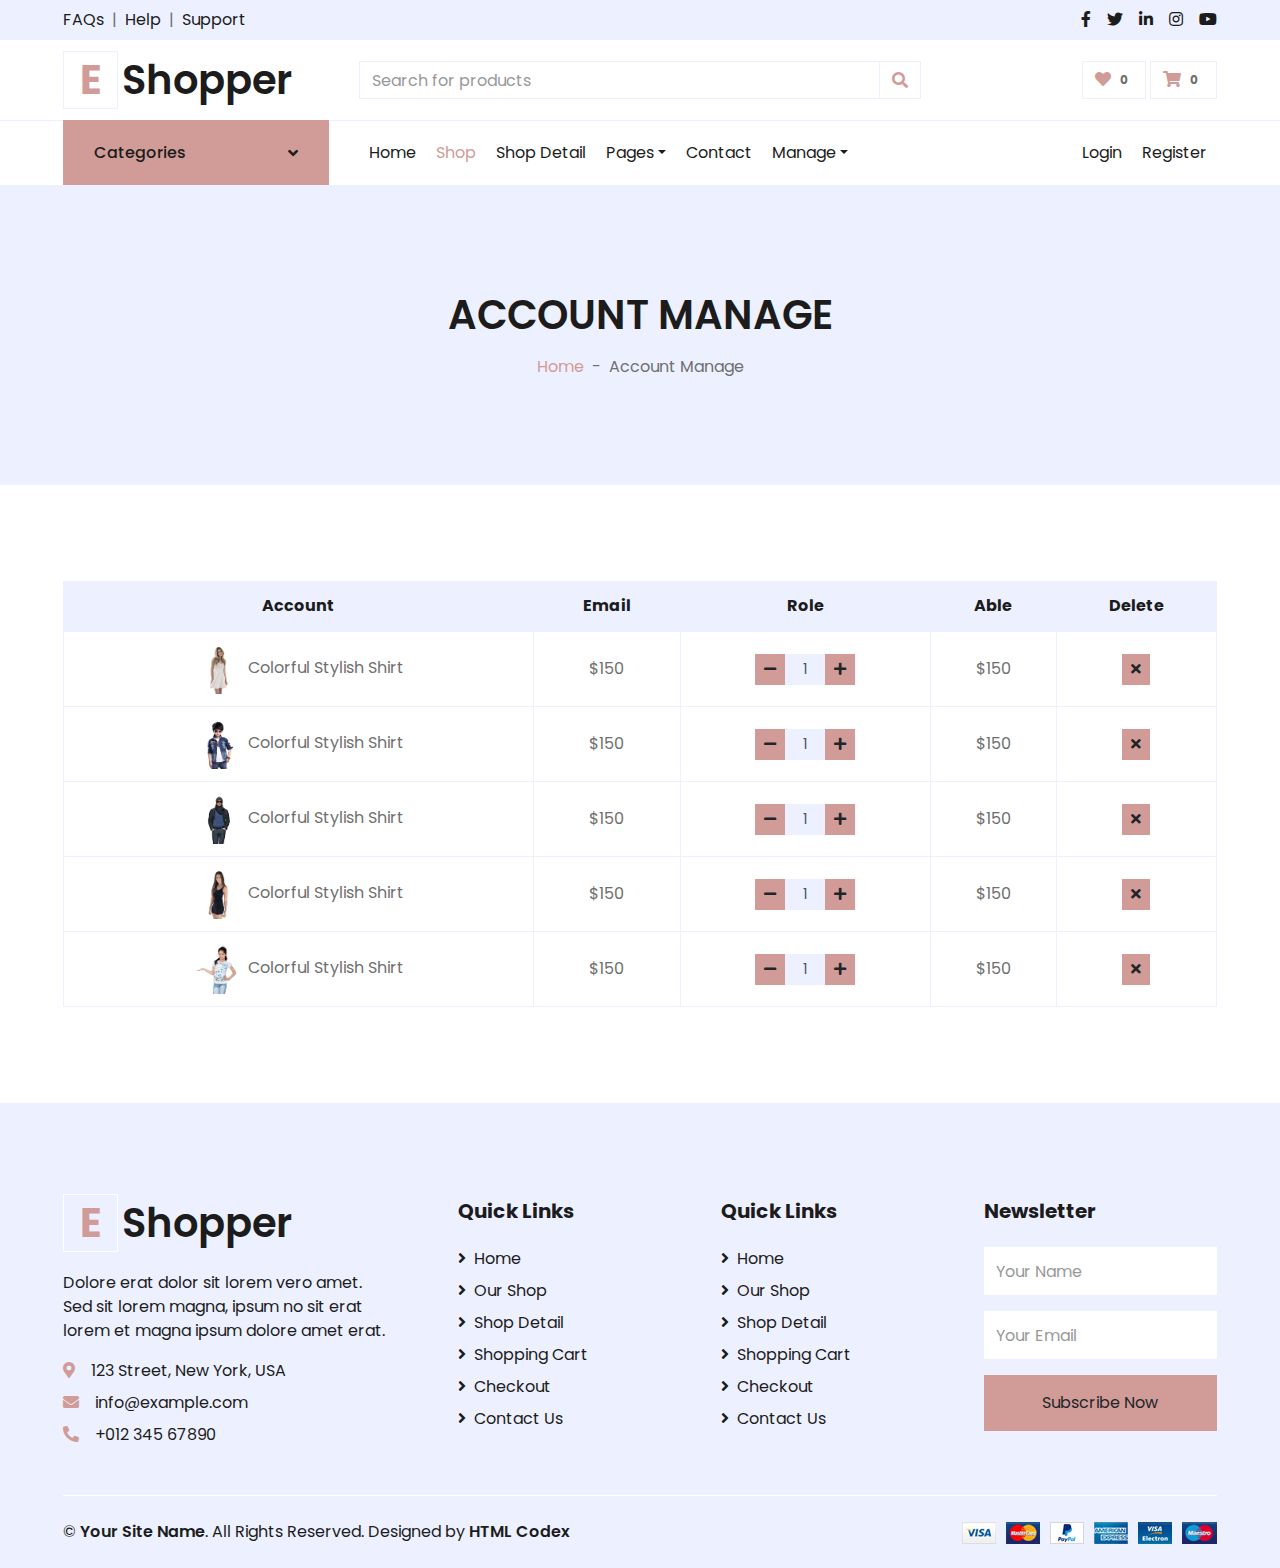
==== fe_case_md4/account.html @ 3957f3da "findAll, findOne account" ====
<!DOCTYPE html>
<html lang="en">

<head>
  <meta charset="utf-8">
  <title>EShopper - Bootstrap Shop Template</title>
  <meta content="width=device-width, initial-scale=1.0" name="viewport">
  <meta content="Free HTML Templates" name="keywords">
  <meta content="Free HTML Templates" name="description">

  <!-- Favicon -->
  <link href="img/favicon.ico" rel="icon">

  <!-- Google Web Fonts -->
  <link rel="preconnect" href="https://fonts.gstatic.com">
  <link href="https://fonts.googleapis.com/css2?family=Poppins:wght@100;200;300;400;500;600;700;800;900&display=swap" rel="stylesheet">

  <!-- Font Awesome -->
  <link href="https://cdnjs.cloudflare.com/ajax/libs/font-awesome/5.10.0/css/all.min.css" rel="stylesheet">

  <!-- Libraries Stylesheet -->
  <link href="lib/owlcarousel/assets/owl.carousel.min.css" rel="stylesheet">

  <!-- Customized Bootstrap Stylesheet -->
  <link href="css/style.css" rel="stylesheet">
</head>

<body>
<!-- Topbar Start -->
<div class="container-fluid">
  <div class="row bg-secondary py-2 px-xl-5">
    <div class="col-lg-6 d-none d-lg-block">
      <div class="d-inline-flex align-items-center">
        <a class="text-dark" href="">FAQs</a>
        <span class="text-muted px-2">|</span>
        <a class="text-dark" href="">Help</a>
        <span class="text-muted px-2">|</span>
        <a class="text-dark" href="">Support</a>
      </div>
    </div>
    <div class="col-lg-6 text-center text-lg-right">
      <div class="d-inline-flex align-items-center">
        <a class="text-dark px-2" href="">
          <i class="fab fa-facebook-f"></i>
        </a>
        <a class="text-dark px-2" href="">
          <i class="fab fa-twitter"></i>
        </a>
        <a class="text-dark px-2" href="">
          <i class="fab fa-linkedin-in"></i>
        </a>
        <a class="text-dark px-2" href="">
          <i class="fab fa-instagram"></i>
        </a>
        <a class="text-dark pl-2" href="">
          <i class="fab fa-youtube"></i>
        </a>
      </div>
    </div>
  </div>
  <div class="row align-items-center py-3 px-xl-5">
    <div class="col-lg-3 d-none d-lg-block">
      <a href="" class="text-decoration-none">
        <h1 class="m-0 display-5 font-weight-semi-bold"><span class="text-primary font-weight-bold border px-3 mr-1">E</span>Shopper</h1>
      </a>
    </div>
    <div class="col-lg-6 col-6 text-left">
      <form action="">
        <div class="input-group">
          <input type="text" class="form-control" placeholder="Search for products">
          <div class="input-group-append">
                            <span class="input-group-text bg-transparent text-primary">
                                <i class="fa fa-search"></i>
                            </span>
          </div>
        </div>
      </form>
    </div>
    <div class="col-lg-3 col-6 text-right">
      <a href="" class="btn border">
        <i class="fas fa-heart text-primary"></i>
        <span class="badge">0</span>
      </a>
      <a href="" class="btn border">
        <i class="fas fa-shopping-cart text-primary"></i>
        <span class="badge">0</span>
      </a>
    </div>
  </div>
</div>
<!-- Topbar End -->


<!-- Navbar Start -->
<div class="container-fluid">
  <div class="row border-top px-xl-5">
    <div class="col-lg-3 d-none d-lg-block">
      <a class="btn shadow-none d-flex align-items-center justify-content-between bg-primary text-white w-100" data-toggle="collapse" href="#navbar-vertical" style="height: 65px; margin-top: -1px; padding: 0 30px;">
        <h6 class="m-0">Categories</h6>
        <i class="fa fa-angle-down text-dark"></i>
      </a>
      <nav class="collapse position-absolute navbar navbar-vertical navbar-light align-items-start p-0 border border-top-0 border-bottom-0 bg-light" id="navbar-vertical" style="width: calc(100% - 30px); z-index: 1;">
        <div class="navbar-nav w-100 overflow-hidden" style="height: 410px">
          <div class="nav-item dropdown">
            <a href="#" class="nav-link" data-toggle="dropdown">Dresses <i class="fa fa-angle-down float-right mt-1"></i></a>
            <div class="dropdown-menu position-absolute bg-secondary border-0 rounded-0 w-100 m-0">
              <a href="" class="dropdown-item">Men's Dresses</a>
              <a href="" class="dropdown-item">Women's Dresses</a>
              <a href="" class="dropdown-item">Baby's Dresses</a>
            </div>
          </div>
          <a href="" class="nav-item nav-link">Shirts</a>
          <a href="" class="nav-item nav-link">Jeans</a>
          <a href="" class="nav-item nav-link">Swimwear</a>
          <a href="" class="nav-item nav-link">Sleepwear</a>
          <a href="" class="nav-item nav-link">Sportswear</a>
          <a href="" class="nav-item nav-link">Jumpsuits</a>
          <a href="" class="nav-item nav-link">Blazers</a>
          <a href="" class="nav-item nav-link">Jackets</a>
          <a href="" class="nav-item nav-link">Shoes</a>
        </div>
      </nav>
    </div>
    <div class="col-lg-9">
      <nav class="navbar navbar-expand-lg bg-light navbar-light py-3 py-lg-0 px-0">
        <a href="" class="text-decoration-none d-block d-lg-none">
          <h1 class="m-0 display-5 font-weight-semi-bold"><span class="text-primary font-weight-bold border px-3 mr-1">E</span>Shopper</h1>
        </a>
        <button type="button" class="navbar-toggler" data-toggle="collapse" data-target="#navbarCollapse">
          <span class="navbar-toggler-icon"></span>
        </button>
        <div class="collapse navbar-collapse justify-content-between" id="navbarCollapse">
          <div class="navbar-nav mr-auto py-0">
            <a href="index.html" class="nav-item nav-link">Home</a>
            <a href="shop.html" class="nav-item nav-link active">Shop</a>
            <a href="detail.html" class="nav-item nav-link">Shop Detail</a>
            <div class="nav-item dropdown">
              <a href="#" class="nav-link dropdown-toggle" data-toggle="dropdown">Pages</a>
              <div class="dropdown-menu rounded-0 m-0">
                <a href="cart.html" class="dropdown-item">Shopping Cart</a>
                <a href="checkout.html" class="dropdown-item">Checkout</a>
              </div>
            </div>
            <a href="contact.html" class="nav-item nav-link">Contact</a>
            <div class="nav-item dropdown">
              <a href="#" class="nav-link dropdown-toggle" data-toggle="dropdown">Manage</a>
              <div class="dropdown-menu rounded-0 m-0">
                <a href="account.html" class="dropdown-item">Account Manage</a>
                <a href="checkout.html" class="dropdown-item">Category Manage</a>
              </div>
            </div>
          </div>
          <div class="navbar-nav ml-auto py-0">
            <a href="" class="nav-item nav-link">Login</a>
            <a href="" class="nav-item nav-link">Register</a>
          </div>
        </div>
      </nav>
    </div>
  </div>
</div>
<!-- Navbar End -->


<!-- Page Header Start -->
<div class="container-fluid bg-secondary mb-5">
  <div class="d-flex flex-column align-items-center justify-content-center" style="min-height: 300px">
    <h1 class="font-weight-semi-bold text-uppercase mb-3">Account Manage</h1>
    <div class="d-inline-flex">
      <p class="m-0"><a href="">Home</a></p>
      <p class="m-0 px-2">-</p>
      <p class="m-0">Account Manage</p>
    </div>
  </div>
</div>
<!-- Page Header End -->


<!-- Cart Start -->
<div class="container-fluid pt-5">
  <div class="row px-xl-5">
    <div class="col-lg-12 table-responsive mb-5">
      <table class="table table-bordered text-center mb-0">
        <thead class="bg-secondary text-dark">
        <tr>
          <th>Account</th>
          <th>Email</th>
          <th>Role</th>
          <th>Able</th>
          <th>Delete</th>
        </tr>
        </thead>
        <tbody class="align-middle">
        <tr>
          <td class="align-middle"><img src="img/product-1.jpg" alt="" style="width: 50px;"> Colorful Stylish Shirt</td>
          <td class="align-middle">$150</td>
          <td class="align-middle">
            <div class="input-group quantity mx-auto" style="width: 100px;">
              <div class="input-group-btn">
                <button class="btn btn-sm btn-primary btn-minus" >
                  <i class="fa fa-minus"></i>
                </button>
              </div>
              <input type="text" class="form-control form-control-sm bg-secondary text-center" value="1">
              <div class="input-group-btn">
                <button class="btn btn-sm btn-primary btn-plus">
                  <i class="fa fa-plus"></i>
                </button>
              </div>
            </div>
          </td>
          <td class="align-middle">$150</td>
          <td class="align-middle"><button class="btn btn-sm btn-primary"><i class="fa fa-times"></i></button></td>
        </tr>
        <tr>
          <td class="align-middle"><img src="img/product-2.jpg" alt="" style="width: 50px;"> Colorful Stylish Shirt</td>
          <td class="align-middle">$150</td>
          <td class="align-middle">
            <div class="input-group quantity mx-auto" style="width: 100px;">
              <div class="input-group-btn">
                <button class="btn btn-sm btn-primary btn-minus" >
                  <i class="fa fa-minus"></i>
                </button>
              </div>
              <input type="text" class="form-control form-control-sm bg-secondary text-center" value="1">
              <div class="input-group-btn">
                <button class="btn btn-sm btn-primary btn-plus">
                  <i class="fa fa-plus"></i>
                </button>
              </div>
            </div>
          </td>
          <td class="align-middle">$150</td>
          <td class="align-middle"><button class="btn btn-sm btn-primary"><i class="fa fa-times"></i></button></td>
        </tr>
        <tr>
          <td class="align-middle"><img src="img/product-3.jpg" alt="" style="width: 50px;"> Colorful Stylish Shirt</td>
          <td class="align-middle">$150</td>
          <td class="align-middle">
            <div class="input-group quantity mx-auto" style="width: 100px;">
              <div class="input-group-btn">
                <button class="btn btn-sm btn-primary btn-minus" >
                  <i class="fa fa-minus"></i>
                </button>
              </div>
              <input type="text" class="form-control form-control-sm bg-secondary text-center" value="1">
              <div class="input-group-btn">
                <button class="btn btn-sm btn-primary btn-plus">
                  <i class="fa fa-plus"></i>
                </button>
              </div>
            </div>
          </td>
          <td class="align-middle">$150</td>
          <td class="align-middle"><button class="btn btn-sm btn-primary"><i class="fa fa-times"></i></button></td>
        </tr>
        <tr>
          <td class="align-middle"><img src="img/product-4.jpg" alt="" style="width: 50px;"> Colorful Stylish Shirt</td>
          <td class="align-middle">$150</td>
          <td class="align-middle">
            <div class="input-group quantity mx-auto" style="width: 100px;">
              <div class="input-group-btn">
                <button class="btn btn-sm btn-primary btn-minus" >
                  <i class="fa fa-minus"></i>
                </button>
              </div>
              <input type="text" class="form-control form-control-sm bg-secondary text-center" value="1">
              <div class="input-group-btn">
                <button class="btn btn-sm btn-primary btn-plus">
                  <i class="fa fa-plus"></i>
                </button>
              </div>
            </div>
          </td>
          <td class="align-middle">$150</td>
          <td class="align-middle"><button class="btn btn-sm btn-primary"><i class="fa fa-times"></i></button></td>
        </tr>
        <tr>
          <td class="align-middle"><img src="img/product-5.jpg" alt="" style="width: 50px;"> Colorful Stylish Shirt</td>
          <td class="align-middle">$150</td>
          <td class="align-middle">
            <div class="input-group quantity mx-auto" style="width: 100px;">
              <div class="input-group-btn">
                <button class="btn btn-sm btn-primary btn-minus" >
                  <i class="fa fa-minus"></i>
                </button>
              </div>
              <input type="text" class="form-control form-control-sm bg-secondary text-center" value="1">
              <div class="input-group-btn">
                <button class="btn btn-sm btn-primary btn-plus">
                  <i class="fa fa-plus"></i>
                </button>
              </div>
            </div>
          </td>
          <td class="align-middle">$150</td>
          <td class="align-middle"><button class="btn btn-sm btn-primary"><i class="fa fa-times"></i></button></td>
        </tr>
        </tbody>
      </table>
    </div>
  </div>
</div>
<!-- Cart End -->


<!-- Footer Start -->
<div class="container-fluid bg-secondary text-dark mt-5 pt-5">
  <div class="row px-xl-5 pt-5">
    <div class="col-lg-4 col-md-12 mb-5 pr-3 pr-xl-5">
      <a href="" class="text-decoration-none">
        <h1 class="mb-4 display-5 font-weight-semi-bold"><span class="text-primary font-weight-bold border border-white px-3 mr-1">E</span>Shopper</h1>
      </a>
      <p>Dolore erat dolor sit lorem vero amet. Sed sit lorem magna, ipsum no sit erat lorem et magna ipsum dolore amet erat.</p>
      <p class="mb-2"><i class="fa fa-map-marker-alt text-primary mr-3"></i>123 Street, New York, USA</p>
      <p class="mb-2"><i class="fa fa-envelope text-primary mr-3"></i>info@example.com</p>
      <p class="mb-0"><i class="fa fa-phone-alt text-primary mr-3"></i>+012 345 67890</p>
    </div>
    <div class="col-lg-8 col-md-12">
      <div class="row">
        <div class="col-md-4 mb-5">
          <h5 class="font-weight-bold text-dark mb-4">Quick Links</h5>
          <div class="d-flex flex-column justify-content-start">
            <a class="text-dark mb-2" href="index.html"><i class="fa fa-angle-right mr-2"></i>Home</a>
            <a class="text-dark mb-2" href="shop.html"><i class="fa fa-angle-right mr-2"></i>Our Shop</a>
            <a class="text-dark mb-2" href="detail.html"><i class="fa fa-angle-right mr-2"></i>Shop Detail</a>
            <a class="text-dark mb-2" href="cart.html"><i class="fa fa-angle-right mr-2"></i>Shopping Cart</a>
            <a class="text-dark mb-2" href="checkout.html"><i class="fa fa-angle-right mr-2"></i>Checkout</a>
            <a class="text-dark" href="contact.html"><i class="fa fa-angle-right mr-2"></i>Contact Us</a>
          </div>
        </div>
        <div class="col-md-4 mb-5">
          <h5 class="font-weight-bold text-dark mb-4">Quick Links</h5>
          <div class="d-flex flex-column justify-content-start">
            <a class="text-dark mb-2" href="index.html"><i class="fa fa-angle-right mr-2"></i>Home</a>
            <a class="text-dark mb-2" href="shop.html"><i class="fa fa-angle-right mr-2"></i>Our Shop</a>
            <a class="text-dark mb-2" href="detail.html"><i class="fa fa-angle-right mr-2"></i>Shop Detail</a>
            <a class="text-dark mb-2" href="cart.html"><i class="fa fa-angle-right mr-2"></i>Shopping Cart</a>
            <a class="text-dark mb-2" href="checkout.html"><i class="fa fa-angle-right mr-2"></i>Checkout</a>
            <a class="text-dark" href="contact.html"><i class="fa fa-angle-right mr-2"></i>Contact Us</a>
          </div>
        </div>
        <div class="col-md-4 mb-5">
          <h5 class="font-weight-bold text-dark mb-4">Newsletter</h5>
          <form action="">
            <div class="form-group">
              <input type="text" class="form-control border-0 py-4" placeholder="Your Name" required="required" />
            </div>
            <div class="form-group">
              <input type="email" class="form-control border-0 py-4" placeholder="Your Email"
                     required="required" />
            </div>
            <div>
              <button class="btn btn-primary btn-block border-0 py-3" type="submit">Subscribe Now</button>
            </div>
          </form>
        </div>
      </div>
    </div>
  </div>
  <div class="row border-top border-light mx-xl-5 py-4">
    <div class="col-md-6 px-xl-0">
      <p class="mb-md-0 text-center text-md-left text-dark">
        &copy; <a class="text-dark font-weight-semi-bold" href="#">Your Site Name</a>. All Rights Reserved. Designed
        by
        <a class="text-dark font-weight-semi-bold" href="https://htmlcodex.com">HTML Codex</a>
      </p>
    </div>
    <div class="col-md-6 px-xl-0 text-center text-md-right">
      <img class="img-fluid" src="img/payments.png" alt="">
    </div>
  </div>
</div>
<!-- Footer End -->


<!-- Back to Top -->
<a href="#" class="btn btn-primary back-to-top"><i class="fa fa-angle-double-up"></i></a>


<!-- JavaScript Libraries -->
<script src="https://code.jquery.com/jquery-3.4.1.min.js"></script>
<script src="https://stackpath.bootstrapcdn.com/bootstrap/4.4.1/js/bootstrap.bundle.min.js"></script>
<script src="lib/easing/easing.min.js"></script>
<script src="lib/owlcarousel/owl.carousel.min.js"></script>

<!-- Contact Javascript File -->
<script src="mail/jqBootstrapValidation.min.js"></script>
<script src="mail/contact.js"></script>

<!-- Template Javascript -->
<script src="js/main.js"></script>
</body>

</html>
---- fe_case_md4/css/style.css ----
/******* Bootstrap Theming ********/
/*!
 * Bootstrap v4.5.3 (https://getbootstrap.com/)
 * Copyright 2011-2020 The Bootstrap Authors
 * Copyright 2011-2020 Twitter, Inc.
 * Licensed under MIT (https://github.com/twbs/bootstrap/blob/main/LICENSE)
 */
:root {
  --blue: #007bff;
  --indigo: #6610f2;
  --purple: #6f42c1;
  --pink: #e83e8c;
  --red: #dc3545;
  --orange: #fd7e14;
  --yellow: #ffc107;
  --green: #28a745;
  --teal: #20c997;
  --cyan: #17a2b8;
  --white: #fff;
  --gray: #6c757d;
  --gray-dark: #343a40;
  --primary: #D19C97;
  --secondary: #EDF1FF;
  --success: #28a745;
  --info: #17a2b8;
  --warning: #ffc107;
  --danger: #dc3545;
  --light: #FFFFFF;
  --dark: #1C1C1C;
  --breakpoint-xs: 0;
  --breakpoint-sm: 576px;
  --breakpoint-md: 768px;
  --breakpoint-lg: 992px;
  --breakpoint-xl: 1200px;
  --font-family-sans-serif: "Poppins", sans-serif;
  --font-family-monospace: SFMono-Regular, Menlo, Monaco, Consolas, "Liberation Mono", "Courier New", monospace;
}

*,
*::before,
*::after {
  box-sizing: border-box;
}

html {
  font-family: sans-serif;
  line-height: 1.15;
  -webkit-text-size-adjust: 100%;
  -webkit-tap-highlight-color: rgba(0, 0, 0, 0);
}

article, aside, figcaption, figure, footer, header, hgroup, main, nav, section {
  display: block;
}

body {
  margin: 0;
  font-family: "Poppins", sans-serif;
  font-size: 1rem;
  font-weight: 400;
  line-height: 1.5;
  color: #6F6F6F;
  text-align: left;
  background-color: #fff;
}

[tabindex="-1"]:focus:not(:focus-visible) {
  outline: 0 !important;
}

hr {
  box-sizing: content-box;
  height: 0;
  overflow: visible;
}

h1, h2, h3, h4, h5, h6 {
  margin-top: 0;
  margin-bottom: 0.5rem;
}

p {
  margin-top: 0;
  margin-bottom: 1rem;
}

abbr[title],
abbr[data-original-title] {
  text-decoration: underline;
  text-decoration: underline dotted;
  cursor: help;
  border-bottom: 0;
  text-decoration-skip-ink: none;
}

address {
  margin-bottom: 1rem;
  font-style: normal;
  line-height: inherit;
}

ol,
ul,
dl {
  margin-top: 0;
  margin-bottom: 1rem;
}

ol ol,
ul ul,
ol ul,
ul ol {
  margin-bottom: 0;
}

dt {
  font-weight: 700;
}

dd {
  margin-bottom: .5rem;
  margin-left: 0;
}

blockquote {
  margin: 0 0 1rem;
}

b,
strong {
  font-weight: bolder;
}

small {
  font-size: 80%;
}

sub,
sup {
  position: relative;
  font-size: 75%;
  line-height: 0;
  vertical-align: baseline;
}

sub {
  bottom: -.25em;
}

sup {
  top: -.5em;
}

a {
  color: #D19C97;
  text-decoration: none;
  background-color: transparent;
}

a:hover {
  color: #ba6a62;
  text-decoration: underline;
}

a:not([href]):not([class]) {
  color: inherit;
  text-decoration: none;
}

a:not([href]):not([class]):hover {
  color: inherit;
  text-decoration: none;
}

pre,
code,
kbd,
samp {
  font-family: SFMono-Regular, Menlo, Monaco, Consolas, "Liberation Mono", "Courier New", monospace;
  font-size: 1em;
}

pre {
  margin-top: 0;
  margin-bottom: 1rem;
  overflow: auto;
  -ms-overflow-style: scrollbar;
}

figure {
  margin: 0 0 1rem;
}

img {
  vertical-align: middle;
  border-style: none;
}

svg {
  overflow: hidden;
  vertical-align: middle;
}

table {
  border-collapse: collapse;
}

caption {
  padding-top: 0.75rem;
  padding-bottom: 0.75rem;
  color: #6c757d;
  text-align: left;
  caption-side: bottom;
}

th {
  text-align: inherit;
  text-align: -webkit-match-parent;
}

label {
  display: inline-block;
  margin-bottom: 0.5rem;
}

button {
  border-radius: 0;
}

button:focus {
  outline: 1px dotted;
  outline: 5px auto -webkit-focus-ring-color;
}

input,
button,
select,
optgroup,
textarea {
  margin: 0;
  font-family: inherit;
  font-size: inherit;
  line-height: inherit;
}

button,
input {
  overflow: visible;
}

button,
select {
  text-transform: none;
}

[role="button"] {
  cursor: pointer;
}

select {
  word-wrap: normal;
}

button,
[type="button"],
[type="reset"],
[type="submit"] {
  -webkit-appearance: button;
}

button:not(:disabled),
[type="button"]:not(:disabled),
[type="reset"]:not(:disabled),
[type="submit"]:not(:disabled) {
  cursor: pointer;
}

button::-moz-focus-inner,
[type="button"]::-moz-focus-inner,
[type="reset"]::-moz-focus-inner,
[type="submit"]::-moz-focus-inner {
  padding: 0;
  border-style: none;
}

input[type="radio"],
input[type="checkbox"] {
  box-sizing: border-box;
  padding: 0;
}

textarea {
  overflow: auto;
  resize: vertical;
}

fieldset {
  min-width: 0;
  padding: 0;
  margin: 0;
  border: 0;
}

legend {
  display: block;
  width: 100%;
  max-width: 100%;
  padding: 0;
  margin-bottom: .5rem;
  font-size: 1.5rem;
  line-height: inherit;
  color: inherit;
  white-space: normal;
}

@media (max-width: 1200px) {
  legend {
    font-size: calc(1.275rem + 0.3vw) ;
  }
}

progress {
  vertical-align: baseline;
}

[type="number"]::-webkit-inner-spin-button,
[type="number"]::-webkit-outer-spin-button {
  height: auto;
}

[type="search"] {
  outline-offset: -2px;
  -webkit-appearance: none;
}

[type="search"]::-webkit-search-decoration {
  -webkit-appearance: none;
}

::-webkit-file-upload-button {
  font: inherit;
  -webkit-appearance: button;
}

output {
  display: inline-block;
}

summary {
  display: list-item;
  cursor: pointer;
}

template {
  display: none;
}

[hidden] {
  display: none !important;
}

h1, h2, h3, h4, h5, h6,
.h1, .h2, .h3, .h4, .h5, .h6 {
  margin-bottom: 0.5rem;
  font-weight: 500;
  line-height: 1.2;
  color: #1C1C1C;
}

h1, .h1 {
  font-size: 2.5rem;
}

@media (max-width: 1200px) {
  h1, .h1 {
    font-size: calc(1.375rem + 1.5vw) ;
  }
}

h2, .h2 {
  font-size: 2rem;
}

@media (max-width: 1200px) {
  h2, .h2 {
    font-size: calc(1.325rem + 0.9vw) ;
  }
}

h3, .h3 {
  font-size: 1.75rem;
}

@media (max-width: 1200px) {
  h3, .h3 {
    font-size: calc(1.3rem + 0.6vw) ;
  }
}

h4, .h4 {
  font-size: 1.5rem;
}

@media (max-width: 1200px) {
  h4, .h4 {
    font-size: calc(1.275rem + 0.3vw) ;
  }
}

h5, .h5 {
  font-size: 1.25rem;
}

h6, .h6 {
  font-size: 1rem;
}

.lead {
  font-size: 1.25rem;
  font-weight: 300;
}

.display-1 {
  font-size: 6rem;
  font-weight: 300;
  line-height: 1.2;
}

@media (max-width: 1200px) {
  .display-1 {
    font-size: calc(1.725rem + 5.7vw) ;
  }
}

.display-2 {
  font-size: 5.5rem;
  font-weight: 300;
  line-height: 1.2;
}

@media (max-width: 1200px) {
  .display-2 {
    font-size: calc(1.675rem + 5.1vw) ;
  }
}

.display-3 {
  font-size: 4.5rem;
  font-weight: 300;
  line-height: 1.2;
}

@media (max-width: 1200px) {
  .display-3 {
    font-size: calc(1.575rem + 3.9vw) ;
  }
}

.display-4 {
  font-size: 3.5rem;
  font-weight: 300;
  line-height: 1.2;
}

@media (max-width: 1200px) {
  .display-4 {
    font-size: calc(1.475rem + 2.7vw) ;
  }
}

hr {
  margin-top: 1rem;
  margin-bottom: 1rem;
  border: 0;
  border-top: 1px solid rgba(0, 0, 0, 0.1);
}

small,
.small {
  font-size: 80%;
  font-weight: 400;
}

mark,
.mark {
  padding: 0.2em;
  background-color: #fcf8e3;
}

.list-unstyled {
  padding-left: 0;
  list-style: none;
}

.list-inline {
  padding-left: 0;
  list-style: none;
}

.list-inline-item {
  display: inline-block;
}

.list-inline-item:not(:last-child) {
  margin-right: 0.5rem;
}

.initialism {
  font-size: 90%;
  text-transform: uppercase;
}

.blockquote {
  margin-bottom: 1rem;
  font-size: 1.25rem;
}

.blockquote-footer {
  display: block;
  font-size: 80%;
  color: #6c757d;
}

.blockquote-footer::before {
  content: "\2014\00A0";
}

.img-fluid {
  max-width: 100%;
  height: auto;
}

.img-thumbnail {
  padding: 0.25rem;
  background-color: #fff;
  border: 1px solid #dee2e6;
  max-width: 100%;
  height: auto;
}

.figure {
  display: inline-block;
}

.figure-img {
  margin-bottom: 0.5rem;
  line-height: 1;
}

.figure-caption {
  font-size: 90%;
  color: #6c757d;
}

code {
  font-size: 87.5%;
  color: #e83e8c;
  word-wrap: break-word;
}

a > code {
  color: inherit;
}

kbd {
  padding: 0.2rem 0.4rem;
  font-size: 87.5%;
  color: #fff;
  background-color: #212529;
}

kbd kbd {
  padding: 0;
  font-size: 100%;
  font-weight: 700;
}

pre {
  display: block;
  font-size: 87.5%;
  color: #212529;
}

pre code {
  font-size: inherit;
  color: inherit;
  word-break: normal;
}

.pre-scrollable {
  max-height: 340px;
  overflow-y: scroll;
}

.container,
.container-fluid,
.container-sm,
.container-md,
.container-lg,
.container-xl {
  width: 100%;
  padding-right: 15px;
  padding-left: 15px;
  margin-right: auto;
  margin-left: auto;
}

@media (min-width: 576px) {
  .container, .container-sm {
    max-width: 540px;
  }
}

@media (min-width: 768px) {
  .container, .container-sm, .container-md {
    max-width: 720px;
  }
}

@media (min-width: 992px) {
  .container, .container-sm, .container-md, .container-lg {
    max-width: 960px;
  }
}

@media (min-width: 1200px) {
  .container, .container-sm, .container-md, .container-lg, .container-xl {
    max-width: 1140px;
  }
}

.row {
  display: flex;
  flex-wrap: wrap;
  margin-right: -15px;
  margin-left: -15px;
}

.no-gutters {
  margin-right: 0;
  margin-left: 0;
}

.no-gutters > .col,
.no-gutters > [class*="col-"] {
  padding-right: 0;
  padding-left: 0;
}

.col-1, .col-2, .col-3, .col-4, .col-5, .col-6, .col-7, .col-8, .col-9, .col-10, .col-11, .col-12, .col,
.col-auto, .col-sm-1, .col-sm-2, .col-sm-3, .col-sm-4, .col-sm-5, .col-sm-6, .col-sm-7, .col-sm-8, .col-sm-9, .col-sm-10, .col-sm-11, .col-sm-12, .col-sm,
.col-sm-auto, .col-md-1, .col-md-2, .col-md-3, .col-md-4, .col-md-5, .col-md-6, .col-md-7, .col-md-8, .col-md-9, .col-md-10, .col-md-11, .col-md-12, .col-md,
.col-md-auto, .col-lg-1, .col-lg-2, .col-lg-3, .col-lg-4, .col-lg-5, .col-lg-6, .col-lg-7, .col-lg-8, .col-lg-9, .col-lg-10, .col-lg-11, .col-lg-12, .col-lg,
.col-lg-auto, .col-xl-1, .col-xl-2, .col-xl-3, .col-xl-4, .col-xl-5, .col-xl-6, .col-xl-7, .col-xl-8, .col-xl-9, .col-xl-10, .col-xl-11, .col-xl-12, .col-xl,
.col-xl-auto {
  position: relative;
  width: 100%;
  padding-right: 15px;
  padding-left: 15px;
}

.col {
  flex-basis: 0;
  flex-grow: 1;
  max-width: 100%;
}

.row-cols-1 > * {
  flex: 0 0 100%;
  max-width: 100%;
}

.row-cols-2 > * {
  flex: 0 0 50%;
  max-width: 50%;
}

.row-cols-3 > * {
  flex: 0 0 33.33333%;
  max-width: 33.33333%;
}

.row-cols-4 > * {
  flex: 0 0 25%;
  max-width: 25%;
}

.row-cols-5 > * {
  flex: 0 0 20%;
  max-width: 20%;
}

.row-cols-6 > * {
  flex: 0 0 16.66667%;
  max-width: 16.66667%;
}

.col-auto {
  flex: 0 0 auto;
  width: auto;
  max-width: 100%;
}

.col-1 {
  flex: 0 0 8.33333%;
  max-width: 8.33333%;
}

.col-2 {
  flex: 0 0 16.66667%;
  max-width: 16.66667%;
}

.col-3 {
  flex: 0 0 25%;
  max-width: 25%;
}

.col-4 {
  flex: 0 0 33.33333%;
  max-width: 33.33333%;
}

.col-5 {
  flex: 0 0 41.66667%;
  max-width: 41.66667%;
}

.col-6 {
  flex: 0 0 50%;
  max-width: 50%;
}

.col-7 {
  flex: 0 0 58.33333%;
  max-width: 58.33333%;
}

.col-8 {
  flex: 0 0 66.66667%;
  max-width: 66.66667%;
}

.col-9 {
  flex: 0 0 75%;
  max-width: 75%;
}

.col-10 {
  flex: 0 0 83.33333%;
  max-width: 83.33333%;
}

.col-11 {
  flex: 0 0 91.66667%;
  max-width: 91.66667%;
}

.col-12 {
  flex: 0 0 100%;
  max-width: 100%;
}

.order-first {
  order: -1;
}

.order-last {
  order: 13;
}

.order-0 {
  order: 0;
}

.order-1 {
  order: 1;
}

.order-2 {
  order: 2;
}

.order-3 {
  order: 3;
}

.order-4 {
  order: 4;
}

.order-5 {
  order: 5;
}

.order-6 {
  order: 6;
}

.order-7 {
  order: 7;
}

.order-8 {
  order: 8;
}

.order-9 {
  order: 9;
}

.order-10 {
  order: 10;
}

.order-11 {
  order: 11;
}

.order-12 {
  order: 12;
}

.offset-1 {
  margin-left: 8.33333%;
}

.offset-2 {
  margin-left: 16.66667%;
}

.offset-3 {
  margin-left: 25%;
}

.offset-4 {
  margin-left: 33.33333%;
}

.offset-5 {
  margin-left: 41.66667%;
}

.offset-6 {
  margin-left: 50%;
}

.offset-7 {
  margin-left: 58.33333%;
}

.offset-8 {
  margin-left: 66.66667%;
}

.offset-9 {
  margin-left: 75%;
}

.offset-10 {
  margin-left: 83.33333%;
}

.offset-11 {
  margin-left: 91.66667%;
}

@media (min-width: 576px) {
  .col-sm {
    flex-basis: 0;
    flex-grow: 1;
    max-width: 100%;
  }
  .row-cols-sm-1 > * {
    flex: 0 0 100%;
    max-width: 100%;
  }
  .row-cols-sm-2 > * {
    flex: 0 0 50%;
    max-width: 50%;
  }
  .row-cols-sm-3 > * {
    flex: 0 0 33.33333%;
    max-width: 33.33333%;
  }
  .row-cols-sm-4 > * {
    flex: 0 0 25%;
    max-width: 25%;
  }
  .row-cols-sm-5 > * {
    flex: 0 0 20%;
    max-width: 20%;
  }
  .row-cols-sm-6 > * {
    flex: 0 0 16.66667%;
    max-width: 16.66667%;
  }
  .col-sm-auto {
    flex: 0 0 auto;
    width: auto;
    max-width: 100%;
  }
  .col-sm-1 {
    flex: 0 0 8.33333%;
    max-width: 8.33333%;
  }
  .col-sm-2 {
    flex: 0 0 16.66667%;
    max-width: 16.66667%;
  }
  .col-sm-3 {
    flex: 0 0 25%;
    max-width: 25%;
  }
  .col-sm-4 {
    flex: 0 0 33.33333%;
    max-width: 33.33333%;
  }
  .col-sm-5 {
    flex: 0 0 41.66667%;
    max-width: 41.66667%;
  }
  .col-sm-6 {
    flex: 0 0 50%;
    max-width: 50%;
  }
  .col-sm-7 {
    flex: 0 0 58.33333%;
    max-width: 58.33333%;
  }
  .col-sm-8 {
    flex: 0 0 66.66667%;
    max-width: 66.66667%;
  }
  .col-sm-9 {
    flex: 0 0 75%;
    max-width: 75%;
  }
  .col-sm-10 {
    flex: 0 0 83.33333%;
    max-width: 83.33333%;
  }
  .col-sm-11 {
    flex: 0 0 91.66667%;
    max-width: 91.66667%;
  }
  .col-sm-12 {
    flex: 0 0 100%;
    max-width: 100%;
  }
  .order-sm-first {
    order: -1;
  }
  .order-sm-last {
    order: 13;
  }
  .order-sm-0 {
    order: 0;
  }
  .order-sm-1 {
    order: 1;
  }
  .order-sm-2 {
    order: 2;
  }
  .order-sm-3 {
    order: 3;
  }
  .order-sm-4 {
    order: 4;
  }
  .order-sm-5 {
    order: 5;
  }
  .order-sm-6 {
    order: 6;
  }
  .order-sm-7 {
    order: 7;
  }
  .order-sm-8 {
    order: 8;
  }
  .order-sm-9 {
    order: 9;
  }
  .order-sm-10 {
    order: 10;
  }
  .order-sm-11 {
    order: 11;
  }
  .order-sm-12 {
    order: 12;
  }
  .offset-sm-0 {
    margin-left: 0;
  }
  .offset-sm-1 {
    margin-left: 8.33333%;
  }
  .offset-sm-2 {
    margin-left: 16.66667%;
  }
  .offset-sm-3 {
    margin-left: 25%;
  }
  .offset-sm-4 {
    margin-left: 33.33333%;
  }
  .offset-sm-5 {
    margin-left: 41.66667%;
  }
  .offset-sm-6 {
    margin-left: 50%;
  }
  .offset-sm-7 {
    margin-left: 58.33333%;
  }
  .offset-sm-8 {
    margin-left: 66.66667%;
  }
  .offset-sm-9 {
    margin-left: 75%;
  }
  .offset-sm-10 {
    margin-left: 83.33333%;
  }
  .offset-sm-11 {
    margin-left: 91.66667%;
  }
}

@media (min-width: 768px) {
  .col-md {
    flex-basis: 0;
    flex-grow: 1;
    max-width: 100%;
  }
  .row-cols-md-1 > * {
    flex: 0 0 100%;
    max-width: 100%;
  }
  .row-cols-md-2 > * {
    flex: 0 0 50%;
    max-width: 50%;
  }
  .row-cols-md-3 > * {
    flex: 0 0 33.33333%;
    max-width: 33.33333%;
  }
  .row-cols-md-4 > * {
    flex: 0 0 25%;
    max-width: 25%;
  }
  .row-cols-md-5 > * {
    flex: 0 0 20%;
    max-width: 20%;
  }
  .row-cols-md-6 > * {
    flex: 0 0 16.66667%;
    max-width: 16.66667%;
  }
  .col-md-auto {
    flex: 0 0 auto;
    width: auto;
    max-width: 100%;
  }
  .col-md-1 {
    flex: 0 0 8.33333%;
    max-width: 8.33333%;
  }
  .col-md-2 {
    flex: 0 0 16.66667%;
    max-width: 16.66667%;
  }
  .col-md-3 {
    flex: 0 0 25%;
    max-width: 25%;
  }
  .col-md-4 {
    flex: 0 0 33.33333%;
    max-width: 33.33333%;
  }
  .col-md-5 {
    flex: 0 0 41.66667%;
    max-width: 41.66667%;
  }
  .col-md-6 {
    flex: 0 0 50%;
    max-width: 50%;
  }
  .col-md-7 {
    flex: 0 0 58.33333%;
    max-width: 58.33333%;
  }
  .col-md-8 {
    flex: 0 0 66.66667%;
    max-width: 66.66667%;
  }
  .col-md-9 {
    flex: 0 0 75%;
    max-width: 75%;
  }
  .col-md-10 {
    flex: 0 0 83.33333%;
    max-width: 83.33333%;
  }
  .col-md-11 {
    flex: 0 0 91.66667%;
    max-width: 91.66667%;
  }
  .col-md-12 {
    flex: 0 0 100%;
    max-width: 100%;
  }
  .order-md-first {
    order: -1;
  }
  .order-md-last {
    order: 13;
  }
  .order-md-0 {
    order: 0;
  }
  .order-md-1 {
    order: 1;
  }
  .order-md-2 {
    order: 2;
  }
  .order-md-3 {
    order: 3;
  }
  .order-md-4 {
    order: 4;
  }
  .order-md-5 {
    order: 5;
  }
  .order-md-6 {
    order: 6;
  }
  .order-md-7 {
    order: 7;
  }
  .order-md-8 {
    order: 8;
  }
  .order-md-9 {
    order: 9;
  }
  .order-md-10 {
    order: 10;
  }
  .order-md-11 {
    order: 11;
  }
  .order-md-12 {
    order: 12;
  }
  .offset-md-0 {
    margin-left: 0;
  }
  .offset-md-1 {
    margin-left: 8.33333%;
  }
  .offset-md-2 {
    margin-left: 16.66667%;
  }
  .offset-md-3 {
    margin-left: 25%;
  }
  .offset-md-4 {
    margin-left: 33.33333%;
  }
  .offset-md-5 {
    margin-left: 41.66667%;
  }
  .offset-md-6 {
    margin-left: 50%;
  }
  .offset-md-7 {
    margin-left: 58.33333%;
  }
  .offset-md-8 {
    margin-left: 66.66667%;
  }
  .offset-md-9 {
    margin-left: 75%;
  }
  .offset-md-10 {
    margin-left: 83.33333%;
  }
  .offset-md-11 {
    margin-left: 91.66667%;
  }
}

@media (min-width: 992px) {
  .col-lg {
    flex-basis: 0;
    flex-grow: 1;
    max-width: 100%;
  }
  .row-cols-lg-1 > * {
    flex: 0 0 100%;
    max-width: 100%;
  }
  .row-cols-lg-2 > * {
    flex: 0 0 50%;
    max-width: 50%;
  }
  .row-cols-lg-3 > * {
    flex: 0 0 33.33333%;
    max-width: 33.33333%;
  }
  .row-cols-lg-4 > * {
    flex: 0 0 25%;
    max-width: 25%;
  }
  .row-cols-lg-5 > * {
    flex: 0 0 20%;
    max-width: 20%;
  }
  .row-cols-lg-6 > * {
    flex: 0 0 16.66667%;
    max-width: 16.66667%;
  }
  .col-lg-auto {
    flex: 0 0 auto;
    width: auto;
    max-width: 100%;
  }
  .col-lg-1 {
    flex: 0 0 8.33333%;
    max-width: 8.33333%;
  }
  .col-lg-2 {
    flex: 0 0 16.66667%;
    max-width: 16.66667%;
  }
  .col-lg-3 {
    flex: 0 0 25%;
    max-width: 25%;
  }
  .col-lg-4 {
    flex: 0 0 33.33333%;
    max-width: 33.33333%;
  }
  .col-lg-5 {
    flex: 0 0 41.66667%;
    max-width: 41.66667%;
  }
  .col-lg-6 {
    flex: 0 0 50%;
    max-width: 50%;
  }
  .col-lg-7 {
    flex: 0 0 58.33333%;
    max-width: 58.33333%;
  }
  .col-lg-8 {
    flex: 0 0 66.66667%;
    max-width: 66.66667%;
  }
  .col-lg-9 {
    flex: 0 0 75%;
    max-width: 75%;
  }
  .col-lg-10 {
    flex: 0 0 83.33333%;
    max-width: 83.33333%;
  }
  .col-lg-11 {
    flex: 0 0 91.66667%;
    max-width: 91.66667%;
  }
  .col-lg-12 {
    flex: 0 0 100%;
    max-width: 100%;
  }
  .order-lg-first {
    order: -1;
  }
  .order-lg-last {
    order: 13;
  }
  .order-lg-0 {
    order: 0;
  }
  .order-lg-1 {
    order: 1;
  }
  .order-lg-2 {
    order: 2;
  }
  .order-lg-3 {
    order: 3;
  }
  .order-lg-4 {
    order: 4;
  }
  .order-lg-5 {
    order: 5;
  }
  .order-lg-6 {
    order: 6;
  }
  .order-lg-7 {
    order: 7;
  }
  .order-lg-8 {
    order: 8;
  }
  .order-lg-9 {
    order: 9;
  }
  .order-lg-10 {
    order: 10;
  }
  .order-lg-11 {
    order: 11;
  }
  .order-lg-12 {
    order: 12;
  }
  .offset-lg-0 {
    margin-left: 0;
  }
  .offset-lg-1 {
    margin-left: 8.33333%;
  }
  .offset-lg-2 {
    margin-left: 16.66667%;
  }
  .offset-lg-3 {
    margin-left: 25%;
  }
  .offset-lg-4 {
    margin-left: 33.33333%;
  }
  .offset-lg-5 {
    margin-left: 41.66667%;
  }
  .offset-lg-6 {
    margin-left: 50%;
  }
  .offset-lg-7 {
    margin-left: 58.33333%;
  }
  .offset-lg-8 {
    margin-left: 66.66667%;
  }
  .offset-lg-9 {
    margin-left: 75%;
  }
  .offset-lg-10 {
    margin-left: 83.33333%;
  }
  .offset-lg-11 {
    margin-left: 91.66667%;
  }
}

@media (min-width: 1200px) {
  .col-xl {
    flex-basis: 0;
    flex-grow: 1;
    max-width: 100%;
  }
  .row-cols-xl-1 > * {
    flex: 0 0 100%;
    max-width: 100%;
  }
  .row-cols-xl-2 > * {
    flex: 0 0 50%;
    max-width: 50%;
  }
  .row-cols-xl-3 > * {
    flex: 0 0 33.33333%;
    max-width: 33.33333%;
  }
  .row-cols-xl-4 > * {
    flex: 0 0 25%;
    max-width: 25%;
  }
  .row-cols-xl-5 > * {
    flex: 0 0 20%;
    max-width: 20%;
  }
  .row-cols-xl-6 > * {
    flex: 0 0 16.66667%;
    max-width: 16.66667%;
  }
  .col-xl-auto {
    flex: 0 0 auto;
    width: auto;
    max-width: 100%;
  }
  .col-xl-1 {
    flex: 0 0 8.33333%;
    max-width: 8.33333%;
  }
  .col-xl-2 {
    flex: 0 0 16.66667%;
    max-width: 16.66667%;
  }
  .col-xl-3 {
    flex: 0 0 25%;
    max-width: 25%;
  }
  .col-xl-4 {
    flex: 0 0 33.33333%;
    max-width: 33.33333%;
  }
  .col-xl-5 {
    flex: 0 0 41.66667%;
    max-width: 41.66667%;
  }
  .col-xl-6 {
    flex: 0 0 50%;
    max-width: 50%;
  }
  .col-xl-7 {
    flex: 0 0 58.33333%;
    max-width: 58.33333%;
  }
  .col-xl-8 {
    flex: 0 0 66.66667%;
    max-width: 66.66667%;
  }
  .col-xl-9 {
    flex: 0 0 75%;
    max-width: 75%;
  }
  .col-xl-10 {
    flex: 0 0 83.33333%;
    max-width: 83.33333%;
  }
  .col-xl-11 {
    flex: 0 0 91.66667%;
    max-width: 91.66667%;
  }
  .col-xl-12 {
    flex: 0 0 100%;
    max-width: 100%;
  }
  .order-xl-first {
    order: -1;
  }
  .order-xl-last {
    order: 13;
  }
  .order-xl-0 {
    order: 0;
  }
  .order-xl-1 {
    order: 1;
  }
  .order-xl-2 {
    order: 2;
  }
  .order-xl-3 {
    order: 3;
  }
  .order-xl-4 {
    order: 4;
  }
  .order-xl-5 {
    order: 5;
  }
  .order-xl-6 {
    order: 6;
  }
  .order-xl-7 {
    order: 7;
  }
  .order-xl-8 {
    order: 8;
  }
  .order-xl-9 {
    order: 9;
  }
  .order-xl-10 {
    order: 10;
  }
  .order-xl-11 {
    order: 11;
  }
  .order-xl-12 {
    order: 12;
  }
  .offset-xl-0 {
    margin-left: 0;
  }
  .offset-xl-1 {
    margin-left: 8.33333%;
  }
  .offset-xl-2 {
    margin-left: 16.66667%;
  }
  .offset-xl-3 {
    margin-left: 25%;
  }
  .offset-xl-4 {
    margin-left: 33.33333%;
  }
  .offset-xl-5 {
    margin-left: 41.66667%;
  }
  .offset-xl-6 {
    margin-left: 50%;
  }
  .offset-xl-7 {
    margin-left: 58.33333%;
  }
  .offset-xl-8 {
    margin-left: 66.66667%;
  }
  .offset-xl-9 {
    margin-left: 75%;
  }
  .offset-xl-10 {
    margin-left: 83.33333%;
  }
  .offset-xl-11 {
    margin-left: 91.66667%;
  }
}

.table {
  width: 100%;
  margin-bottom: 1rem;
  color: #6F6F6F;
}

.table th,
.table td {
  padding: 0.75rem;
  vertical-align: top;
  border-top: 1px solid #EDF1FF;
}

.table thead th {
  vertical-align: bottom;
  border-bottom: 2px solid #EDF1FF;
}

.table tbody + tbody {
  border-top: 2px solid #EDF1FF;
}

.table-sm th,
.table-sm td {
  padding: 0.3rem;
}

.table-bordered {
  border: 1px solid #EDF1FF;
}

.table-bordered th,
.table-bordered td {
  border: 1px solid #EDF1FF;
}

.table-bordered thead th,
.table-bordered thead td {
  border-bottom-width: 2px;
}

.table-borderless th,
.table-borderless td,
.table-borderless thead th,
.table-borderless tbody + tbody {
  border: 0;
}

.table-striped tbody tr:nth-of-type(odd) {
  background-color: rgba(0, 0, 0, 0.05);
}

.table-hover tbody tr:hover {
  color: #6F6F6F;
  background-color: rgba(0, 0, 0, 0.075);
}

.table-primary,
.table-primary > th,
.table-primary > td {
  background-color: #f2e3e2;
}

.table-primary th,
.table-primary td,
.table-primary thead th,
.table-primary tbody + tbody {
  border-color: #e7ccc9;
}

.table-hover .table-primary:hover {
  background-color: #ead2d0;
}

.table-hover .table-primary:hover > td,
.table-hover .table-primary:hover > th {
  background-color: #ead2d0;
}

.table-secondary,
.table-secondary > th,
.table-secondary > td {
  background-color: #fafbff;
}

.table-secondary th,
.table-secondary td,
.table-secondary thead th,
.table-secondary tbody + tbody {
  border-color: #f6f8ff;
}

.table-hover .table-secondary:hover {
  background-color: #e1e7ff;
}

.table-hover .table-secondary:hover > td,
.table-hover .table-secondary:hover > th {
  background-color: #e1e7ff;
}

.table-success,
.table-success > th,
.table-success > td {
  background-color: #c3e6cb;
}

.table-success th,
.table-success td,
.table-success thead th,
.table-success tbody + tbody {
  border-color: #8fd19e;
}

.table-hover .table-success:hover {
  background-color: #b1dfbb;
}

.table-hover .table-success:hover > td,
.table-hover .table-success:hover > th {
  background-color: #b1dfbb;
}

.table-info,
.table-info > th,
.table-info > td {
  background-color: #bee5eb;
}

.table-info th,
.table-info td,
.table-info thead th,
.table-info tbody + tbody {
  border-color: #86cfda;
}

.table-hover .table-info:hover {
  background-color: #abdde5;
}

.table-hover .table-info:hover > td,
.table-hover .table-info:hover > th {
  background-color: #abdde5;
}

.table-warning,
.table-warning > th,
.table-warning > td {
  background-color: #ffeeba;
}

.table-warning th,
.table-warning td,
.table-warning thead th,
.table-warning tbody + tbody {
  border-color: #ffdf7e;
}

.table-hover .table-warning:hover {
  background-color: #ffe8a1;
}

.table-hover .table-warning:hover > td,
.table-hover .table-warning:hover > th {
  background-color: #ffe8a1;
}

.table-danger,
.table-danger > th,
.table-danger > td {
  background-color: #f5c6cb;
}

.table-danger th,
.table-danger td,
.table-danger thead th,
.table-danger tbody + tbody {
  border-color: #ed969e;
}

.table-hover .table-danger:hover {
  background-color: #f1b0b7;
}

.table-hover .table-danger:hover > td,
.table-hover .table-danger:hover > th {
  background-color: #f1b0b7;
}

.table-light,
.table-light > th,
.table-light > td {
  background-color: white;
}

.table-light th,
.table-light td,
.table-light thead th,
.table-light tbody + tbody {
  border-color: white;
}

.table-hover .table-light:hover {
  background-color: #f2f2f2;
}

.table-hover .table-light:hover > td,
.table-hover .table-light:hover > th {
  background-color: #f2f2f2;
}

.table-dark,
.table-dark > th,
.table-dark > td {
  background-color: #bfbfbf;
}

.table-dark th,
.table-dark td,
.table-dark thead th,
.table-dark tbody + tbody {
  border-color: #898989;
}

.table-hover .table-dark:hover {
  background-color: #b2b2b2;
}

.table-hover .table-dark:hover > td,
.table-hover .table-dark:hover > th {
  background-color: #b2b2b2;
}

.table-active,
.table-active > th,
.table-active > td {
  background-color: rgba(0, 0, 0, 0.075);
}

.table-hover .table-active:hover {
  background-color: rgba(0, 0, 0, 0.075);
}

.table-hover .table-active:hover > td,
.table-hover .table-active:hover > th {
  background-color: rgba(0, 0, 0, 0.075);
}

.table .thead-dark th {
  color: #fff;
  background-color: #343a40;
  border-color: #454d55;
}

.table .thead-light th {
  color: #495057;
  background-color: #e9ecef;
  border-color: #EDF1FF;
}

.table-dark {
  color: #fff;
  background-color: #343a40;
}

.table-dark th,
.table-dark td,
.table-dark thead th {
  border-color: #454d55;
}

.table-dark.table-bordered {
  border: 0;
}

.table-dark.table-striped tbody tr:nth-of-type(odd) {
  background-color: rgba(255, 255, 255, 0.05);
}

.table-dark.table-hover tbody tr:hover {
  color: #fff;
  background-color: rgba(255, 255, 255, 0.075);
}

@media (max-width: 575.98px) {
  .table-responsive-sm {
    display: block;
    width: 100%;
    overflow-x: auto;
    -webkit-overflow-scrolling: touch;
  }
  .table-responsive-sm > .table-bordered {
    border: 0;
  }
}

@media (max-width: 767.98px) {
  .table-responsive-md {
    display: block;
    width: 100%;
    overflow-x: auto;
    -webkit-overflow-scrolling: touch;
  }
  .table-responsive-md > .table-bordered {
    border: 0;
  }
}

@media (max-width: 991.98px) {
  .table-responsive-lg {
    display: block;
    width: 100%;
    overflow-x: auto;
    -webkit-overflow-scrolling: touch;
  }
  .table-responsive-lg > .table-bordered {
    border: 0;
  }
}

@media (max-width: 1199.98px) {
  .table-responsive-xl {
    display: block;
    width: 100%;
    overflow-x: auto;
    -webkit-overflow-scrolling: touch;
  }
  .table-responsive-xl > .table-bordered {
    border: 0;
  }
}

.table-responsive {
  display: block;
  width: 100%;
  overflow-x: auto;
  -webkit-overflow-scrolling: touch;
}

.table-responsive > .table-bordered {
  border: 0;
}

.form-control {
  display: block;
  width: 100%;
  height: calc(1.5em + 0.75rem + 2px);
  padding: 0.375rem 0.75rem;
  font-size: 1rem;
  font-weight: 400;
  line-height: 1.5;
  color: #495057;
  background-color: #fff;
  background-clip: padding-box;
  border: 1px solid #EDF1FF;
  border-radius: 0;
  transition: border-color 0.15s ease-in-out, box-shadow 0.15s ease-in-out;
}

@media (prefers-reduced-motion: reduce) {
  .form-control {
    transition: none;
  }
}

.form-control::-ms-expand {
  background-color: transparent;
  border: 0;
}

.form-control:-moz-focusring {
  color: transparent;
  text-shadow: 0 0 0 #495057;
}

.form-control:focus {
  color: #495057;
  background-color: #fff;
  border-color: #f8f0ef;
  outline: 0;
  box-shadow: none;
}

.form-control::placeholder {
  color: #999999;
  opacity: 1;
}

.form-control:disabled, .form-control[readonly] {
  background-color: #e9ecef;
  opacity: 1;
}

input[type="date"].form-control,
input[type="time"].form-control,
input[type="datetime-local"].form-control,
input[type="month"].form-control {
  appearance: none;
}

select.form-control:focus::-ms-value {
  color: #495057;
  background-color: #fff;
}

.form-control-file,
.form-control-range {
  display: block;
  width: 100%;
}

.col-form-label {
  padding-top: calc(0.375rem + 1px);
  padding-bottom: calc(0.375rem + 1px);
  margin-bottom: 0;
  font-size: inherit;
  line-height: 1.5;
}

.col-form-label-lg {
  padding-top: calc(0.5rem + 1px);
  padding-bottom: calc(0.5rem + 1px);
  font-size: 1.25rem;
  line-height: 1.5;
}

.col-form-label-sm {
  padding-top: calc(0.25rem + 1px);
  padding-bottom: calc(0.25rem + 1px);
  font-size: 0.875rem;
  line-height: 1.5;
}

.form-control-plaintext {
  display: block;
  width: 100%;
  padding: 0.375rem 0;
  margin-bottom: 0;
  font-size: 1rem;
  line-height: 1.5;
  color: #6F6F6F;
  background-color: transparent;
  border: solid transparent;
  border-width: 1px 0;
}

.form-control-plaintext.form-control-sm, .form-control-plaintext.form-control-lg {
  padding-right: 0;
  padding-left: 0;
}

.form-control-sm {
  height: calc(1.5em + 0.5rem + 2px);
  padding: 0.25rem 0.5rem;
  font-size: 0.875rem;
  line-height: 1.5;
}

.form-control-lg {
  height: calc(1.5em + 1rem + 2px);
  padding: 0.5rem 1rem;
  font-size: 1.25rem;
  line-height: 1.5;
}

select.form-control[size], select.form-control[multiple] {
  height: auto;
}

textarea.form-control {
  height: auto;
}

.form-group {
  margin-bottom: 1rem;
}

.form-text {
  display: block;
  margin-top: 0.25rem;
}

.form-row {
  display: flex;
  flex-wrap: wrap;
  margin-right: -5px;
  margin-left: -5px;
}

.form-row > .col,
.form-row > [class*="col-"] {
  padding-right: 5px;
  padding-left: 5px;
}

.form-check {
  position: relative;
  display: block;
  padding-left: 1.25rem;
}

.form-check-input {
  position: absolute;
  margin-top: 0.3rem;
  margin-left: -1.25rem;
}

.form-check-input[disabled] ~ .form-check-label,
.form-check-input:disabled ~ .form-check-label {
  color: #6c757d;
}

.form-check-label {
  margin-bottom: 0;
}

.form-check-inline {
  display: inline-flex;
  align-items: center;
  padding-left: 0;
  margin-right: 0.75rem;
}

.form-check-inline .form-check-input {
  position: static;
  margin-top: 0;
  margin-right: 0.3125rem;
  margin-left: 0;
}

.valid-feedback {
  display: none;
  width: 100%;
  margin-top: 0.25rem;
  font-size: 80%;
  color: #28a745;
}

.valid-tooltip {
  position: absolute;
  top: 100%;
  left: 0;
  z-index: 5;
  display: none;
  max-width: 100%;
  padding: 0.25rem 0.5rem;
  margin-top: .1rem;
  font-size: 0.875rem;
  line-height: 1.5;
  color: #fff;
  background-color: rgba(40, 167, 69, 0.9);
}

.was-validated :valid ~ .valid-feedback,
.was-validated :valid ~ .valid-tooltip,
.is-valid ~ .valid-feedback,
.is-valid ~ .valid-tooltip {
  display: block;
}

.was-validated .form-control:valid, .form-control.is-valid {
  border-color: #28a745;
  padding-right: calc(1.5em + 0.75rem);
  background-image: url("data:image/svg+xml,%3csvg xmlns='http://www.w3.org/2000/svg' width='8' height='8' viewBox='0 0 8 8'%3e%3cpath fill='%2328a745' d='M2.3 6.73L.6 4.53c-.4-1.04.46-1.4 1.1-.8l1.1 1.4 3.4-3.8c.6-.63 1.6-.27 1.2.7l-4 4.6c-.43.5-.8.4-1.1.1z'/%3e%3c/svg%3e");
  background-repeat: no-repeat;
  background-position: right calc(0.375em + 0.1875rem) center;
  background-size: calc(0.75em + 0.375rem) calc(0.75em + 0.375rem);
}

.was-validated .form-control:valid:focus, .form-control.is-valid:focus {
  border-color: #28a745;
  box-shadow: 0 0 0 0.2rem rgba(40, 167, 69, 0.25);
}

.was-validated textarea.form-control:valid, textarea.form-control.is-valid {
  padding-right: calc(1.5em + 0.75rem);
  background-position: top calc(0.375em + 0.1875rem) right calc(0.375em + 0.1875rem);
}

.was-validated .custom-select:valid, .custom-select.is-valid {
  border-color: #28a745;
  padding-right: calc(0.75em + 2.3125rem);
  background: url("data:image/svg+xml,%3csvg xmlns='http://www.w3.org/2000/svg' width='4' height='5' viewBox='0 0 4 5'%3e%3cpath fill='%23343a40' d='M2 0L0 2h4zm0 5L0 3h4z'/%3e%3c/svg%3e") no-repeat right 0.75rem center/8px 10px, url("data:image/svg+xml,%3csvg xmlns='http://www.w3.org/2000/svg' width='8' height='8' viewBox='0 0 8 8'%3e%3cpath fill='%2328a745' d='M2.3 6.73L.6 4.53c-.4-1.04.46-1.4 1.1-.8l1.1 1.4 3.4-3.8c.6-.63 1.6-.27 1.2.7l-4 4.6c-.43.5-.8.4-1.1.1z'/%3e%3c/svg%3e") #fff no-repeat center right 1.75rem/calc(0.75em + 0.375rem) calc(0.75em + 0.375rem);
}

.was-validated .custom-select:valid:focus, .custom-select.is-valid:focus {
  border-color: #28a745;
  box-shadow: 0 0 0 0.2rem rgba(40, 167, 69, 0.25);
}

.was-validated .form-check-input:valid ~ .form-check-label, .form-check-input.is-valid ~ .form-check-label {
  color: #28a745;
}

.was-validated .form-check-input:valid ~ .valid-feedback,
.was-validated .form-check-input:valid ~ .valid-tooltip, .form-check-input.is-valid ~ .valid-feedback,
.form-check-input.is-valid ~ .valid-tooltip {
  display: block;
}

.was-validated .custom-control-input:valid ~ .custom-control-label, .custom-control-input.is-valid ~ .custom-control-label {
  color: #28a745;
}

.was-validated .custom-control-input:valid ~ .custom-control-label::before, .custom-control-input.is-valid ~ .custom-control-label::before {
  border-color: #28a745;
}

.was-validated .custom-control-input:valid:checked ~ .custom-control-label::before, .custom-control-input.is-valid:checked ~ .custom-control-label::before {
  border-color: #34ce57;
  background-color: #34ce57;
}

.was-validated .custom-control-input:valid:focus ~ .custom-control-label::before, .custom-control-input.is-valid:focus ~ .custom-control-label::before {
  box-shadow: 0 0 0 0.2rem rgba(40, 167, 69, 0.25);
}

.was-validated .custom-control-input:valid:focus:not(:checked) ~ .custom-control-label::before, .custom-control-input.is-valid:focus:not(:checked) ~ .custom-control-label::before {
  border-color: #28a745;
}

.was-validated .custom-file-input:valid ~ .custom-file-label, .custom-file-input.is-valid ~ .custom-file-label {
  border-color: #28a745;
}

.was-validated .custom-file-input:valid:focus ~ .custom-file-label, .custom-file-input.is-valid:focus ~ .custom-file-label {
  border-color: #28a745;
  box-shadow: 0 0 0 0.2rem rgba(40, 167, 69, 0.25);
}

.invalid-feedback {
  display: none;
  width: 100%;
  margin-top: 0.25rem;
  font-size: 80%;
  color: #dc3545;
}

.invalid-tooltip {
  position: absolute;
  top: 100%;
  left: 0;
  z-index: 5;
  display: none;
  max-width: 100%;
  padding: 0.25rem 0.5rem;
  margin-top: .1rem;
  font-size: 0.875rem;
  line-height: 1.5;
  color: #fff;
  background-color: rgba(220, 53, 69, 0.9);
}

.was-validated :invalid ~ .invalid-feedback,
.was-validated :invalid ~ .invalid-tooltip,
.is-invalid ~ .invalid-feedback,
.is-invalid ~ .invalid-tooltip {
  display: block;
}

.was-validated .form-control:invalid, .form-control.is-invalid {
  border-color: #dc3545;
  padding-right: calc(1.5em + 0.75rem);
  background-image: url("data:image/svg+xml,%3csvg xmlns='http://www.w3.org/2000/svg' width='12' height='12' fill='none' stroke='%23dc3545' viewBox='0 0 12 12'%3e%3ccircle cx='6' cy='6' r='4.5'/%3e%3cpath stroke-linejoin='round' d='M5.8 3.6h.4L6 6.5z'/%3e%3ccircle cx='6' cy='8.2' r='.6' fill='%23dc3545' stroke='none'/%3e%3c/svg%3e");
  background-repeat: no-repeat;
  background-position: right calc(0.375em + 0.1875rem) center;
  background-size: calc(0.75em + 0.375rem) calc(0.75em + 0.375rem);
}

.was-validated .form-control:invalid:focus, .form-control.is-invalid:focus {
  border-color: #dc3545;
  box-shadow: 0 0 0 0.2rem rgba(220, 53, 69, 0.25);
}

.was-validated textarea.form-control:invalid, textarea.form-control.is-invalid {
  padding-right: calc(1.5em + 0.75rem);
  background-position: top calc(0.375em + 0.1875rem) right calc(0.375em + 0.1875rem);
}

.was-validated .custom-select:invalid, .custom-select.is-invalid {
  border-color: #dc3545;
  padding-right: calc(0.75em + 2.3125rem);
  background: url("data:image/svg+xml,%3csvg xmlns='http://www.w3.org/2000/svg' width='4' height='5' viewBox='0 0 4 5'%3e%3cpath fill='%23343a40' d='M2 0L0 2h4zm0 5L0 3h4z'/%3e%3c/svg%3e") no-repeat right 0.75rem center/8px 10px, url("data:image/svg+xml,%3csvg xmlns='http://www.w3.org/2000/svg' width='12' height='12' fill='none' stroke='%23dc3545' viewBox='0 0 12 12'%3e%3ccircle cx='6' cy='6' r='4.5'/%3e%3cpath stroke-linejoin='round' d='M5.8 3.6h.4L6 6.5z'/%3e%3ccircle cx='6' cy='8.2' r='.6' fill='%23dc3545' stroke='none'/%3e%3c/svg%3e") #fff no-repeat center right 1.75rem/calc(0.75em + 0.375rem) calc(0.75em + 0.375rem);
}

.was-validated .custom-select:invalid:focus, .custom-select.is-invalid:focus {
  border-color: #dc3545;
  box-shadow: 0 0 0 0.2rem rgba(220, 53, 69, 0.25);
}

.was-validated .form-check-input:invalid ~ .form-check-label, .form-check-input.is-invalid ~ .form-check-label {
  color: #dc3545;
}

.was-validated .form-check-input:invalid ~ .invalid-feedback,
.was-validated .form-check-input:invalid ~ .invalid-tooltip, .form-check-input.is-invalid ~ .invalid-feedback,
.form-check-input.is-invalid ~ .invalid-tooltip {
  display: block;
}

.was-validated .custom-control-input:invalid ~ .custom-control-label, .custom-control-input.is-invalid ~ .custom-control-label {
  color: #dc3545;
}

.was-validated .custom-control-input:invalid ~ .custom-control-label::before, .custom-control-input.is-invalid ~ .custom-control-label::before {
  border-color: #dc3545;
}

.was-validated .custom-control-input:invalid:checked ~ .custom-control-label::before, .custom-control-input.is-invalid:checked ~ .custom-control-label::before {
  border-color: #e4606d;
  background-color: #e4606d;
}

.was-validated .custom-control-input:invalid:focus ~ .custom-control-label::before, .custom-control-input.is-invalid:focus ~ .custom-control-label::before {
  box-shadow: 0 0 0 0.2rem rgba(220, 53, 69, 0.25);
}

.was-validated .custom-control-input:invalid:focus:not(:checked) ~ .custom-control-label::before, .custom-control-input.is-invalid:focus:not(:checked) ~ .custom-control-label::before {
  border-color: #dc3545;
}

.was-validated .custom-file-input:invalid ~ .custom-file-label, .custom-file-input.is-invalid ~ .custom-file-label {
  border-color: #dc3545;
}

.was-validated .custom-file-input:invalid:focus ~ .custom-file-label, .custom-file-input.is-invalid:focus ~ .custom-file-label {
  border-color: #dc3545;
  box-shadow: 0 0 0 0.2rem rgba(220, 53, 69, 0.25);
}

.form-inline {
  display: flex;
  flex-flow: row wrap;
  align-items: center;
}

.form-inline .form-check {
  width: 100%;
}

@media (min-width: 576px) {
  .form-inline label {
    display: flex;
    align-items: center;
    justify-content: center;
    margin-bottom: 0;
  }
  .form-inline .form-group {
    display: flex;
    flex: 0 0 auto;
    flex-flow: row wrap;
    align-items: center;
    margin-bottom: 0;
  }
  .form-inline .form-control {
    display: inline-block;
    width: auto;
    vertical-align: middle;
  }
  .form-inline .form-control-plaintext {
    display: inline-block;
  }
  .form-inline .input-group,
  .form-inline .custom-select {
    width: auto;
  }
  .form-inline .form-check {
    display: flex;
    align-items: center;
    justify-content: center;
    width: auto;
    padding-left: 0;
  }
  .form-inline .form-check-input {
    position: relative;
    flex-shrink: 0;
    margin-top: 0;
    margin-right: 0.25rem;
    margin-left: 0;
  }
  .form-inline .custom-control {
    align-items: center;
    justify-content: center;
  }
  .form-inline .custom-control-label {
    margin-bottom: 0;
  }
}

.btn {
  display: inline-block;
  font-weight: 400;
  color: #6F6F6F;
  text-align: center;
  vertical-align: middle;
  user-select: none;
  background-color: transparent;
  border: 1px solid transparent;
  padding: 0.375rem 0.75rem;
  font-size: 1rem;
  line-height: 1.5;
  border-radius: 0;
  transition: color 0.15s ease-in-out, background-color 0.15s ease-in-out, border-color 0.15s ease-in-out, box-shadow 0.15s ease-in-out;
}

@media (prefers-reduced-motion: reduce) {
  .btn {
    transition: none;
  }
}

.btn:hover {
  color: #6F6F6F;
  text-decoration: none;
}

.btn:focus, .btn.focus {
  outline: 0;
  box-shadow: none;
}

.btn.disabled, .btn:disabled {
  opacity: 0.65;
}

.btn:not(:disabled):not(.disabled) {
  cursor: pointer;
}

a.btn.disabled,
fieldset:disabled a.btn {
  pointer-events: none;
}

.btn-primary {
  color: #212529;
  background-color: #D19C97;
  border-color: #D19C97;
}

.btn-primary:hover {
  color: #fff;
  background-color: #c5837c;
  border-color: #c17a74;
}

.btn-primary:focus, .btn-primary.focus {
  color: #fff;
  background-color: #c5837c;
  border-color: #c17a74;
  box-shadow: 0 0 0 0.2rem rgba(183, 138, 135, 0.5);
}

.btn-primary.disabled, .btn-primary:disabled {
  color: #212529;
  background-color: #D19C97;
  border-color: #D19C97;
}

.btn-primary:not(:disabled):not(.disabled):active, .btn-primary:not(:disabled):not(.disabled).active,
.show > .btn-primary.dropdown-toggle {
  color: #fff;
  background-color: #c17a74;
  border-color: #bd726b;
}

.btn-primary:not(:disabled):not(.disabled):active:focus, .btn-primary:not(:disabled):not(.disabled).active:focus,
.show > .btn-primary.dropdown-toggle:focus {
  box-shadow: 0 0 0 0.2rem rgba(183, 138, 135, 0.5);
}

.btn-secondary {
  color: #212529;
  background-color: #EDF1FF;
  border-color: #EDF1FF;
}

.btn-secondary:hover {
  color: #212529;
  background-color: #c7d3ff;
  border-color: #bac9ff;
}

.btn-secondary:focus, .btn-secondary.focus {
  color: #212529;
  background-color: #c7d3ff;
  border-color: #bac9ff;
  box-shadow: 0 0 0 0.2rem rgba(206, 210, 223, 0.5);
}

.btn-secondary.disabled, .btn-secondary:disabled {
  color: #212529;
  background-color: #EDF1FF;
  border-color: #EDF1FF;
}

.btn-secondary:not(:disabled):not(.disabled):active, .btn-secondary:not(:disabled):not(.disabled).active,
.show > .btn-secondary.dropdown-toggle {
  color: #212529;
  background-color: #bac9ff;
  border-color: #adbfff;
}

.btn-secondary:not(:disabled):not(.disabled):active:focus, .btn-secondary:not(:disabled):not(.disabled).active:focus,
.show > .btn-secondary.dropdown-toggle:focus {
  box-shadow: 0 0 0 0.2rem rgba(206, 210, 223, 0.5);
}

.btn-success {
  color: #fff;
  background-color: #28a745;
  border-color: #28a745;
}

.btn-success:hover {
  color: #fff;
  background-color: #218838;
  border-color: #1e7e34;
}

.btn-success:focus, .btn-success.focus {
  color: #fff;
  background-color: #218838;
  border-color: #1e7e34;
  box-shadow: 0 0 0 0.2rem rgba(72, 180, 97, 0.5);
}

.btn-success.disabled, .btn-success:disabled {
  color: #fff;
  background-color: #28a745;
  border-color: #28a745;
}

.btn-success:not(:disabled):not(.disabled):active, .btn-success:not(:disabled):not(.disabled).active,
.show > .btn-success.dropdown-toggle {
  color: #fff;
  background-color: #1e7e34;
  border-color: #1c7430;
}

.btn-success:not(:disabled):not(.disabled):active:focus, .btn-success:not(:disabled):not(.disabled).active:focus,
.show > .btn-success.dropdown-toggle:focus {
  box-shadow: 0 0 0 0.2rem rgba(72, 180, 97, 0.5);
}

.btn-info {
  color: #fff;
  background-color: #17a2b8;
  border-color: #17a2b8;
}

.btn-info:hover {
  color: #fff;
  background-color: #138496;
  border-color: #117a8b;
}

.btn-info:focus, .btn-info.focus {
  color: #fff;
  background-color: #138496;
  border-color: #117a8b;
  box-shadow: 0 0 0 0.2rem rgba(58, 176, 195, 0.5);
}

.btn-info.disabled, .btn-info:disabled {
  color: #fff;
  background-color: #17a2b8;
  border-color: #17a2b8;
}

.btn-info:not(:disabled):not(.disabled):active, .btn-info:not(:disabled):not(.disabled).active,
.show > .btn-info.dropdown-toggle {
  color: #fff;
  background-color: #117a8b;
  border-color: #10707f;
}

.btn-info:not(:disabled):not(.disabled):active:focus, .btn-info:not(:disabled):not(.disabled).active:focus,
.show > .btn-info.dropdown-toggle:focus {
  box-shadow: 0 0 0 0.2rem rgba(58, 176, 195, 0.5);
}

.btn-warning {
  color: #212529;
  background-color: #ffc107;
  border-color: #ffc107;
}

.btn-warning:hover {
  color: #212529;
  background-color: #e0a800;
  border-color: #d39e00;
}

.btn-warning:focus, .btn-warning.focus {
  color: #212529;
  background-color: #e0a800;
  border-color: #d39e00;
  box-shadow: 0 0 0 0.2rem rgba(222, 170, 12, 0.5);
}

.btn-warning.disabled, .btn-warning:disabled {
  color: #212529;
  background-color: #ffc107;
  border-color: #ffc107;
}

.btn-warning:not(:disabled):not(.disabled):active, .btn-warning:not(:disabled):not(.disabled).active,
.show > .btn-warning.dropdown-toggle {
  color: #212529;
  background-color: #d39e00;
  border-color: #c69500;
}

.btn-warning:not(:disabled):not(.disabled):active:focus, .btn-warning:not(:disabled):not(.disabled).active:focus,
.show > .btn-warning.dropdown-toggle:focus {
  box-shadow: 0 0 0 0.2rem rgba(222, 170, 12, 0.5);
}

.btn-danger {
  color: #fff;
  background-color: #dc3545;
  border-color: #dc3545;
}

.btn-danger:hover {
  color: #fff;
  background-color: #c82333;
  border-color: #bd2130;
}

.btn-danger:focus, .btn-danger.focus {
  color: #fff;
  background-color: #c82333;
  border-color: #bd2130;
  box-shadow: 0 0 0 0.2rem rgba(225, 83, 97, 0.5);
}

.btn-danger.disabled, .btn-danger:disabled {
  color: #fff;
  background-color: #dc3545;
  border-color: #dc3545;
}

.btn-danger:not(:disabled):not(.disabled):active, .btn-danger:not(:disabled):not(.disabled).active,
.show > .btn-danger.dropdown-toggle {
  color: #fff;
  background-color: #bd2130;
  border-color: #b21f2d;
}

.btn-danger:not(:disabled):not(.disabled):active:focus, .btn-danger:not(:disabled):not(.disabled).active:focus,
.show > .btn-danger.dropdown-toggle:focus {
  box-shadow: 0 0 0 0.2rem rgba(225, 83, 97, 0.5);
}

.btn-light {
  color: #212529;
  background-color: #FFFFFF;
  border-color: #FFFFFF;
}

.btn-light:hover {
  color: #212529;
  background-color: #ececec;
  border-color: #e6e6e6;
}

.btn-light:focus, .btn-light.focus {
  color: #212529;
  background-color: #ececec;
  border-color: #e6e6e6;
  box-shadow: 0 0 0 0.2rem rgba(222, 222, 223, 0.5);
}

.btn-light.disabled, .btn-light:disabled {
  color: #212529;
  background-color: #FFFFFF;
  border-color: #FFFFFF;
}

.btn-light:not(:disabled):not(.disabled):active, .btn-light:not(:disabled):not(.disabled).active,
.show > .btn-light.dropdown-toggle {
  color: #212529;
  background-color: #e6e6e6;
  border-color: #dfdfdf;
}

.btn-light:not(:disabled):not(.disabled):active:focus, .btn-light:not(:disabled):not(.disabled).active:focus,
.show > .btn-light.dropdown-toggle:focus {
  box-shadow: 0 0 0 0.2rem rgba(222, 222, 223, 0.5);
}

.btn-dark {
  color: #fff;
  background-color: #1C1C1C;
  border-color: #1C1C1C;
}

.btn-dark:hover {
  color: #fff;
  background-color: #090909;
  border-color: #030303;
}

.btn-dark:focus, .btn-dark.focus {
  color: #fff;
  background-color: #090909;
  border-color: #030303;
  box-shadow: 0 0 0 0.2rem rgba(62, 62, 62, 0.5);
}

.btn-dark.disabled, .btn-dark:disabled {
  color: #fff;
  background-color: #1C1C1C;
  border-color: #1C1C1C;
}

.btn-dark:not(:disabled):not(.disabled):active, .btn-dark:not(:disabled):not(.disabled).active,
.show > .btn-dark.dropdown-toggle {
  color: #fff;
  background-color: #030303;
  border-color: black;
}

.btn-dark:not(:disabled):not(.disabled):active:focus, .btn-dark:not(:disabled):not(.disabled).active:focus,
.show > .btn-dark.dropdown-toggle:focus {
  box-shadow: 0 0 0 0.2rem rgba(62, 62, 62, 0.5);
}

.btn-outline-primary {
  color: #D19C97;
  border-color: #D19C97;
}

.btn-outline-primary:hover {
  color: #212529;
  background-color: #D19C97;
  border-color: #D19C97;
}

.btn-outline-primary:focus, .btn-outline-primary.focus {
  box-shadow: 0 0 0 0.2rem rgba(209, 156, 151, 0.5);
}

.btn-outline-primary.disabled, .btn-outline-primary:disabled {
  color: #D19C97;
  background-color: transparent;
}

.btn-outline-primary:not(:disabled):not(.disabled):active, .btn-outline-primary:not(:disabled):not(.disabled).active,
.show > .btn-outline-primary.dropdown-toggle {
  color: #212529;
  background-color: #D19C97;
  border-color: #D19C97;
}

.btn-outline-primary:not(:disabled):not(.disabled):active:focus, .btn-outline-primary:not(:disabled):not(.disabled).active:focus,
.show > .btn-outline-primary.dropdown-toggle:focus {
  box-shadow: 0 0 0 0.2rem rgba(209, 156, 151, 0.5);
}

.btn-outline-secondary {
  color: #EDF1FF;
  border-color: #EDF1FF;
}

.btn-outline-secondary:hover {
  color: #212529;
  background-color: #EDF1FF;
  border-color: #EDF1FF;
}

.btn-outline-secondary:focus, .btn-outline-secondary.focus {
  box-shadow: 0 0 0 0.2rem rgba(237, 241, 255, 0.5);
}

.btn-outline-secondary.disabled, .btn-outline-secondary:disabled {
  color: #EDF1FF;
  background-color: transparent;
}

.btn-outline-secondary:not(:disabled):not(.disabled):active, .btn-outline-secondary:not(:disabled):not(.disabled).active,
.show > .btn-outline-secondary.dropdown-toggle {
  color: #212529;
  background-color: #EDF1FF;
  border-color: #EDF1FF;
}

.btn-outline-secondary:not(:disabled):not(.disabled):active:focus, .btn-outline-secondary:not(:disabled):not(.disabled).active:focus,
.show > .btn-outline-secondary.dropdown-toggle:focus {
  box-shadow: 0 0 0 0.2rem rgba(237, 241, 255, 0.5);
}

.btn-outline-success {
  color: #28a745;
  border-color: #28a745;
}

.btn-outline-success:hover {
  color: #fff;
  background-color: #28a745;
  border-color: #28a745;
}

.btn-outline-success:focus, .btn-outline-success.focus {
  box-shadow: 0 0 0 0.2rem rgba(40, 167, 69, 0.5);
}

.btn-outline-success.disabled, .btn-outline-success:disabled {
  color: #28a745;
  background-color: transparent;
}

.btn-outline-success:not(:disabled):not(.disabled):active, .btn-outline-success:not(:disabled):not(.disabled).active,
.show > .btn-outline-success.dropdown-toggle {
  color: #fff;
  background-color: #28a745;
  border-color: #28a745;
}

.btn-outline-success:not(:disabled):not(.disabled):active:focus, .btn-outline-success:not(:disabled):not(.disabled).active:focus,
.show > .btn-outline-success.dropdown-toggle:focus {
  box-shadow: 0 0 0 0.2rem rgba(40, 167, 69, 0.5);
}

.btn-outline-info {
  color: #17a2b8;
  border-color: #17a2b8;
}

.btn-outline-info:hover {
  color: #fff;
  background-color: #17a2b8;
  border-color: #17a2b8;
}

.btn-outline-info:focus, .btn-outline-info.focus {
  box-shadow: 0 0 0 0.2rem rgba(23, 162, 184, 0.5);
}

.btn-outline-info.disabled, .btn-outline-info:disabled {
  color: #17a2b8;
  background-color: transparent;
}

.btn-outline-info:not(:disabled):not(.disabled):active, .btn-outline-info:not(:disabled):not(.disabled).active,
.show > .btn-outline-info.dropdown-toggle {
  color: #fff;
  background-color: #17a2b8;
  border-color: #17a2b8;
}

.btn-outline-info:not(:disabled):not(.disabled):active:focus, .btn-outline-info:not(:disabled):not(.disabled).active:focus,
.show > .btn-outline-info.dropdown-toggle:focus {
  box-shadow: 0 0 0 0.2rem rgba(23, 162, 184, 0.5);
}

.btn-outline-warning {
  color: #ffc107;
  border-color: #ffc107;
}

.btn-outline-warning:hover {
  color: #212529;
  background-color: #ffc107;
  border-color: #ffc107;
}

.btn-outline-warning:focus, .btn-outline-warning.focus {
  box-shadow: 0 0 0 0.2rem rgba(255, 193, 7, 0.5);
}

.btn-outline-warning.disabled, .btn-outline-warning:disabled {
  color: #ffc107;
  background-color: transparent;
}

.btn-outline-warning:not(:disabled):not(.disabled):active, .btn-outline-warning:not(:disabled):not(.disabled).active,
.show > .btn-outline-warning.dropdown-toggle {
  color: #212529;
  background-color: #ffc107;
  border-color: #ffc107;
}

.btn-outline-warning:not(:disabled):not(.disabled):active:focus, .btn-outline-warning:not(:disabled):not(.disabled).active:focus,
.show > .btn-outline-warning.dropdown-toggle:focus {
  box-shadow: 0 0 0 0.2rem rgba(255, 193, 7, 0.5);
}

.btn-outline-danger {
  color: #dc3545;
  border-color: #dc3545;
}

.btn-outline-danger:hover {
  color: #fff;
  background-color: #dc3545;
  border-color: #dc3545;
}

.btn-outline-danger:focus, .btn-outline-danger.focus {
  box-shadow: 0 0 0 0.2rem rgba(220, 53, 69, 0.5);
}

.btn-outline-danger.disabled, .btn-outline-danger:disabled {
  color: #dc3545;
  background-color: transparent;
}

.btn-outline-danger:not(:disabled):not(.disabled):active, .btn-outline-danger:not(:disabled):not(.disabled).active,
.show > .btn-outline-danger.dropdown-toggle {
  color: #fff;
  background-color: #dc3545;
  border-color: #dc3545;
}

.btn-outline-danger:not(:disabled):not(.disabled):active:focus, .btn-outline-danger:not(:disabled):not(.disabled).active:focus,
.show > .btn-outline-danger.dropdown-toggle:focus {
  box-shadow: 0 0 0 0.2rem rgba(220, 53, 69, 0.5);
}

.btn-outline-light {
  color: #FFFFFF;
  border-color: #FFFFFF;
}

.btn-outline-light:hover {
  color: #212529;
  background-color: #FFFFFF;
  border-color: #FFFFFF;
}

.btn-outline-light:focus, .btn-outline-light.focus {
  box-shadow: 0 0 0 0.2rem rgba(255, 255, 255, 0.5);
}

.btn-outline-light.disabled, .btn-outline-light:disabled {
  color: #FFFFFF;
  background-color: transparent;
}

.btn-outline-light:not(:disabled):not(.disabled):active, .btn-outline-light:not(:disabled):not(.disabled).active,
.show > .btn-outline-light.dropdown-toggle {
  color: #212529;
  background-color: #FFFFFF;
  border-color: #FFFFFF;
}

.btn-outline-light:not(:disabled):not(.disabled):active:focus, .btn-outline-light:not(:disabled):not(.disabled).active:focus,
.show > .btn-outline-light.dropdown-toggle:focus {
  box-shadow: 0 0 0 0.2rem rgba(255, 255, 255, 0.5);
}

.btn-outline-dark {
  color: #1C1C1C;
  border-color: #1C1C1C;
}

.btn-outline-dark:hover {
  color: #fff;
  background-color: #1C1C1C;
  border-color: #1C1C1C;
}

.btn-outline-dark:focus, .btn-outline-dark.focus {
  box-shadow: 0 0 0 0.2rem rgba(28, 28, 28, 0.5);
}

.btn-outline-dark.disabled, .btn-outline-dark:disabled {
  color: #1C1C1C;
  background-color: transparent;
}

.btn-outline-dark:not(:disabled):not(.disabled):active, .btn-outline-dark:not(:disabled):not(.disabled).active,
.show > .btn-outline-dark.dropdown-toggle {
  color: #fff;
  background-color: #1C1C1C;
  border-color: #1C1C1C;
}

.btn-outline-dark:not(:disabled):not(.disabled):active:focus, .btn-outline-dark:not(:disabled):not(.disabled).active:focus,
.show > .btn-outline-dark.dropdown-toggle:focus {
  box-shadow: 0 0 0 0.2rem rgba(28, 28, 28, 0.5);
}

.btn-link {
  font-weight: 400;
  color: #D19C97;
  text-decoration: none;
}

.btn-link:hover {
  color: #ba6a62;
  text-decoration: underline;
}

.btn-link:focus, .btn-link.focus {
  text-decoration: underline;
}

.btn-link:disabled, .btn-link.disabled {
  color: #6c757d;
  pointer-events: none;
}

.btn-lg, .btn-group-lg > .btn {
  padding: 0.5rem 1rem;
  font-size: 1.25rem;
  line-height: 1.5;
  border-radius: 0;
}

.btn-sm, .btn-group-sm > .btn {
  padding: 0.25rem 0.5rem;
  font-size: 0.875rem;
  line-height: 1.5;
  border-radius: 0;
}

.btn-block {
  display: block;
  width: 100%;
}

.btn-block + .btn-block {
  margin-top: 0.5rem;
}

input[type="submit"].btn-block,
input[type="reset"].btn-block,
input[type="button"].btn-block {
  width: 100%;
}

.fade {
  transition: opacity 0.15s linear;
}

@media (prefers-reduced-motion: reduce) {
  .fade {
    transition: none;
  }
}

.fade:not(.show) {
  opacity: 0;
}

.collapse:not(.show) {
  display: none;
}

.collapsing {
  position: relative;
  height: 0;
  overflow: hidden;
  transition: height 0.35s ease;
}

@media (prefers-reduced-motion: reduce) {
  .collapsing {
    transition: none;
  }
}

.dropup,
.dropright,
.dropdown,
.dropleft {
  position: relative;
}

.dropdown-toggle {
  white-space: nowrap;
}

.dropdown-toggle::after {
  display: inline-block;
  margin-left: 0.255em;
  vertical-align: 0.255em;
  content: "";
  border-top: 0.3em solid;
  border-right: 0.3em solid transparent;
  border-bottom: 0;
  border-left: 0.3em solid transparent;
}

.dropdown-toggle:empty::after {
  margin-left: 0;
}

.dropdown-menu {
  position: absolute;
  top: 100%;
  left: 0;
  z-index: 1000;
  display: none;
  float: left;
  min-width: 10rem;
  padding: 0.5rem 0;
  margin: 0.125rem 0 0;
  font-size: 1rem;
  color: #6F6F6F;
  text-align: left;
  list-style: none;
  background-color: #fff;
  background-clip: padding-box;
  border: 1px solid rgba(0, 0, 0, 0.15);
}

.dropdown-menu-left {
  right: auto;
  left: 0;
}

.dropdown-menu-right {
  right: 0;
  left: auto;
}

@media (min-width: 576px) {
  .dropdown-menu-sm-left {
    right: auto;
    left: 0;
  }
  .dropdown-menu-sm-right {
    right: 0;
    left: auto;
  }
}

@media (min-width: 768px) {
  .dropdown-menu-md-left {
    right: auto;
    left: 0;
  }
  .dropdown-menu-md-right {
    right: 0;
    left: auto;
  }
}

@media (min-width: 992px) {
  .dropdown-menu-lg-left {
    right: auto;
    left: 0;
  }
  .dropdown-menu-lg-right {
    right: 0;
    left: auto;
  }
}

@media (min-width: 1200px) {
  .dropdown-menu-xl-left {
    right: auto;
    left: 0;
  }
  .dropdown-menu-xl-right {
    right: 0;
    left: auto;
  }
}

.dropup .dropdown-menu {
  top: auto;
  bottom: 100%;
  margin-top: 0;
  margin-bottom: 0.125rem;
}

.dropup .dropdown-toggle::after {
  display: inline-block;
  margin-left: 0.255em;
  vertical-align: 0.255em;
  content: "";
  border-top: 0;
  border-right: 0.3em solid transparent;
  border-bottom: 0.3em solid;
  border-left: 0.3em solid transparent;
}

.dropup .dropdown-toggle:empty::after {
  margin-left: 0;
}

.dropright .dropdown-menu {
  top: 0;
  right: auto;
  left: 100%;
  margin-top: 0;
  margin-left: 0.125rem;
}

.dropright .dropdown-toggle::after {
  display: inline-block;
  margin-left: 0.255em;
  vertical-align: 0.255em;
  content: "";
  border-top: 0.3em solid transparent;
  border-right: 0;
  border-bottom: 0.3em solid transparent;
  border-left: 0.3em solid;
}

.dropright .dropdown-toggle:empty::after {
  margin-left: 0;
}

.dropright .dropdown-toggle::after {
  vertical-align: 0;
}

.dropleft .dropdown-menu {
  top: 0;
  right: 100%;
  left: auto;
  margin-top: 0;
  margin-right: 0.125rem;
}

.dropleft .dropdown-toggle::after {
  display: inline-block;
  margin-left: 0.255em;
  vertical-align: 0.255em;
  content: "";
}

.dropleft .dropdown-toggle::after {
  display: none;
}

.dropleft .dropdown-toggle::before {
  display: inline-block;
  margin-right: 0.255em;
  vertical-align: 0.255em;
  content: "";
  border-top: 0.3em solid transparent;
  border-right: 0.3em solid;
  border-bottom: 0.3em solid transparent;
}

.dropleft .dropdown-toggle:empty::after {
  margin-left: 0;
}

.dropleft .dropdown-toggle::before {
  vertical-align: 0;
}

.dropdown-menu[x-placement^="top"], .dropdown-menu[x-placement^="right"], .dropdown-menu[x-placement^="bottom"], .dropdown-menu[x-placement^="left"] {
  right: auto;
  bottom: auto;
}

.dropdown-divider {
  height: 0;
  margin: 0.5rem 0;
  overflow: hidden;
  border-top: 1px solid #e9ecef;
}

.dropdown-item {
  display: block;
  width: 100%;
  padding: 0.25rem 1.5rem;
  clear: both;
  font-weight: 400;
  color: #212529;
  text-align: inherit;
  white-space: nowrap;
  background-color: transparent;
  border: 0;
}

.dropdown-item:hover, .dropdown-item:focus {
  color: #16181b;
  text-decoration: none;
  background-color: #f8f9fa;
}

.dropdown-item.active, .dropdown-item:active {
  color: #fff;
  text-decoration: none;
  background-color: #D19C97;
}

.dropdown-item.disabled, .dropdown-item:disabled {
  color: #6c757d;
  pointer-events: none;
  background-color: transparent;
}

.dropdown-menu.show {
  display: block;
}

.dropdown-header {
  display: block;
  padding: 0.5rem 1.5rem;
  margin-bottom: 0;
  font-size: 0.875rem;
  color: #6c757d;
  white-space: nowrap;
}

.dropdown-item-text {
  display: block;
  padding: 0.25rem 1.5rem;
  color: #212529;
}

.btn-group,
.btn-group-vertical {
  position: relative;
  display: inline-flex;
  vertical-align: middle;
}

.btn-group > .btn,
.btn-group-vertical > .btn {
  position: relative;
  flex: 1 1 auto;
}

.btn-group > .btn:hover,
.btn-group-vertical > .btn:hover {
  z-index: 1;
}

.btn-group > .btn:focus, .btn-group > .btn:active, .btn-group > .btn.active,
.btn-group-vertical > .btn:focus,
.btn-group-vertical > .btn:active,
.btn-group-vertical > .btn.active {
  z-index: 1;
}

.btn-toolbar {
  display: flex;
  flex-wrap: wrap;
  justify-content: flex-start;
}

.btn-toolbar .input-group {
  width: auto;
}

.btn-group > .btn:not(:first-child),
.btn-group > .btn-group:not(:first-child) {
  margin-left: -1px;
}

.dropdown-toggle-split {
  padding-right: 0.5625rem;
  padding-left: 0.5625rem;
}

.dropdown-toggle-split::after,
.dropup .dropdown-toggle-split::after,
.dropright .dropdown-toggle-split::after {
  margin-left: 0;
}

.dropleft .dropdown-toggle-split::before {
  margin-right: 0;
}

.btn-sm + .dropdown-toggle-split, .btn-group-sm > .btn + .dropdown-toggle-split {
  padding-right: 0.375rem;
  padding-left: 0.375rem;
}

.btn-lg + .dropdown-toggle-split, .btn-group-lg > .btn + .dropdown-toggle-split {
  padding-right: 0.75rem;
  padding-left: 0.75rem;
}

.btn-group-vertical {
  flex-direction: column;
  align-items: flex-start;
  justify-content: center;
}

.btn-group-vertical > .btn,
.btn-group-vertical > .btn-group {
  width: 100%;
}

.btn-group-vertical > .btn:not(:first-child),
.btn-group-vertical > .btn-group:not(:first-child) {
  margin-top: -1px;
}

.btn-group-toggle > .btn,
.btn-group-toggle > .btn-group > .btn {
  margin-bottom: 0;
}

.btn-group-toggle > .btn input[type="radio"],
.btn-group-toggle > .btn input[type="checkbox"],
.btn-group-toggle > .btn-group > .btn input[type="radio"],
.btn-group-toggle > .btn-group > .btn input[type="checkbox"] {
  position: absolute;
  clip: rect(0, 0, 0, 0);
  pointer-events: none;
}

.input-group {
  position: relative;
  display: flex;
  flex-wrap: wrap;
  align-items: stretch;
  width: 100%;
}

.input-group > .form-control,
.input-group > .form-control-plaintext,
.input-group > .custom-select,
.input-group > .custom-file {
  position: relative;
  flex: 1 1 auto;
  width: 1%;
  min-width: 0;
  margin-bottom: 0;
}

.input-group > .form-control + .form-control,
.input-group > .form-control + .custom-select,
.input-group > .form-control + .custom-file,
.input-group > .form-control-plaintext + .form-control,
.input-group > .form-control-plaintext + .custom-select,
.input-group > .form-control-plaintext + .custom-file,
.input-group > .custom-select + .form-control,
.input-group > .custom-select + .custom-select,
.input-group > .custom-select + .custom-file,
.input-group > .custom-file + .form-control,
.input-group > .custom-file + .custom-select,
.input-group > .custom-file + .custom-file {
  margin-left: -1px;
}

.input-group > .form-control:focus,
.input-group > .custom-select:focus,
.input-group > .custom-file .custom-file-input:focus ~ .custom-file-label {
  z-index: 3;
}

.input-group > .custom-file .custom-file-input:focus {
  z-index: 4;
}

.input-group > .custom-file {
  display: flex;
  align-items: center;
}

.input-group-prepend,
.input-group-append {
  display: flex;
}

.input-group-prepend .btn,
.input-group-append .btn {
  position: relative;
  z-index: 2;
}

.input-group-prepend .btn:focus,
.input-group-append .btn:focus {
  z-index: 3;
}

.input-group-prepend .btn + .btn,
.input-group-prepend .btn + .input-group-text,
.input-group-prepend .input-group-text + .input-group-text,
.input-group-prepend .input-group-text + .btn,
.input-group-append .btn + .btn,
.input-group-append .btn + .input-group-text,
.input-group-append .input-group-text + .input-group-text,
.input-group-append .input-group-text + .btn {
  margin-left: -1px;
}

.input-group-prepend {
  margin-right: -1px;
}

.input-group-append {
  margin-left: -1px;
}

.input-group-text {
  display: flex;
  align-items: center;
  padding: 0.375rem 0.75rem;
  margin-bottom: 0;
  font-size: 1rem;
  font-weight: 400;
  line-height: 1.5;
  color: #495057;
  text-align: center;
  white-space: nowrap;
  background-color: #e9ecef;
  border: 1px solid #EDF1FF;
}

.input-group-text input[type="radio"],
.input-group-text input[type="checkbox"] {
  margin-top: 0;
}

.input-group-lg > .form-control:not(textarea),
.input-group-lg > .custom-select {
  height: calc(1.5em + 1rem + 2px);
}

.input-group-lg > .form-control,
.input-group-lg > .custom-select,
.input-group-lg > .input-group-prepend > .input-group-text,
.input-group-lg > .input-group-append > .input-group-text,
.input-group-lg > .input-group-prepend > .btn,
.input-group-lg > .input-group-append > .btn {
  padding: 0.5rem 1rem;
  font-size: 1.25rem;
  line-height: 1.5;
}

.input-group-sm > .form-control:not(textarea),
.input-group-sm > .custom-select {
  height: calc(1.5em + 0.5rem + 2px);
}

.input-group-sm > .form-control,
.input-group-sm > .custom-select,
.input-group-sm > .input-group-prepend > .input-group-text,
.input-group-sm > .input-group-append > .input-group-text,
.input-group-sm > .input-group-prepend > .btn,
.input-group-sm > .input-group-append > .btn {
  padding: 0.25rem 0.5rem;
  font-size: 0.875rem;
  line-height: 1.5;
}

.input-group-lg > .custom-select,
.input-group-sm > .custom-select {
  padding-right: 1.75rem;
}

.custom-control {
  position: relative;
  z-index: 1;
  display: block;
  min-height: 1.5rem;
  padding-left: 1.5rem;
  color-adjust: exact;
}

.custom-control-inline {
  display: inline-flex;
  margin-right: 1rem;
}

.custom-control-input {
  position: absolute;
  left: 0;
  z-index: -1;
  width: 1rem;
  height: 1.25rem;
  opacity: 0;
}

.custom-control-input:checked ~ .custom-control-label::before {
  color: #fff;
  border-color: #D19C97;
  background-color: #D19C97;
}

.custom-control-input:focus ~ .custom-control-label::before {
  box-shadow: none;
}

.custom-control-input:focus:not(:checked) ~ .custom-control-label::before {
  border-color: #f8f0ef;
}

.custom-control-input:not(:disabled):active ~ .custom-control-label::before {
  color: #fff;
  background-color: white;
  border-color: white;
}

.custom-control-input[disabled] ~ .custom-control-label, .custom-control-input:disabled ~ .custom-control-label {
  color: #6c757d;
}

.custom-control-input[disabled] ~ .custom-control-label::before, .custom-control-input:disabled ~ .custom-control-label::before {
  background-color: #e9ecef;
}

.custom-control-label {
  position: relative;
  margin-bottom: 0;
  vertical-align: top;
}

.custom-control-label::before {
  position: absolute;
  top: 0.25rem;
  left: -1.5rem;
  display: block;
  width: 1rem;
  height: 1rem;
  pointer-events: none;
  content: "";
  background-color: #fff;
  border: #adb5bd solid 1px;
}

.custom-control-label::after {
  position: absolute;
  top: 0.25rem;
  left: -1.5rem;
  display: block;
  width: 1rem;
  height: 1rem;
  content: "";
  background: no-repeat 50% / 50% 50%;
}

.custom-checkbox .custom-control-input:checked ~ .custom-control-label::after {
  background-image: url("data:image/svg+xml,%3csvg xmlns='http://www.w3.org/2000/svg' width='8' height='8' viewBox='0 0 8 8'%3e%3cpath fill='%23fff' d='M6.564.75l-3.59 3.612-1.538-1.55L0 4.26l2.974 2.99L8 2.193z'/%3e%3c/svg%3e");
}

.custom-checkbox .custom-control-input:indeterminate ~ .custom-control-label::before {
  border-color: #D19C97;
  background-color: #D19C97;
}

.custom-checkbox .custom-control-input:indeterminate ~ .custom-control-label::after {
  background-image: url("data:image/svg+xml,%3csvg xmlns='http://www.w3.org/2000/svg' width='4' height='4' viewBox='0 0 4 4'%3e%3cpath stroke='%23fff' d='M0 2h4'/%3e%3c/svg%3e");
}

.custom-checkbox .custom-control-input:disabled:checked ~ .custom-control-label::before {
  background-color: rgba(209, 156, 151, 0.5);
}

.custom-checkbox .custom-control-input:disabled:indeterminate ~ .custom-control-label::before {
  background-color: rgba(209, 156, 151, 0.5);
}

.custom-radio .custom-control-label::before {
  border-radius: 50%;
}

.custom-radio .custom-control-input:checked ~ .custom-control-label::after {
  background-image: url("data:image/svg+xml,%3csvg xmlns='http://www.w3.org/2000/svg' width='12' height='12' viewBox='-4 -4 8 8'%3e%3ccircle r='3' fill='%23fff'/%3e%3c/svg%3e");
}

.custom-radio .custom-control-input:disabled:checked ~ .custom-control-label::before {
  background-color: rgba(209, 156, 151, 0.5);
}

.custom-switch {
  padding-left: 2.25rem;
}

.custom-switch .custom-control-label::before {
  left: -2.25rem;
  width: 1.75rem;
  pointer-events: all;
  border-radius: 0.5rem;
}

.custom-switch .custom-control-label::after {
  top: calc(0.25rem + 2px);
  left: calc(-2.25rem + 2px);
  width: calc(1rem - 4px);
  height: calc(1rem - 4px);
  background-color: #adb5bd;
  border-radius: 0.5rem;
  transition: transform 0.15s ease-in-out, background-color 0.15s ease-in-out, border-color 0.15s ease-in-out, box-shadow 0.15s ease-in-out;
}

@media (prefers-reduced-motion: reduce) {
  .custom-switch .custom-control-label::after {
    transition: none;
  }
}

.custom-switch .custom-control-input:checked ~ .custom-control-label::after {
  background-color: #fff;
  transform: translateX(0.75rem);
}

.custom-switch .custom-control-input:disabled:checked ~ .custom-control-label::before {
  background-color: rgba(209, 156, 151, 0.5);
}

.custom-select {
  display: inline-block;
  width: 100%;
  height: calc(1.5em + 0.75rem + 2px);
  padding: 0.375rem 1.75rem 0.375rem 0.75rem;
  font-size: 1rem;
  font-weight: 400;
  line-height: 1.5;
  color: #495057;
  vertical-align: middle;
  background: #fff url("data:image/svg+xml,%3csvg xmlns='http://www.w3.org/2000/svg' width='4' height='5' viewBox='0 0 4 5'%3e%3cpath fill='%23343a40' d='M2 0L0 2h4zm0 5L0 3h4z'/%3e%3c/svg%3e") no-repeat right 0.75rem center/8px 10px;
  border: 1px solid #EDF1FF;
  border-radius: 0;
  appearance: none;
}

.custom-select:focus {
  border-color: #f8f0ef;
  outline: 0;
  box-shadow: 0 0 0 0.2rem rgba(209, 156, 151, 0.25);
}

.custom-select:focus::-ms-value {
  color: #495057;
  background-color: #fff;
}

.custom-select[multiple], .custom-select[size]:not([size="1"]) {
  height: auto;
  padding-right: 0.75rem;
  background-image: none;
}

.custom-select:disabled {
  color: #6c757d;
  background-color: #e9ecef;
}

.custom-select::-ms-expand {
  display: none;
}

.custom-select:-moz-focusring {
  color: transparent;
  text-shadow: 0 0 0 #495057;
}

.custom-select-sm {
  height: calc(1.5em + 0.5rem + 2px);
  padding-top: 0.25rem;
  padding-bottom: 0.25rem;
  padding-left: 0.5rem;
  font-size: 0.875rem;
}

.custom-select-lg {
  height: calc(1.5em + 1rem + 2px);
  padding-top: 0.5rem;
  padding-bottom: 0.5rem;
  padding-left: 1rem;
  font-size: 1.25rem;
}

.custom-file {
  position: relative;
  display: inline-block;
  width: 100%;
  height: calc(1.5em + 0.75rem + 2px);
  margin-bottom: 0;
}

.custom-file-input {
  position: relative;
  z-index: 2;
  width: 100%;
  height: calc(1.5em + 0.75rem + 2px);
  margin: 0;
  opacity: 0;
}

.custom-file-input:focus ~ .custom-file-label {
  border-color: #f8f0ef;
  box-shadow: none;
}

.custom-file-input[disabled] ~ .custom-file-label,
.custom-file-input:disabled ~ .custom-file-label {
  background-color: #e9ecef;
}

.custom-file-input:lang(en) ~ .custom-file-label::after {
  content: "Browse";
}

.custom-file-input ~ .custom-file-label[data-browse]::after {
  content: attr(data-browse);
}

.custom-file-label {
  position: absolute;
  top: 0;
  right: 0;
  left: 0;
  z-index: 1;
  height: calc(1.5em + 0.75rem + 2px);
  padding: 0.375rem 0.75rem;
  font-weight: 400;
  line-height: 1.5;
  color: #495057;
  background-color: #fff;
  border: 1px solid #EDF1FF;
}

.custom-file-label::after {
  position: absolute;
  top: 0;
  right: 0;
  bottom: 0;
  z-index: 3;
  display: block;
  height: calc(1.5em + 0.75rem);
  padding: 0.375rem 0.75rem;
  line-height: 1.5;
  color: #495057;
  content: "Browse";
  background-color: #e9ecef;
  border-left: inherit;
}

.custom-range {
  width: 100%;
  height: 1.4rem;
  padding: 0;
  background-color: transparent;
  appearance: none;
}

.custom-range:focus {
  outline: none;
}

.custom-range:focus::-webkit-slider-thumb {
  box-shadow: 0 0 0 1px #fff, none;
}

.custom-range:focus::-moz-range-thumb {
  box-shadow: 0 0 0 1px #fff, none;
}

.custom-range:focus::-ms-thumb {
  box-shadow: 0 0 0 1px #fff, none;
}

.custom-range::-moz-focus-outer {
  border: 0;
}

.custom-range::-webkit-slider-thumb {
  width: 1rem;
  height: 1rem;
  margin-top: -0.25rem;
  background-color: #D19C97;
  border: 0;
  transition: background-color 0.15s ease-in-out, border-color 0.15s ease-in-out, box-shadow 0.15s ease-in-out;
  appearance: none;
}

@media (prefers-reduced-motion: reduce) {
  .custom-range::-webkit-slider-thumb {
    transition: none;
  }
}

.custom-range::-webkit-slider-thumb:active {
  background-color: white;
}

.custom-range::-webkit-slider-runnable-track {
  width: 100%;
  height: 0.5rem;
  color: transparent;
  cursor: pointer;
  background-color: #dee2e6;
  border-color: transparent;
}

.custom-range::-moz-range-thumb {
  width: 1rem;
  height: 1rem;
  background-color: #D19C97;
  border: 0;
  transition: background-color 0.15s ease-in-out, border-color 0.15s ease-in-out, box-shadow 0.15s ease-in-out;
  appearance: none;
}

@media (prefers-reduced-motion: reduce) {
  .custom-range::-moz-range-thumb {
    transition: none;
  }
}

.custom-range::-moz-range-thumb:active {
  background-color: white;
}

.custom-range::-moz-range-track {
  width: 100%;
  height: 0.5rem;
  color: transparent;
  cursor: pointer;
  background-color: #dee2e6;
  border-color: transparent;
}

.custom-range::-ms-thumb {
  width: 1rem;
  height: 1rem;
  margin-top: 0;
  margin-right: 0.2rem;
  margin-left: 0.2rem;
  background-color: #D19C97;
  border: 0;
  transition: background-color 0.15s ease-in-out, border-color 0.15s ease-in-out, box-shadow 0.15s ease-in-out;
  appearance: none;
}

@media (prefers-reduced-motion: reduce) {
  .custom-range::-ms-thumb {
    transition: none;
  }
}

.custom-range::-ms-thumb:active {
  background-color: white;
}

.custom-range::-ms-track {
  width: 100%;
  height: 0.5rem;
  color: transparent;
  cursor: pointer;
  background-color: transparent;
  border-color: transparent;
  border-width: 0.5rem;
}

.custom-range::-ms-fill-lower {
  background-color: #dee2e6;
}

.custom-range::-ms-fill-upper {
  margin-right: 15px;
  background-color: #dee2e6;
}

.custom-range:disabled::-webkit-slider-thumb {
  background-color: #adb5bd;
}

.custom-range:disabled::-webkit-slider-runnable-track {
  cursor: default;
}

.custom-range:disabled::-moz-range-thumb {
  background-color: #adb5bd;
}

.custom-range:disabled::-moz-range-track {
  cursor: default;
}

.custom-range:disabled::-ms-thumb {
  background-color: #adb5bd;
}

.custom-control-label::before,
.custom-file-label,
.custom-select {
  transition: background-color 0.15s ease-in-out, border-color 0.15s ease-in-out, box-shadow 0.15s ease-in-out;
}

@media (prefers-reduced-motion: reduce) {
  .custom-control-label::before,
  .custom-file-label,
  .custom-select {
    transition: none;
  }
}

.nav {
  display: flex;
  flex-wrap: wrap;
  padding-left: 0;
  margin-bottom: 0;
  list-style: none;
}

.nav-link {
  display: block;
  padding: 0.5rem 1rem;
}

.nav-link:hover, .nav-link:focus {
  text-decoration: none;
}

.nav-link.disabled {
  color: #6c757d;
  pointer-events: none;
  cursor: default;
}

.nav-tabs {
  border-bottom: 1px solid #dee2e6;
}

.nav-tabs .nav-item {
  margin-bottom: -1px;
}

.nav-tabs .nav-link {
  border: 1px solid transparent;
}

.nav-tabs .nav-link:hover, .nav-tabs .nav-link:focus {
  border-color: #e9ecef #e9ecef #dee2e6;
}

.nav-tabs .nav-link.disabled {
  color: #6c757d;
  background-color: transparent;
  border-color: transparent;
}

.nav-tabs .nav-link.active,
.nav-tabs .nav-item.show .nav-link {
  color: #495057;
  background-color: #fff;
  border-color: #dee2e6 #dee2e6 #fff;
}

.nav-tabs .dropdown-menu {
  margin-top: -1px;
}

.nav-pills .nav-link.active,
.nav-pills .show > .nav-link {
  color: #fff;
  background-color: #D19C97;
}

.nav-fill > .nav-link,
.nav-fill .nav-item {
  flex: 1 1 auto;
  text-align: center;
}

.nav-justified > .nav-link,
.nav-justified .nav-item {
  flex-basis: 0;
  flex-grow: 1;
  text-align: center;
}

.tab-content > .tab-pane {
  display: none;
}

.tab-content > .active {
  display: block;
}

.navbar {
  position: relative;
  display: flex;
  flex-wrap: wrap;
  align-items: center;
  justify-content: space-between;
  padding: 0.5rem 1rem;
}

.navbar .container,
.navbar .container-fluid, .navbar .container-sm, .navbar .container-md, .navbar .container-lg, .navbar .container-xl {
  display: flex;
  flex-wrap: wrap;
  align-items: center;
  justify-content: space-between;
}

.navbar-brand {
  display: inline-block;
  padding-top: 0.3125rem;
  padding-bottom: 0.3125rem;
  margin-right: 1rem;
  font-size: 1.25rem;
  line-height: inherit;
  white-space: nowrap;
}

.navbar-brand:hover, .navbar-brand:focus {
  text-decoration: none;
}

.navbar-nav {
  display: flex;
  flex-direction: column;
  padding-left: 0;
  margin-bottom: 0;
  list-style: none;
}

.navbar-nav .nav-link {
  padding-right: 0;
  padding-left: 0;
}

.navbar-nav .dropdown-menu {
  position: static;
  float: none;
}

.navbar-text {
  display: inline-block;
  padding-top: 0.5rem;
  padding-bottom: 0.5rem;
}

.navbar-collapse {
  flex-basis: 100%;
  flex-grow: 1;
  align-items: center;
}

.navbar-toggler {
  padding: 0.25rem 0.75rem;
  font-size: 1.25rem;
  line-height: 1;
  background-color: transparent;
  border: 1px solid transparent;
}

.navbar-toggler:hover, .navbar-toggler:focus {
  text-decoration: none;
}

.navbar-toggler-icon {
  display: inline-block;
  width: 1.5em;
  height: 1.5em;
  vertical-align: middle;
  content: "";
  background: no-repeat center center;
  background-size: 100% 100%;
}

@media (max-width: 575.98px) {
  .navbar-expand-sm > .container,
  .navbar-expand-sm > .container-fluid, .navbar-expand-sm > .container-sm, .navbar-expand-sm > .container-md, .navbar-expand-sm > .container-lg, .navbar-expand-sm > .container-xl {
    padding-right: 0;
    padding-left: 0;
  }
}

@media (min-width: 576px) {
  .navbar-expand-sm {
    flex-flow: row nowrap;
    justify-content: flex-start;
  }
  .navbar-expand-sm .navbar-nav {
    flex-direction: row;
  }
  .navbar-expand-sm .navbar-nav .dropdown-menu {
    position: absolute;
  }
  .navbar-expand-sm .navbar-nav .nav-link {
    padding-right: 0.5rem;
    padding-left: 0.5rem;
  }
  .navbar-expand-sm > .container,
  .navbar-expand-sm > .container-fluid, .navbar-expand-sm > .container-sm, .navbar-expand-sm > .container-md, .navbar-expand-sm > .container-lg, .navbar-expand-sm > .container-xl {
    flex-wrap: nowrap;
  }
  .navbar-expand-sm .navbar-collapse {
    display: flex !important;
    flex-basis: auto;
  }
  .navbar-expand-sm .navbar-toggler {
    display: none;
  }
}

@media (max-width: 767.98px) {
  .navbar-expand-md > .container,
  .navbar-expand-md > .container-fluid, .navbar-expand-md > .container-sm, .navbar-expand-md > .container-md, .navbar-expand-md > .container-lg, .navbar-expand-md > .container-xl {
    padding-right: 0;
    padding-left: 0;
  }
}

@media (min-width: 768px) {
  .navbar-expand-md {
    flex-flow: row nowrap;
    justify-content: flex-start;
  }
  .navbar-expand-md .navbar-nav {
    flex-direction: row;
  }
  .navbar-expand-md .navbar-nav .dropdown-menu {
    position: absolute;
  }
  .navbar-expand-md .navbar-nav .nav-link {
    padding-right: 0.5rem;
    padding-left: 0.5rem;
  }
  .navbar-expand-md > .container,
  .navbar-expand-md > .container-fluid, .navbar-expand-md > .container-sm, .navbar-expand-md > .container-md, .navbar-expand-md > .container-lg, .navbar-expand-md > .container-xl {
    flex-wrap: nowrap;
  }
  .navbar-expand-md .navbar-collapse {
    display: flex !important;
    flex-basis: auto;
  }
  .navbar-expand-md .navbar-toggler {
    display: none;
  }
}

@media (max-width: 991.98px) {
  .navbar-expand-lg > .container,
  .navbar-expand-lg > .container-fluid, .navbar-expand-lg > .container-sm, .navbar-expand-lg > .container-md, .navbar-expand-lg > .container-lg, .navbar-expand-lg > .container-xl {
    padding-right: 0;
    padding-left: 0;
  }
}

@media (min-width: 992px) {
  .navbar-expand-lg {
    flex-flow: row nowrap;
    justify-content: flex-start;
  }
  .navbar-expand-lg .navbar-nav {
    flex-direction: row;
  }
  .navbar-expand-lg .navbar-nav .dropdown-menu {
    position: absolute;
  }
  .navbar-expand-lg .navbar-nav .nav-link {
    padding-right: 0.5rem;
    padding-left: 0.5rem;
  }
  .navbar-expand-lg > .container,
  .navbar-expand-lg > .container-fluid, .navbar-expand-lg > .container-sm, .navbar-expand-lg > .container-md, .navbar-expand-lg > .container-lg, .navbar-expand-lg > .container-xl {
    flex-wrap: nowrap;
  }
  .navbar-expand-lg .navbar-collapse {
    display: flex !important;
    flex-basis: auto;
  }
  .navbar-expand-lg .navbar-toggler {
    display: none;
  }
}

@media (max-width: 1199.98px) {
  .navbar-expand-xl > .container,
  .navbar-expand-xl > .container-fluid, .navbar-expand-xl > .container-sm, .navbar-expand-xl > .container-md, .navbar-expand-xl > .container-lg, .navbar-expand-xl > .container-xl {
    padding-right: 0;
    padding-left: 0;
  }
}

@media (min-width: 1200px) {
  .navbar-expand-xl {
    flex-flow: row nowrap;
    justify-content: flex-start;
  }
  .navbar-expand-xl .navbar-nav {
    flex-direction: row;
  }
  .navbar-expand-xl .navbar-nav .dropdown-menu {
    position: absolute;
  }
  .navbar-expand-xl .navbar-nav .nav-link {
    padding-right: 0.5rem;
    padding-left: 0.5rem;
  }
  .navbar-expand-xl > .container,
  .navbar-expand-xl > .container-fluid, .navbar-expand-xl > .container-sm, .navbar-expand-xl > .container-md, .navbar-expand-xl > .container-lg, .navbar-expand-xl > .container-xl {
    flex-wrap: nowrap;
  }
  .navbar-expand-xl .navbar-collapse {
    display: flex !important;
    flex-basis: auto;
  }
  .navbar-expand-xl .navbar-toggler {
    display: none;
  }
}

.navbar-expand {
  flex-flow: row nowrap;
  justify-content: flex-start;
}

.navbar-expand > .container,
.navbar-expand > .container-fluid, .navbar-expand > .container-sm, .navbar-expand > .container-md, .navbar-expand > .container-lg, .navbar-expand > .container-xl {
  padding-right: 0;
  padding-left: 0;
}

.navbar-expand .navbar-nav {
  flex-direction: row;
}

.navbar-expand .navbar-nav .dropdown-menu {
  position: absolute;
}

.navbar-expand .navbar-nav .nav-link {
  padding-right: 0.5rem;
  padding-left: 0.5rem;
}

.navbar-expand > .container,
.navbar-expand > .container-fluid, .navbar-expand > .container-sm, .navbar-expand > .container-md, .navbar-expand > .container-lg, .navbar-expand > .container-xl {
  flex-wrap: nowrap;
}

.navbar-expand .navbar-collapse {
  display: flex !important;
  flex-basis: auto;
}

.navbar-expand .navbar-toggler {
  display: none;
}

.navbar-light .navbar-brand {
  color: rgba(0, 0, 0, 0.9);
}

.navbar-light .navbar-brand:hover, .navbar-light .navbar-brand:focus {
  color: rgba(0, 0, 0, 0.9);
}

.navbar-light .navbar-nav .nav-link {
  color: rgba(0, 0, 0, 0.5);
}

.navbar-light .navbar-nav .nav-link:hover, .navbar-light .navbar-nav .nav-link:focus {
  color: rgba(0, 0, 0, 0.7);
}

.navbar-light .navbar-nav .nav-link.disabled {
  color: rgba(0, 0, 0, 0.3);
}

.navbar-light .navbar-nav .show > .nav-link,
.navbar-light .navbar-nav .active > .nav-link,
.navbar-light .navbar-nav .nav-link.show,
.navbar-light .navbar-nav .nav-link.active {
  color: rgba(0, 0, 0, 0.9);
}

.navbar-light .navbar-toggler {
  color: rgba(0, 0, 0, 0.5);
  border-color: rgba(0, 0, 0, 0.1);
}

.navbar-light .navbar-toggler-icon {
  background-image: url("data:image/svg+xml,%3csvg xmlns='http://www.w3.org/2000/svg' width='30' height='30' viewBox='0 0 30 30'%3e%3cpath stroke='rgba%280, 0, 0, 0.5%29' stroke-linecap='round' stroke-miterlimit='10' stroke-width='2' d='M4 7h22M4 15h22M4 23h22'/%3e%3c/svg%3e");
}

.navbar-light .navbar-text {
  color: rgba(0, 0, 0, 0.5);
}

.navbar-light .navbar-text a {
  color: rgba(0, 0, 0, 0.9);
}

.navbar-light .navbar-text a:hover, .navbar-light .navbar-text a:focus {
  color: rgba(0, 0, 0, 0.9);
}

.navbar-dark .navbar-brand {
  color: #fff;
}

.navbar-dark .navbar-brand:hover, .navbar-dark .navbar-brand:focus {
  color: #fff;
}

.navbar-dark .navbar-nav .nav-link {
  color: rgba(255, 255, 255, 0.5);
}

.navbar-dark .navbar-nav .nav-link:hover, .navbar-dark .navbar-nav .nav-link:focus {
  color: rgba(255, 255, 255, 0.75);
}

.navbar-dark .navbar-nav .nav-link.disabled {
  color: rgba(255, 255, 255, 0.25);
}

.navbar-dark .navbar-nav .show > .nav-link,
.navbar-dark .navbar-nav .active > .nav-link,
.navbar-dark .navbar-nav .nav-link.show,
.navbar-dark .navbar-nav .nav-link.active {
  color: #fff;
}

.navbar-dark .navbar-toggler {
  color: rgba(255, 255, 255, 0.5);
  border-color: rgba(255, 255, 255, 0.1);
}

.navbar-dark .navbar-toggler-icon {
  background-image: url("data:image/svg+xml,%3csvg xmlns='http://www.w3.org/2000/svg' width='30' height='30' viewBox='0 0 30 30'%3e%3cpath stroke='rgba%28255, 255, 255, 0.5%29' stroke-linecap='round' stroke-miterlimit='10' stroke-width='2' d='M4 7h22M4 15h22M4 23h22'/%3e%3c/svg%3e");
}

.navbar-dark .navbar-text {
  color: rgba(255, 255, 255, 0.5);
}

.navbar-dark .navbar-text a {
  color: #fff;
}

.navbar-dark .navbar-text a:hover, .navbar-dark .navbar-text a:focus {
  color: #fff;
}

.card {
  position: relative;
  display: flex;
  flex-direction: column;
  min-width: 0;
  word-wrap: break-word;
  background-color: #fff;
  background-clip: border-box;
  border: 1px solid rgba(0, 0, 0, 0.125);
}

.card > hr {
  margin-right: 0;
  margin-left: 0;
}

.card > .list-group {
  border-top: inherit;
  border-bottom: inherit;
}

.card > .list-group:first-child {
  border-top-width: 0;
}

.card > .list-group:last-child {
  border-bottom-width: 0;
}

.card > .card-header + .list-group,
.card > .list-group + .card-footer {
  border-top: 0;
}

.card-body {
  flex: 1 1 auto;
  min-height: 1px;
  padding: 1.25rem;
}

.card-title {
  margin-bottom: 0.75rem;
}

.card-subtitle {
  margin-top: -0.375rem;
  margin-bottom: 0;
}

.card-text:last-child {
  margin-bottom: 0;
}

.card-link:hover {
  text-decoration: none;
}

.card-link + .card-link {
  margin-left: 1.25rem;
}

.card-header {
  padding: 0.75rem 1.25rem;
  margin-bottom: 0;
  background-color: rgba(0, 0, 0, 0.03);
  border-bottom: 1px solid rgba(0, 0, 0, 0.125);
}

.card-footer {
  padding: 0.75rem 1.25rem;
  background-color: rgba(0, 0, 0, 0.03);
  border-top: 1px solid rgba(0, 0, 0, 0.125);
}

.card-header-tabs {
  margin-right: -0.625rem;
  margin-bottom: -0.75rem;
  margin-left: -0.625rem;
  border-bottom: 0;
}

.card-header-pills {
  margin-right: -0.625rem;
  margin-left: -0.625rem;
}

.card-img-overlay {
  position: absolute;
  top: 0;
  right: 0;
  bottom: 0;
  left: 0;
  padding: 1.25rem;
}

.card-img,
.card-img-top,
.card-img-bottom {
  flex-shrink: 0;
  width: 100%;
}

.card-deck .card {
  margin-bottom: 15px;
}

@media (min-width: 576px) {
  .card-deck {
    display: flex;
    flex-flow: row wrap;
    margin-right: -15px;
    margin-left: -15px;
  }
  .card-deck .card {
    flex: 1 0 0%;
    margin-right: 15px;
    margin-bottom: 0;
    margin-left: 15px;
  }
}

.card-group > .card {
  margin-bottom: 15px;
}

@media (min-width: 576px) {
  .card-group {
    display: flex;
    flex-flow: row wrap;
  }
  .card-group > .card {
    flex: 1 0 0%;
    margin-bottom: 0;
  }
  .card-group > .card + .card {
    margin-left: 0;
    border-left: 0;
  }
}

.card-columns .card {
  margin-bottom: 0.75rem;
}

@media (min-width: 576px) {
  .card-columns {
    column-count: 3;
    column-gap: 1.25rem;
    orphans: 1;
    widows: 1;
  }
  .card-columns .card {
    display: inline-block;
    width: 100%;
  }
}

.accordion {
  overflow-anchor: none;
}

.accordion > .card {
  overflow: hidden;
}

.accordion > .card:not(:last-of-type) {
  border-bottom: 0;
}

.accordion > .card > .card-header {
  margin-bottom: -1px;
}

.breadcrumb {
  display: flex;
  flex-wrap: wrap;
  padding: 0.75rem 1rem;
  margin-bottom: 1rem;
  list-style: none;
  background-color: #e9ecef;
}

.breadcrumb-item {
  display: flex;
}

.breadcrumb-item + .breadcrumb-item {
  padding-left: 0.5rem;
}

.breadcrumb-item + .breadcrumb-item::before {
  display: inline-block;
  padding-right: 0.5rem;
  color: #6c757d;
  content: "/";
}

.breadcrumb-item + .breadcrumb-item:hover::before {
  text-decoration: underline;
}

.breadcrumb-item + .breadcrumb-item:hover::before {
  text-decoration: none;
}

.breadcrumb-item.active {
  color: #6c757d;
}

.pagination {
  display: flex;
  padding-left: 0;
  list-style: none;
}

.page-link {
  position: relative;
  display: block;
  padding: 0.5rem 0.75rem;
  margin-left: -1px;
  line-height: 1.25;
  color: #D19C97;
  background-color: #fff;
  border: 1px solid #dee2e6;
}

.page-link:hover {
  z-index: 2;
  color: #ba6a62;
  text-decoration: none;
  background-color: #e9ecef;
  border-color: #dee2e6;
}

.page-link:focus {
  z-index: 3;
  outline: 0;
  box-shadow: none;
}

.page-item:first-child .page-link {
  margin-left: 0;
}

.page-item.active .page-link {
  z-index: 3;
  color: #fff;
  background-color: #D19C97;
  border-color: #D19C97;
}

.page-item.disabled .page-link {
  color: #6c757d;
  pointer-events: none;
  cursor: auto;
  background-color: #fff;
  border-color: #dee2e6;
}

.pagination-lg .page-link {
  padding: 0.75rem 1.5rem;
  font-size: 1.25rem;
  line-height: 1.5;
}

.pagination-sm .page-link {
  padding: 0.25rem 0.5rem;
  font-size: 0.875rem;
  line-height: 1.5;
}

.badge {
  display: inline-block;
  padding: 0.25em 0.4em;
  font-size: 75%;
  font-weight: 700;
  line-height: 1;
  text-align: center;
  white-space: nowrap;
  vertical-align: baseline;
  transition: color 0.15s ease-in-out, background-color 0.15s ease-in-out, border-color 0.15s ease-in-out, box-shadow 0.15s ease-in-out;
}

@media (prefers-reduced-motion: reduce) {
  .badge {
    transition: none;
  }
}

a.badge:hover, a.badge:focus {
  text-decoration: none;
}

.badge:empty {
  display: none;
}

.btn .badge {
  position: relative;
  top: -1px;
}

.badge-pill {
  padding-right: 0.6em;
  padding-left: 0.6em;
}

.badge-primary {
  color: #212529;
  background-color: #D19C97;
}

a.badge-primary:hover, a.badge-primary:focus {
  color: #212529;
  background-color: #c17a74;
}

a.badge-primary:focus, a.badge-primary.focus {
  outline: 0;
  box-shadow: 0 0 0 0.2rem rgba(209, 156, 151, 0.5);
}

.badge-secondary {
  color: #212529;
  background-color: #EDF1FF;
}

a.badge-secondary:hover, a.badge-secondary:focus {
  color: #212529;
  background-color: #bac9ff;
}

a.badge-secondary:focus, a.badge-secondary.focus {
  outline: 0;
  box-shadow: 0 0 0 0.2rem rgba(237, 241, 255, 0.5);
}

.badge-success {
  color: #fff;
  background-color: #28a745;
}

a.badge-success:hover, a.badge-success:focus {
  color: #fff;
  background-color: #1e7e34;
}

a.badge-success:focus, a.badge-success.focus {
  outline: 0;
  box-shadow: 0 0 0 0.2rem rgba(40, 167, 69, 0.5);
}

.badge-info {
  color: #fff;
  background-color: #17a2b8;
}

a.badge-info:hover, a.badge-info:focus {
  color: #fff;
  background-color: #117a8b;
}

a.badge-info:focus, a.badge-info.focus {
  outline: 0;
  box-shadow: 0 0 0 0.2rem rgba(23, 162, 184, 0.5);
}

.badge-warning {
  color: #212529;
  background-color: #ffc107;
}

a.badge-warning:hover, a.badge-warning:focus {
  color: #212529;
  background-color: #d39e00;
}

a.badge-warning:focus, a.badge-warning.focus {
  outline: 0;
  box-shadow: 0 0 0 0.2rem rgba(255, 193, 7, 0.5);
}

.badge-danger {
  color: #fff;
  background-color: #dc3545;
}

a.badge-danger:hover, a.badge-danger:focus {
  color: #fff;
  background-color: #bd2130;
}

a.badge-danger:focus, a.badge-danger.focus {
  outline: 0;
  box-shadow: 0 0 0 0.2rem rgba(220, 53, 69, 0.5);
}

.badge-light {
  color: #212529;
  background-color: #FFFFFF;
}

a.badge-light:hover, a.badge-light:focus {
  color: #212529;
  background-color: #e6e6e6;
}

a.badge-light:focus, a.badge-light.focus {
  outline: 0;
  box-shadow: 0 0 0 0.2rem rgba(255, 255, 255, 0.5);
}

.badge-dark {
  color: #fff;
  background-color: #1C1C1C;
}

a.badge-dark:hover, a.badge-dark:focus {
  color: #fff;
  background-color: #030303;
}

a.badge-dark:focus, a.badge-dark.focus {
  outline: 0;
  box-shadow: 0 0 0 0.2rem rgba(28, 28, 28, 0.5);
}

.jumbotron {
  padding: 2rem 1rem;
  margin-bottom: 2rem;
  background-color: #e9ecef;
}

@media (min-width: 576px) {
  .jumbotron {
    padding: 4rem 2rem;
  }
}

.jumbotron-fluid {
  padding-right: 0;
  padding-left: 0;
}

.alert {
  position: relative;
  padding: 0.75rem 1.25rem;
  margin-bottom: 1rem;
  border: 1px solid transparent;
}

.alert-heading {
  color: inherit;
}

.alert-link {
  font-weight: 700;
}

.alert-dismissible {
  padding-right: 4rem;
}

.alert-dismissible .close {
  position: absolute;
  top: 0;
  right: 0;
  z-index: 2;
  padding: 0.75rem 1.25rem;
  color: inherit;
}

.alert-primary {
  color: #6d514f;
  background-color: #f6ebea;
  border-color: #f2e3e2;
}

.alert-primary hr {
  border-top-color: #ead2d0;
}

.alert-primary .alert-link {
  color: #4f3b3a;
}

.alert-secondary {
  color: #7b7d85;
  background-color: #fbfcff;
  border-color: #fafbff;
}

.alert-secondary hr {
  border-top-color: #e1e7ff;
}

.alert-secondary .alert-link {
  color: #62646b;
}

.alert-success {
  color: #155724;
  background-color: #d4edda;
  border-color: #c3e6cb;
}

.alert-success hr {
  border-top-color: #b1dfbb;
}

.alert-success .alert-link {
  color: #0b2e13;
}

.alert-info {
  color: #0c5460;
  background-color: #d1ecf1;
  border-color: #bee5eb;
}

.alert-info hr {
  border-top-color: #abdde5;
}

.alert-info .alert-link {
  color: #062c33;
}

.alert-warning {
  color: #856404;
  background-color: #fff3cd;
  border-color: #ffeeba;
}

.alert-warning hr {
  border-top-color: #ffe8a1;
}

.alert-warning .alert-link {
  color: #533f03;
}

.alert-danger {
  color: #721c24;
  background-color: #f8d7da;
  border-color: #f5c6cb;
}

.alert-danger hr {
  border-top-color: #f1b0b7;
}

.alert-danger .alert-link {
  color: #491217;
}

.alert-light {
  color: #858585;
  background-color: white;
  border-color: white;
}

.alert-light hr {
  border-top-color: #f2f2f2;
}

.alert-light .alert-link {
  color: #6c6c6c;
}

.alert-dark {
  color: #0f0f0f;
  background-color: #d2d2d2;
  border-color: #bfbfbf;
}

.alert-dark hr {
  border-top-color: #b2b2b2;
}

.alert-dark .alert-link {
  color: black;
}

@keyframes progress-bar-stripes {
  from {
    background-position: 1rem 0;
  }
  to {
    background-position: 0 0;
  }
}

.progress {
  display: flex;
  height: 1rem;
  overflow: hidden;
  line-height: 0;
  font-size: 0.75rem;
  background-color: #e9ecef;
}

.progress-bar {
  display: flex;
  flex-direction: column;
  justify-content: center;
  overflow: hidden;
  color: #fff;
  text-align: center;
  white-space: nowrap;
  background-color: #D19C97;
  transition: width 0.6s ease;
}

@media (prefers-reduced-motion: reduce) {
  .progress-bar {
    transition: none;
  }
}

.progress-bar-striped {
  background-image: linear-gradient(45deg, rgba(255, 255, 255, 0.15) 25%, transparent 25%, transparent 50%, rgba(255, 255, 255, 0.15) 50%, rgba(255, 255, 255, 0.15) 75%, transparent 75%, transparent);
  background-size: 1rem 1rem;
}

.progress-bar-animated {
  animation: progress-bar-stripes 1s linear infinite;
}

@media (prefers-reduced-motion: reduce) {
  .progress-bar-animated {
    animation: none;
  }
}

.media {
  display: flex;
  align-items: flex-start;
}

.media-body {
  flex: 1;
}

.list-group {
  display: flex;
  flex-direction: column;
  padding-left: 0;
  margin-bottom: 0;
}

.list-group-item-action {
  width: 100%;
  color: #495057;
  text-align: inherit;
}

.list-group-item-action:hover, .list-group-item-action:focus {
  z-index: 1;
  color: #495057;
  text-decoration: none;
  background-color: #f8f9fa;
}

.list-group-item-action:active {
  color: #6F6F6F;
  background-color: #e9ecef;
}

.list-group-item {
  position: relative;
  display: block;
  padding: 0.75rem 1.25rem;
  background-color: #fff;
  border: 1px solid rgba(0, 0, 0, 0.125);
}

.list-group-item.disabled, .list-group-item:disabled {
  color: #6c757d;
  pointer-events: none;
  background-color: #fff;
}

.list-group-item.active {
  z-index: 2;
  color: #fff;
  background-color: #D19C97;
  border-color: #D19C97;
}

.list-group-item + .list-group-item {
  border-top-width: 0;
}

.list-group-item + .list-group-item.active {
  margin-top: -1px;
  border-top-width: 1px;
}

.list-group-horizontal {
  flex-direction: row;
}

.list-group-horizontal > .list-group-item.active {
  margin-top: 0;
}

.list-group-horizontal > .list-group-item + .list-group-item {
  border-top-width: 1px;
  border-left-width: 0;
}

.list-group-horizontal > .list-group-item + .list-group-item.active {
  margin-left: -1px;
  border-left-width: 1px;
}

@media (min-width: 576px) {
  .list-group-horizontal-sm {
    flex-direction: row;
  }
  .list-group-horizontal-sm > .list-group-item.active {
    margin-top: 0;
  }
  .list-group-horizontal-sm > .list-group-item + .list-group-item {
    border-top-width: 1px;
    border-left-width: 0;
  }
  .list-group-horizontal-sm > .list-group-item + .list-group-item.active {
    margin-left: -1px;
    border-left-width: 1px;
  }
}

@media (min-width: 768px) {
  .list-group-horizontal-md {
    flex-direction: row;
  }
  .list-group-horizontal-md > .list-group-item.active {
    margin-top: 0;
  }
  .list-group-horizontal-md > .list-group-item + .list-group-item {
    border-top-width: 1px;
    border-left-width: 0;
  }
  .list-group-horizontal-md > .list-group-item + .list-group-item.active {
    margin-left: -1px;
    border-left-width: 1px;
  }
}

@media (min-width: 992px) {
  .list-group-horizontal-lg {
    flex-direction: row;
  }
  .list-group-horizontal-lg > .list-group-item.active {
    margin-top: 0;
  }
  .list-group-horizontal-lg > .list-group-item + .list-group-item {
    border-top-width: 1px;
    border-left-width: 0;
  }
  .list-group-horizontal-lg > .list-group-item + .list-group-item.active {
    margin-left: -1px;
    border-left-width: 1px;
  }
}

@media (min-width: 1200px) {
  .list-group-horizontal-xl {
    flex-direction: row;
  }
  .list-group-horizontal-xl > .list-group-item.active {
    margin-top: 0;
  }
  .list-group-horizontal-xl > .list-group-item + .list-group-item {
    border-top-width: 1px;
    border-left-width: 0;
  }
  .list-group-horizontal-xl > .list-group-item + .list-group-item.active {
    margin-left: -1px;
    border-left-width: 1px;
  }
}

.list-group-flush > .list-group-item {
  border-width: 0 0 1px;
}

.list-group-flush > .list-group-item:last-child {
  border-bottom-width: 0;
}

.list-group-item-primary {
  color: #6d514f;
  background-color: #f2e3e2;
}

.list-group-item-primary.list-group-item-action:hover, .list-group-item-primary.list-group-item-action:focus {
  color: #6d514f;
  background-color: #ead2d0;
}

.list-group-item-primary.list-group-item-action.active {
  color: #fff;
  background-color: #6d514f;
  border-color: #6d514f;
}

.list-group-item-secondary {
  color: #7b7d85;
  background-color: #fafbff;
}

.list-group-item-secondary.list-group-item-action:hover, .list-group-item-secondary.list-group-item-action:focus {
  color: #7b7d85;
  background-color: #e1e7ff;
}

.list-group-item-secondary.list-group-item-action.active {
  color: #fff;
  background-color: #7b7d85;
  border-color: #7b7d85;
}

.list-group-item-success {
  color: #155724;
  background-color: #c3e6cb;
}

.list-group-item-success.list-group-item-action:hover, .list-group-item-success.list-group-item-action:focus {
  color: #155724;
  background-color: #b1dfbb;
}

.list-group-item-success.list-group-item-action.active {
  color: #fff;
  background-color: #155724;
  border-color: #155724;
}

.list-group-item-info {
  color: #0c5460;
  background-color: #bee5eb;
}

.list-group-item-info.list-group-item-action:hover, .list-group-item-info.list-group-item-action:focus {
  color: #0c5460;
  background-color: #abdde5;
}

.list-group-item-info.list-group-item-action.active {
  color: #fff;
  background-color: #0c5460;
  border-color: #0c5460;
}

.list-group-item-warning {
  color: #856404;
  background-color: #ffeeba;
}

.list-group-item-warning.list-group-item-action:hover, .list-group-item-warning.list-group-item-action:focus {
  color: #856404;
  background-color: #ffe8a1;
}

.list-group-item-warning.list-group-item-action.active {
  color: #fff;
  background-color: #856404;
  border-color: #856404;
}

.list-group-item-danger {
  color: #721c24;
  background-color: #f5c6cb;
}

.list-group-item-danger.list-group-item-action:hover, .list-group-item-danger.list-group-item-action:focus {
  color: #721c24;
  background-color: #f1b0b7;
}

.list-group-item-danger.list-group-item-action.active {
  color: #fff;
  background-color: #721c24;
  border-color: #721c24;
}

.list-group-item-light {
  color: #858585;
  background-color: white;
}

.list-group-item-light.list-group-item-action:hover, .list-group-item-light.list-group-item-action:focus {
  color: #858585;
  background-color: #f2f2f2;
}

.list-group-item-light.list-group-item-action.active {
  color: #fff;
  background-color: #858585;
  border-color: #858585;
}

.list-group-item-dark {
  color: #0f0f0f;
  background-color: #bfbfbf;
}

.list-group-item-dark.list-group-item-action:hover, .list-group-item-dark.list-group-item-action:focus {
  color: #0f0f0f;
  background-color: #b2b2b2;
}

.list-group-item-dark.list-group-item-action.active {
  color: #fff;
  background-color: #0f0f0f;
  border-color: #0f0f0f;
}

.close {
  float: right;
  font-size: 1.5rem;
  font-weight: 700;
  line-height: 1;
  color: #000;
  text-shadow: 0 1px 0 #fff;
  opacity: .5;
}

@media (max-width: 1200px) {
  .close {
    font-size: calc(1.275rem + 0.3vw) ;
  }
}

.close:hover {
  color: #000;
  text-decoration: none;
}

.close:not(:disabled):not(.disabled):hover, .close:not(:disabled):not(.disabled):focus {
  opacity: .75;
}

button.close {
  padding: 0;
  background-color: transparent;
  border: 0;
}

a.close.disabled {
  pointer-events: none;
}

.toast {
  flex-basis: 350px;
  max-width: 350px;
  font-size: 0.875rem;
  background-color: rgba(255, 255, 255, 0.85);
  background-clip: padding-box;
  border: 1px solid rgba(0, 0, 0, 0.1);
  box-shadow: 0 0.25rem 0.75rem rgba(0, 0, 0, 0.1);
  opacity: 0;
}

.toast:not(:last-child) {
  margin-bottom: 0.75rem;
}

.toast.showing {
  opacity: 1;
}

.toast.show {
  display: block;
  opacity: 1;
}

.toast.hide {
  display: none;
}

.toast-header {
  display: flex;
  align-items: center;
  padding: 0.25rem 0.75rem;
  color: #6c757d;
  background-color: rgba(255, 255, 255, 0.85);
  background-clip: padding-box;
  border-bottom: 1px solid rgba(0, 0, 0, 0.05);
}

.toast-body {
  padding: 0.75rem;
}

.modal-open {
  overflow: hidden;
}

.modal-open .modal {
  overflow-x: hidden;
  overflow-y: auto;
}

.modal {
  position: fixed;
  top: 0;
  left: 0;
  z-index: 1050;
  display: none;
  width: 100%;
  height: 100%;
  overflow: hidden;
  outline: 0;
}

.modal-dialog {
  position: relative;
  width: auto;
  margin: 0.5rem;
  pointer-events: none;
}

.modal.fade .modal-dialog {
  transition: transform 0.3s ease-out;
  transform: translate(0, -50px);
}

@media (prefers-reduced-motion: reduce) {
  .modal.fade .modal-dialog {
    transition: none;
  }
}

.modal.show .modal-dialog {
  transform: none;
}

.modal.modal-static .modal-dialog {
  transform: scale(1.02);
}

.modal-dialog-scrollable {
  display: flex;
  max-height: calc(100% - 1rem);
}

.modal-dialog-scrollable .modal-content {
  max-height: calc(100vh - 1rem);
  overflow: hidden;
}

.modal-dialog-scrollable .modal-header,
.modal-dialog-scrollable .modal-footer {
  flex-shrink: 0;
}

.modal-dialog-scrollable .modal-body {
  overflow-y: auto;
}

.modal-dialog-centered {
  display: flex;
  align-items: center;
  min-height: calc(100% - 1rem);
}

.modal-dialog-centered::before {
  display: block;
  height: calc(100vh - 1rem);
  height: min-content;
  content: "";
}

.modal-dialog-centered.modal-dialog-scrollable {
  flex-direction: column;
  justify-content: center;
  height: 100%;
}

.modal-dialog-centered.modal-dialog-scrollable .modal-content {
  max-height: none;
}

.modal-dialog-centered.modal-dialog-scrollable::before {
  content: none;
}

.modal-content {
  position: relative;
  display: flex;
  flex-direction: column;
  width: 100%;
  pointer-events: auto;
  background-color: #fff;
  background-clip: padding-box;
  border: 1px solid rgba(0, 0, 0, 0.2);
  outline: 0;
}

.modal-backdrop {
  position: fixed;
  top: 0;
  left: 0;
  z-index: 1040;
  width: 100vw;
  height: 100vh;
  background-color: #000;
}

.modal-backdrop.fade {
  opacity: 0;
}

.modal-backdrop.show {
  opacity: 0.5;
}

.modal-header {
  display: flex;
  align-items: flex-start;
  justify-content: space-between;
  padding: 1rem 1rem;
  border-bottom: 1px solid #EDF1FF;
}

.modal-header .close {
  padding: 1rem 1rem;
  margin: -1rem -1rem -1rem auto;
}

.modal-title {
  margin-bottom: 0;
  line-height: 1.5;
}

.modal-body {
  position: relative;
  flex: 1 1 auto;
  padding: 1rem;
}

.modal-footer {
  display: flex;
  flex-wrap: wrap;
  align-items: center;
  justify-content: flex-end;
  padding: 0.75rem;
  border-top: 1px solid #EDF1FF;
}

.modal-footer > * {
  margin: 0.25rem;
}

.modal-scrollbar-measure {
  position: absolute;
  top: -9999px;
  width: 50px;
  height: 50px;
  overflow: scroll;
}

@media (min-width: 576px) {
  .modal-dialog {
    max-width: 500px;
    margin: 1.75rem auto;
  }
  .modal-dialog-scrollable {
    max-height: calc(100% - 3.5rem);
  }
  .modal-dialog-scrollable .modal-content {
    max-height: calc(100vh - 3.5rem);
  }
  .modal-dialog-centered {
    min-height: calc(100% - 3.5rem);
  }
  .modal-dialog-centered::before {
    height: calc(100vh - 3.5rem);
    height: min-content;
  }
  .modal-sm {
    max-width: 300px;
  }
}

@media (min-width: 992px) {
  .modal-lg,
  .modal-xl {
    max-width: 800px;
  }
}

@media (min-width: 1200px) {
  .modal-xl {
    max-width: 1140px;
  }
}

.tooltip {
  position: absolute;
  z-index: 1070;
  display: block;
  margin: 0;
  font-family: "Poppins", sans-serif;
  font-style: normal;
  font-weight: 400;
  line-height: 1.5;
  text-align: left;
  text-align: start;
  text-decoration: none;
  text-shadow: none;
  text-transform: none;
  letter-spacing: normal;
  word-break: normal;
  word-spacing: normal;
  white-space: normal;
  line-break: auto;
  font-size: 0.875rem;
  word-wrap: break-word;
  opacity: 0;
}

.tooltip.show {
  opacity: 0.9;
}

.tooltip .arrow {
  position: absolute;
  display: block;
  width: 0.8rem;
  height: 0.4rem;
}

.tooltip .arrow::before {
  position: absolute;
  content: "";
  border-color: transparent;
  border-style: solid;
}

.bs-tooltip-top, .bs-tooltip-auto[x-placement^="top"] {
  padding: 0.4rem 0;
}

.bs-tooltip-top .arrow, .bs-tooltip-auto[x-placement^="top"] .arrow {
  bottom: 0;
}

.bs-tooltip-top .arrow::before, .bs-tooltip-auto[x-placement^="top"] .arrow::before {
  top: 0;
  border-width: 0.4rem 0.4rem 0;
  border-top-color: #000;
}

.bs-tooltip-right, .bs-tooltip-auto[x-placement^="right"] {
  padding: 0 0.4rem;
}

.bs-tooltip-right .arrow, .bs-tooltip-auto[x-placement^="right"] .arrow {
  left: 0;
  width: 0.4rem;
  height: 0.8rem;
}

.bs-tooltip-right .arrow::before, .bs-tooltip-auto[x-placement^="right"] .arrow::before {
  right: 0;
  border-width: 0.4rem 0.4rem 0.4rem 0;
  border-right-color: #000;
}

.bs-tooltip-bottom, .bs-tooltip-auto[x-placement^="bottom"] {
  padding: 0.4rem 0;
}

.bs-tooltip-bottom .arrow, .bs-tooltip-auto[x-placement^="bottom"] .arrow {
  top: 0;
}

.bs-tooltip-bottom .arrow::before, .bs-tooltip-auto[x-placement^="bottom"] .arrow::before {
  bottom: 0;
  border-width: 0 0.4rem 0.4rem;
  border-bottom-color: #000;
}

.bs-tooltip-left, .bs-tooltip-auto[x-placement^="left"] {
  padding: 0 0.4rem;
}

.bs-tooltip-left .arrow, .bs-tooltip-auto[x-placement^="left"] .arrow {
  right: 0;
  width: 0.4rem;
  height: 0.8rem;
}

.bs-tooltip-left .arrow::before, .bs-tooltip-auto[x-placement^="left"] .arrow::before {
  left: 0;
  border-width: 0.4rem 0 0.4rem 0.4rem;
  border-left-color: #000;
}

.tooltip-inner {
  max-width: 200px;
  padding: 0.25rem 0.5rem;
  color: #fff;
  text-align: center;
  background-color: #000;
}

.popover {
  position: absolute;
  top: 0;
  left: 0;
  z-index: 1060;
  display: block;
  max-width: 276px;
  font-family: "Poppins", sans-serif;
  font-style: normal;
  font-weight: 400;
  line-height: 1.5;
  text-align: left;
  text-align: start;
  text-decoration: none;
  text-shadow: none;
  text-transform: none;
  letter-spacing: normal;
  word-break: normal;
  word-spacing: normal;
  white-space: normal;
  line-break: auto;
  font-size: 0.875rem;
  word-wrap: break-word;
  background-color: #fff;
  background-clip: padding-box;
  border: 1px solid rgba(0, 0, 0, 0.2);
}

.popover .arrow {
  position: absolute;
  display: block;
  width: 1rem;
  height: 0.5rem;
  margin: 0 0.3rem;
}

.popover .arrow::before, .popover .arrow::after {
  position: absolute;
  display: block;
  content: "";
  border-color: transparent;
  border-style: solid;
}

.bs-popover-top, .bs-popover-auto[x-placement^="top"] {
  margin-bottom: 0.5rem;
}

.bs-popover-top > .arrow, .bs-popover-auto[x-placement^="top"] > .arrow {
  bottom: calc(-0.5rem - 1px);
}

.bs-popover-top > .arrow::before, .bs-popover-auto[x-placement^="top"] > .arrow::before {
  bottom: 0;
  border-width: 0.5rem 0.5rem 0;
  border-top-color: rgba(0, 0, 0, 0.25);
}

.bs-popover-top > .arrow::after, .bs-popover-auto[x-placement^="top"] > .arrow::after {
  bottom: 1px;
  border-width: 0.5rem 0.5rem 0;
  border-top-color: #fff;
}

.bs-popover-right, .bs-popover-auto[x-placement^="right"] {
  margin-left: 0.5rem;
}

.bs-popover-right > .arrow, .bs-popover-auto[x-placement^="right"] > .arrow {
  left: calc(-0.5rem - 1px);
  width: 0.5rem;
  height: 1rem;
  margin: 0.3rem 0;
}

.bs-popover-right > .arrow::before, .bs-popover-auto[x-placement^="right"] > .arrow::before {
  left: 0;
  border-width: 0.5rem 0.5rem 0.5rem 0;
  border-right-color: rgba(0, 0, 0, 0.25);
}

.bs-popover-right > .arrow::after, .bs-popover-auto[x-placement^="right"] > .arrow::after {
  left: 1px;
  border-width: 0.5rem 0.5rem 0.5rem 0;
  border-right-color: #fff;
}

.bs-popover-bottom, .bs-popover-auto[x-placement^="bottom"] {
  margin-top: 0.5rem;
}

.bs-popover-bottom > .arrow, .bs-popover-auto[x-placement^="bottom"] > .arrow {
  top: calc(-0.5rem - 1px);
}

.bs-popover-bottom > .arrow::before, .bs-popover-auto[x-placement^="bottom"] > .arrow::before {
  top: 0;
  border-width: 0 0.5rem 0.5rem 0.5rem;
  border-bottom-color: rgba(0, 0, 0, 0.25);
}

.bs-popover-bottom > .arrow::after, .bs-popover-auto[x-placement^="bottom"] > .arrow::after {
  top: 1px;
  border-width: 0 0.5rem 0.5rem 0.5rem;
  border-bottom-color: #fff;
}

.bs-popover-bottom .popover-header::before, .bs-popover-auto[x-placement^="bottom"] .popover-header::before {
  position: absolute;
  top: 0;
  left: 50%;
  display: block;
  width: 1rem;
  margin-left: -0.5rem;
  content: "";
  border-bottom: 1px solid #f7f7f7;
}

.bs-popover-left, .bs-popover-auto[x-placement^="left"] {
  margin-right: 0.5rem;
}

.bs-popover-left > .arrow, .bs-popover-auto[x-placement^="left"] > .arrow {
  right: calc(-0.5rem - 1px);
  width: 0.5rem;
  height: 1rem;
  margin: 0.3rem 0;
}

.bs-popover-left > .arrow::before, .bs-popover-auto[x-placement^="left"] > .arrow::before {
  right: 0;
  border-width: 0.5rem 0 0.5rem 0.5rem;
  border-left-color: rgba(0, 0, 0, 0.25);
}

.bs-popover-left > .arrow::after, .bs-popover-auto[x-placement^="left"] > .arrow::after {
  right: 1px;
  border-width: 0.5rem 0 0.5rem 0.5rem;
  border-left-color: #fff;
}

.popover-header {
  padding: 0.5rem 0.75rem;
  margin-bottom: 0;
  font-size: 1rem;
  color: #1C1C1C;
  background-color: #f7f7f7;
  border-bottom: 1px solid #ebebeb;
}

.popover-header:empty {
  display: none;
}

.popover-body {
  padding: 0.5rem 0.75rem;
  color: #6F6F6F;
}

.carousel {
  position: relative;
}

.carousel.pointer-event {
  touch-action: pan-y;
}

.carousel-inner {
  position: relative;
  width: 100%;
  overflow: hidden;
}

.carousel-inner::after {
  display: block;
  clear: both;
  content: "";
}

.carousel-item {
  position: relative;
  display: none;
  float: left;
  width: 100%;
  margin-right: -100%;
  backface-visibility: hidden;
  transition: transform 0.6s ease-in-out;
}

@media (prefers-reduced-motion: reduce) {
  .carousel-item {
    transition: none;
  }
}

.carousel-item.active,
.carousel-item-next,
.carousel-item-prev {
  display: block;
}

.carousel-item-next:not(.carousel-item-left),
.active.carousel-item-right {
  transform: translateX(100%);
}

.carousel-item-prev:not(.carousel-item-right),
.active.carousel-item-left {
  transform: translateX(-100%);
}

.carousel-fade .carousel-item {
  opacity: 0;
  transition-property: opacity;
  transform: none;
}

.carousel-fade .carousel-item.active,
.carousel-fade .carousel-item-next.carousel-item-left,
.carousel-fade .carousel-item-prev.carousel-item-right {
  z-index: 1;
  opacity: 1;
}

.carousel-fade .active.carousel-item-left,
.carousel-fade .active.carousel-item-right {
  z-index: 0;
  opacity: 0;
  transition: opacity 0s 0.6s;
}

@media (prefers-reduced-motion: reduce) {
  .carousel-fade .active.carousel-item-left,
  .carousel-fade .active.carousel-item-right {
    transition: none;
  }
}

.carousel-control-prev,
.carousel-control-next {
  position: absolute;
  top: 0;
  bottom: 0;
  z-index: 1;
  display: flex;
  align-items: center;
  justify-content: center;
  width: 15%;
  color: #fff;
  text-align: center;
  opacity: 0.5;
  transition: opacity 0.15s ease;
}

@media (prefers-reduced-motion: reduce) {
  .carousel-control-prev,
  .carousel-control-next {
    transition: none;
  }
}

.carousel-control-prev:hover, .carousel-control-prev:focus,
.carousel-control-next:hover,
.carousel-control-next:focus {
  color: #fff;
  text-decoration: none;
  outline: 0;
  opacity: 0.9;
}

.carousel-control-prev {
  left: 0;
}

.carousel-control-next {
  right: 0;
}

.carousel-control-prev-icon,
.carousel-control-next-icon {
  display: inline-block;
  width: 20px;
  height: 20px;
  background: no-repeat 50% / 100% 100%;
}

.carousel-control-prev-icon {
  background-image: url("data:image/svg+xml,%3csvg xmlns='http://www.w3.org/2000/svg' fill='%23fff' width='8' height='8' viewBox='0 0 8 8'%3e%3cpath d='M5.25 0l-4 4 4 4 1.5-1.5L4.25 4l2.5-2.5L5.25 0z'/%3e%3c/svg%3e");
}

.carousel-control-next-icon {
  background-image: url("data:image/svg+xml,%3csvg xmlns='http://www.w3.org/2000/svg' fill='%23fff' width='8' height='8' viewBox='0 0 8 8'%3e%3cpath d='M2.75 0l-1.5 1.5L3.75 4l-2.5 2.5L2.75 8l4-4-4-4z'/%3e%3c/svg%3e");
}

.carousel-indicators {
  position: absolute;
  right: 0;
  bottom: 0;
  left: 0;
  z-index: 15;
  display: flex;
  justify-content: center;
  padding-left: 0;
  margin-right: 15%;
  margin-left: 15%;
  list-style: none;
}

.carousel-indicators li {
  box-sizing: content-box;
  flex: 0 1 auto;
  width: 30px;
  height: 3px;
  margin-right: 3px;
  margin-left: 3px;
  text-indent: -999px;
  cursor: pointer;
  background-color: #fff;
  background-clip: padding-box;
  border-top: 10px solid transparent;
  border-bottom: 10px solid transparent;
  opacity: .5;
  transition: opacity 0.6s ease;
}

@media (prefers-reduced-motion: reduce) {
  .carousel-indicators li {
    transition: none;
  }
}

.carousel-indicators .active {
  opacity: 1;
}

.carousel-caption {
  position: absolute;
  right: 15%;
  bottom: 20px;
  left: 15%;
  z-index: 10;
  padding-top: 20px;
  padding-bottom: 20px;
  color: #fff;
  text-align: center;
}

@keyframes spinner-border {
  to {
    transform: rotate(360deg);
  }
}

.spinner-border {
  display: inline-block;
  width: 2rem;
  height: 2rem;
  vertical-align: text-bottom;
  border: 0.25em solid currentColor;
  border-right-color: transparent;
  border-radius: 50%;
  animation: spinner-border .75s linear infinite;
}

.spinner-border-sm {
  width: 1rem;
  height: 1rem;
  border-width: 0.2em;
}

@keyframes spinner-grow {
  0% {
    transform: scale(0);
  }
  50% {
    opacity: 1;
    transform: none;
  }
}

.spinner-grow {
  display: inline-block;
  width: 2rem;
  height: 2rem;
  vertical-align: text-bottom;
  background-color: currentColor;
  border-radius: 50%;
  opacity: 0;
  animation: spinner-grow .75s linear infinite;
}

.spinner-grow-sm {
  width: 1rem;
  height: 1rem;
}

.align-baseline {
  vertical-align: baseline !important;
}

.align-top {
  vertical-align: top !important;
}

.align-middle {
  vertical-align: middle !important;
}

.align-bottom {
  vertical-align: bottom !important;
}

.align-text-bottom {
  vertical-align: text-bottom !important;
}

.align-text-top {
  vertical-align: text-top !important;
}

.bg-primary {
  background-color: #D19C97 !important;
}

a.bg-primary:hover, a.bg-primary:focus,
button.bg-primary:hover,
button.bg-primary:focus {
  background-color: #c17a74 !important;
}

.bg-secondary {
  background-color: #EDF1FF !important;
}

a.bg-secondary:hover, a.bg-secondary:focus,
button.bg-secondary:hover,
button.bg-secondary:focus {
  background-color: #bac9ff !important;
}

.bg-success {
  background-color: #28a745 !important;
}

a.bg-success:hover, a.bg-success:focus,
button.bg-success:hover,
button.bg-success:focus {
  background-color: #1e7e34 !important;
}

.bg-info {
  background-color: #17a2b8 !important;
}

a.bg-info:hover, a.bg-info:focus,
button.bg-info:hover,
button.bg-info:focus {
  background-color: #117a8b !important;
}

.bg-warning {
  background-color: #ffc107 !important;
}

a.bg-warning:hover, a.bg-warning:focus,
button.bg-warning:hover,
button.bg-warning:focus {
  background-color: #d39e00 !important;
}

.bg-danger {
  background-color: #dc3545 !important;
}

a.bg-danger:hover, a.bg-danger:focus,
button.bg-danger:hover,
button.bg-danger:focus {
  background-color: #bd2130 !important;
}

.bg-light {
  background-color: #FFFFFF !important;
}

a.bg-light:hover, a.bg-light:focus,
button.bg-light:hover,
button.bg-light:focus {
  background-color: #e6e6e6 !important;
}

.bg-dark {
  background-color: #1C1C1C !important;
}

a.bg-dark:hover, a.bg-dark:focus,
button.bg-dark:hover,
button.bg-dark:focus {
  background-color: #030303 !important;
}

.bg-white {
  background-color: #fff !important;
}

.bg-transparent {
  background-color: transparent !important;
}

.border {
  border: 1px solid #EDF1FF !important;
}

.border-top {
  border-top: 1px solid #EDF1FF !important;
}

.border-right {
  border-right: 1px solid #EDF1FF !important;
}

.border-bottom {
  border-bottom: 1px solid #EDF1FF !important;
}

.border-left {
  border-left: 1px solid #EDF1FF !important;
}

.border-0 {
  border: 0 !important;
}

.border-top-0 {
  border-top: 0 !important;
}

.border-right-0 {
  border-right: 0 !important;
}

.border-bottom-0 {
  border-bottom: 0 !important;
}

.border-left-0 {
  border-left: 0 !important;
}

.border-primary {
  border-color: #D19C97 !important;
}

.border-secondary {
  border-color: #EDF1FF !important;
}

.border-success {
  border-color: #28a745 !important;
}

.border-info {
  border-color: #17a2b8 !important;
}

.border-warning {
  border-color: #ffc107 !important;
}

.border-danger {
  border-color: #dc3545 !important;
}

.border-light {
  border-color: #FFFFFF !important;
}

.border-dark {
  border-color: #1C1C1C !important;
}

.border-white {
  border-color: #fff !important;
}

.rounded-sm {
  border-radius: 0.2rem !important;
}

.rounded {
  border-radius: 0.25rem !important;
}

.rounded-top {
  border-top-left-radius: 0.25rem !important;
  border-top-right-radius: 0.25rem !important;
}

.rounded-right {
  border-top-right-radius: 0.25rem !important;
  border-bottom-right-radius: 0.25rem !important;
}

.rounded-bottom {
  border-bottom-right-radius: 0.25rem !important;
  border-bottom-left-radius: 0.25rem !important;
}

.rounded-left {
  border-top-left-radius: 0.25rem !important;
  border-bottom-left-radius: 0.25rem !important;
}

.rounded-lg {
  border-radius: 0.3rem !important;
}

.rounded-circle {
  border-radius: 50% !important;
}

.rounded-pill {
  border-radius: 50rem !important;
}

.rounded-0 {
  border-radius: 0 !important;
}

.clearfix::after {
  display: block;
  clear: both;
  content: "";
}

.d-none {
  display: none !important;
}

.d-inline {
  display: inline !important;
}

.d-inline-block {
  display: inline-block !important;
}

.d-block {
  display: block !important;
}

.d-table {
  display: table !important;
}

.d-table-row {
  display: table-row !important;
}

.d-table-cell {
  display: table-cell !important;
}

.d-flex {
  display: flex !important;
}

.d-inline-flex {
  display: inline-flex !important;
}

@media (min-width: 576px) {
  .d-sm-none {
    display: none !important;
  }
  .d-sm-inline {
    display: inline !important;
  }
  .d-sm-inline-block {
    display: inline-block !important;
  }
  .d-sm-block {
    display: block !important;
  }
  .d-sm-table {
    display: table !important;
  }
  .d-sm-table-row {
    display: table-row !important;
  }
  .d-sm-table-cell {
    display: table-cell !important;
  }
  .d-sm-flex {
    display: flex !important;
  }
  .d-sm-inline-flex {
    display: inline-flex !important;
  }
}

@media (min-width: 768px) {
  .d-md-none {
    display: none !important;
  }
  .d-md-inline {
    display: inline !important;
  }
  .d-md-inline-block {
    display: inline-block !important;
  }
  .d-md-block {
    display: block !important;
  }
  .d-md-table {
    display: table !important;
  }
  .d-md-table-row {
    display: table-row !important;
  }
  .d-md-table-cell {
    display: table-cell !important;
  }
  .d-md-flex {
    display: flex !important;
  }
  .d-md-inline-flex {
    display: inline-flex !important;
  }
}

@media (min-width: 992px) {
  .d-lg-none {
    display: none !important;
  }
  .d-lg-inline {
    display: inline !important;
  }
  .d-lg-inline-block {
    display: inline-block !important;
  }
  .d-lg-block {
    display: block !important;
  }
  .d-lg-table {
    display: table !important;
  }
  .d-lg-table-row {
    display: table-row !important;
  }
  .d-lg-table-cell {
    display: table-cell !important;
  }
  .d-lg-flex {
    display: flex !important;
  }
  .d-lg-inline-flex {
    display: inline-flex !important;
  }
}

@media (min-width: 1200px) {
  .d-xl-none {
    display: none !important;
  }
  .d-xl-inline {
    display: inline !important;
  }
  .d-xl-inline-block {
    display: inline-block !important;
  }
  .d-xl-block {
    display: block !important;
  }
  .d-xl-table {
    display: table !important;
  }
  .d-xl-table-row {
    display: table-row !important;
  }
  .d-xl-table-cell {
    display: table-cell !important;
  }
  .d-xl-flex {
    display: flex !important;
  }
  .d-xl-inline-flex {
    display: inline-flex !important;
  }
}

@media print {
  .d-print-none {
    display: none !important;
  }
  .d-print-inline {
    display: inline !important;
  }
  .d-print-inline-block {
    display: inline-block !important;
  }
  .d-print-block {
    display: block !important;
  }
  .d-print-table {
    display: table !important;
  }
  .d-print-table-row {
    display: table-row !important;
  }
  .d-print-table-cell {
    display: table-cell !important;
  }
  .d-print-flex {
    display: flex !important;
  }
  .d-print-inline-flex {
    display: inline-flex !important;
  }
}

.embed-responsive {
  position: relative;
  display: block;
  width: 100%;
  padding: 0;
  overflow: hidden;
}

.embed-responsive::before {
  display: block;
  content: "";
}

.embed-responsive .embed-responsive-item,
.embed-responsive iframe,
.embed-responsive embed,
.embed-responsive object,
.embed-responsive video {
  position: absolute;
  top: 0;
  bottom: 0;
  left: 0;
  width: 100%;
  height: 100%;
  border: 0;
}

.embed-responsive-21by9::before {
  padding-top: 42.85714%;
}

.embed-responsive-16by9::before {
  padding-top: 56.25%;
}

.embed-responsive-4by3::before {
  padding-top: 75%;
}

.embed-responsive-1by1::before {
  padding-top: 100%;
}

.flex-row {
  flex-direction: row !important;
}

.flex-column {
  flex-direction: column !important;
}

.flex-row-reverse {
  flex-direction: row-reverse !important;
}

.flex-column-reverse {
  flex-direction: column-reverse !important;
}

.flex-wrap {
  flex-wrap: wrap !important;
}

.flex-nowrap {
  flex-wrap: nowrap !important;
}

.flex-wrap-reverse {
  flex-wrap: wrap-reverse !important;
}

.flex-fill {
  flex: 1 1 auto !important;
}

.flex-grow-0 {
  flex-grow: 0 !important;
}

.flex-grow-1 {
  flex-grow: 1 !important;
}

.flex-shrink-0 {
  flex-shrink: 0 !important;
}

.flex-shrink-1 {
  flex-shrink: 1 !important;
}

.justify-content-start {
  justify-content: flex-start !important;
}

.justify-content-end {
  justify-content: flex-end !important;
}

.justify-content-center {
  justify-content: center !important;
}

.justify-content-between {
  justify-content: space-between !important;
}

.justify-content-around {
  justify-content: space-around !important;
}

.align-items-start {
  align-items: flex-start !important;
}

.align-items-end {
  align-items: flex-end !important;
}

.align-items-center {
  align-items: center !important;
}

.align-items-baseline {
  align-items: baseline !important;
}

.align-items-stretch {
  align-items: stretch !important;
}

.align-content-start {
  align-content: flex-start !important;
}

.align-content-end {
  align-content: flex-end !important;
}

.align-content-center {
  align-content: center !important;
}

.align-content-between {
  align-content: space-between !important;
}

.align-content-around {
  align-content: space-around !important;
}

.align-content-stretch {
  align-content: stretch !important;
}

.align-self-auto {
  align-self: auto !important;
}

.align-self-start {
  align-self: flex-start !important;
}

.align-self-end {
  align-self: flex-end !important;
}

.align-self-center {
  align-self: center !important;
}

.align-self-baseline {
  align-self: baseline !important;
}

.align-self-stretch {
  align-self: stretch !important;
}

@media (min-width: 576px) {
  .flex-sm-row {
    flex-direction: row !important;
  }
  .flex-sm-column {
    flex-direction: column !important;
  }
  .flex-sm-row-reverse {
    flex-direction: row-reverse !important;
  }
  .flex-sm-column-reverse {
    flex-direction: column-reverse !important;
  }
  .flex-sm-wrap {
    flex-wrap: wrap !important;
  }
  .flex-sm-nowrap {
    flex-wrap: nowrap !important;
  }
  .flex-sm-wrap-reverse {
    flex-wrap: wrap-reverse !important;
  }
  .flex-sm-fill {
    flex: 1 1 auto !important;
  }
  .flex-sm-grow-0 {
    flex-grow: 0 !important;
  }
  .flex-sm-grow-1 {
    flex-grow: 1 !important;
  }
  .flex-sm-shrink-0 {
    flex-shrink: 0 !important;
  }
  .flex-sm-shrink-1 {
    flex-shrink: 1 !important;
  }
  .justify-content-sm-start {
    justify-content: flex-start !important;
  }
  .justify-content-sm-end {
    justify-content: flex-end !important;
  }
  .justify-content-sm-center {
    justify-content: center !important;
  }
  .justify-content-sm-between {
    justify-content: space-between !important;
  }
  .justify-content-sm-around {
    justify-content: space-around !important;
  }
  .align-items-sm-start {
    align-items: flex-start !important;
  }
  .align-items-sm-end {
    align-items: flex-end !important;
  }
  .align-items-sm-center {
    align-items: center !important;
  }
  .align-items-sm-baseline {
    align-items: baseline !important;
  }
  .align-items-sm-stretch {
    align-items: stretch !important;
  }
  .align-content-sm-start {
    align-content: flex-start !important;
  }
  .align-content-sm-end {
    align-content: flex-end !important;
  }
  .align-content-sm-center {
    align-content: center !important;
  }
  .align-content-sm-between {
    align-content: space-between !important;
  }
  .align-content-sm-around {
    align-content: space-around !important;
  }
  .align-content-sm-stretch {
    align-content: stretch !important;
  }
  .align-self-sm-auto {
    align-self: auto !important;
  }
  .align-self-sm-start {
    align-self: flex-start !important;
  }
  .align-self-sm-end {
    align-self: flex-end !important;
  }
  .align-self-sm-center {
    align-self: center !important;
  }
  .align-self-sm-baseline {
    align-self: baseline !important;
  }
  .align-self-sm-stretch {
    align-self: stretch !important;
  }
}

@media (min-width: 768px) {
  .flex-md-row {
    flex-direction: row !important;
  }
  .flex-md-column {
    flex-direction: column !important;
  }
  .flex-md-row-reverse {
    flex-direction: row-reverse !important;
  }
  .flex-md-column-reverse {
    flex-direction: column-reverse !important;
  }
  .flex-md-wrap {
    flex-wrap: wrap !important;
  }
  .flex-md-nowrap {
    flex-wrap: nowrap !important;
  }
  .flex-md-wrap-reverse {
    flex-wrap: wrap-reverse !important;
  }
  .flex-md-fill {
    flex: 1 1 auto !important;
  }
  .flex-md-grow-0 {
    flex-grow: 0 !important;
  }
  .flex-md-grow-1 {
    flex-grow: 1 !important;
  }
  .flex-md-shrink-0 {
    flex-shrink: 0 !important;
  }
  .flex-md-shrink-1 {
    flex-shrink: 1 !important;
  }
  .justify-content-md-start {
    justify-content: flex-start !important;
  }
  .justify-content-md-end {
    justify-content: flex-end !important;
  }
  .justify-content-md-center {
    justify-content: center !important;
  }
  .justify-content-md-between {
    justify-content: space-between !important;
  }
  .justify-content-md-around {
    justify-content: space-around !important;
  }
  .align-items-md-start {
    align-items: flex-start !important;
  }
  .align-items-md-end {
    align-items: flex-end !important;
  }
  .align-items-md-center {
    align-items: center !important;
  }
  .align-items-md-baseline {
    align-items: baseline !important;
  }
  .align-items-md-stretch {
    align-items: stretch !important;
  }
  .align-content-md-start {
    align-content: flex-start !important;
  }
  .align-content-md-end {
    align-content: flex-end !important;
  }
  .align-content-md-center {
    align-content: center !important;
  }
  .align-content-md-between {
    align-content: space-between !important;
  }
  .align-content-md-around {
    align-content: space-around !important;
  }
  .align-content-md-stretch {
    align-content: stretch !important;
  }
  .align-self-md-auto {
    align-self: auto !important;
  }
  .align-self-md-start {
    align-self: flex-start !important;
  }
  .align-self-md-end {
    align-self: flex-end !important;
  }
  .align-self-md-center {
    align-self: center !important;
  }
  .align-self-md-baseline {
    align-self: baseline !important;
  }
  .align-self-md-stretch {
    align-self: stretch !important;
  }
}

@media (min-width: 992px) {
  .flex-lg-row {
    flex-direction: row !important;
  }
  .flex-lg-column {
    flex-direction: column !important;
  }
  .flex-lg-row-reverse {
    flex-direction: row-reverse !important;
  }
  .flex-lg-column-reverse {
    flex-direction: column-reverse !important;
  }
  .flex-lg-wrap {
    flex-wrap: wrap !important;
  }
  .flex-lg-nowrap {
    flex-wrap: nowrap !important;
  }
  .flex-lg-wrap-reverse {
    flex-wrap: wrap-reverse !important;
  }
  .flex-lg-fill {
    flex: 1 1 auto !important;
  }
  .flex-lg-grow-0 {
    flex-grow: 0 !important;
  }
  .flex-lg-grow-1 {
    flex-grow: 1 !important;
  }
  .flex-lg-shrink-0 {
    flex-shrink: 0 !important;
  }
  .flex-lg-shrink-1 {
    flex-shrink: 1 !important;
  }
  .justify-content-lg-start {
    justify-content: flex-start !important;
  }
  .justify-content-lg-end {
    justify-content: flex-end !important;
  }
  .justify-content-lg-center {
    justify-content: center !important;
  }
  .justify-content-lg-between {
    justify-content: space-between !important;
  }
  .justify-content-lg-around {
    justify-content: space-around !important;
  }
  .align-items-lg-start {
    align-items: flex-start !important;
  }
  .align-items-lg-end {
    align-items: flex-end !important;
  }
  .align-items-lg-center {
    align-items: center !important;
  }
  .align-items-lg-baseline {
    align-items: baseline !important;
  }
  .align-items-lg-stretch {
    align-items: stretch !important;
  }
  .align-content-lg-start {
    align-content: flex-start !important;
  }
  .align-content-lg-end {
    align-content: flex-end !important;
  }
  .align-content-lg-center {
    align-content: center !important;
  }
  .align-content-lg-between {
    align-content: space-between !important;
  }
  .align-content-lg-around {
    align-content: space-around !important;
  }
  .align-content-lg-stretch {
    align-content: stretch !important;
  }
  .align-self-lg-auto {
    align-self: auto !important;
  }
  .align-self-lg-start {
    align-self: flex-start !important;
  }
  .align-self-lg-end {
    align-self: flex-end !important;
  }
  .align-self-lg-center {
    align-self: center !important;
  }
  .align-self-lg-baseline {
    align-self: baseline !important;
  }
  .align-self-lg-stretch {
    align-self: stretch !important;
  }
}

@media (min-width: 1200px) {
  .flex-xl-row {
    flex-direction: row !important;
  }
  .flex-xl-column {
    flex-direction: column !important;
  }
  .flex-xl-row-reverse {
    flex-direction: row-reverse !important;
  }
  .flex-xl-column-reverse {
    flex-direction: column-reverse !important;
  }
  .flex-xl-wrap {
    flex-wrap: wrap !important;
  }
  .flex-xl-nowrap {
    flex-wrap: nowrap !important;
  }
  .flex-xl-wrap-reverse {
    flex-wrap: wrap-reverse !important;
  }
  .flex-xl-fill {
    flex: 1 1 auto !important;
  }
  .flex-xl-grow-0 {
    flex-grow: 0 !important;
  }
  .flex-xl-grow-1 {
    flex-grow: 1 !important;
  }
  .flex-xl-shrink-0 {
    flex-shrink: 0 !important;
  }
  .flex-xl-shrink-1 {
    flex-shrink: 1 !important;
  }
  .justify-content-xl-start {
    justify-content: flex-start !important;
  }
  .justify-content-xl-end {
    justify-content: flex-end !important;
  }
  .justify-content-xl-center {
    justify-content: center !important;
  }
  .justify-content-xl-between {
    justify-content: space-between !important;
  }
  .justify-content-xl-around {
    justify-content: space-around !important;
  }
  .align-items-xl-start {
    align-items: flex-start !important;
  }
  .align-items-xl-end {
    align-items: flex-end !important;
  }
  .align-items-xl-center {
    align-items: center !important;
  }
  .align-items-xl-baseline {
    align-items: baseline !important;
  }
  .align-items-xl-stretch {
    align-items: stretch !important;
  }
  .align-content-xl-start {
    align-content: flex-start !important;
  }
  .align-content-xl-end {
    align-content: flex-end !important;
  }
  .align-content-xl-center {
    align-content: center !important;
  }
  .align-content-xl-between {
    align-content: space-between !important;
  }
  .align-content-xl-around {
    align-content: space-around !important;
  }
  .align-content-xl-stretch {
    align-content: stretch !important;
  }
  .align-self-xl-auto {
    align-self: auto !important;
  }
  .align-self-xl-start {
    align-self: flex-start !important;
  }
  .align-self-xl-end {
    align-self: flex-end !important;
  }
  .align-self-xl-center {
    align-self: center !important;
  }
  .align-self-xl-baseline {
    align-self: baseline !important;
  }
  .align-self-xl-stretch {
    align-self: stretch !important;
  }
}

.float-left {
  float: left !important;
}

.float-right {
  float: right !important;
}

.float-none {
  float: none !important;
}

@media (min-width: 576px) {
  .float-sm-left {
    float: left !important;
  }
  .float-sm-right {
    float: right !important;
  }
  .float-sm-none {
    float: none !important;
  }
}

@media (min-width: 768px) {
  .float-md-left {
    float: left !important;
  }
  .float-md-right {
    float: right !important;
  }
  .float-md-none {
    float: none !important;
  }
}

@media (min-width: 992px) {
  .float-lg-left {
    float: left !important;
  }
  .float-lg-right {
    float: right !important;
  }
  .float-lg-none {
    float: none !important;
  }
}

@media (min-width: 1200px) {
  .float-xl-left {
    float: left !important;
  }
  .float-xl-right {
    float: right !important;
  }
  .float-xl-none {
    float: none !important;
  }
}

.user-select-all {
  user-select: all !important;
}

.user-select-auto {
  user-select: auto !important;
}

.user-select-none {
  user-select: none !important;
}

.overflow-auto {
  overflow: auto !important;
}

.overflow-hidden {
  overflow: hidden !important;
}

.position-static {
  position: static !important;
}

.position-relative {
  position: relative !important;
}

.position-absolute {
  position: absolute !important;
}

.position-fixed {
  position: fixed !important;
}

.position-sticky {
  position: sticky !important;
}

.fixed-top {
  position: fixed;
  top: 0;
  right: 0;
  left: 0;
  z-index: 1030;
}

.fixed-bottom {
  position: fixed;
  right: 0;
  bottom: 0;
  left: 0;
  z-index: 1030;
}

@supports (position: sticky) {
  .sticky-top {
    position: sticky;
    top: 0;
    z-index: 1020;
  }
}

.sr-only {
  position: absolute;
  width: 1px;
  height: 1px;
  padding: 0;
  margin: -1px;
  overflow: hidden;
  clip: rect(0, 0, 0, 0);
  white-space: nowrap;
  border: 0;
}

.sr-only-focusable:active, .sr-only-focusable:focus {
  position: static;
  width: auto;
  height: auto;
  overflow: visible;
  clip: auto;
  white-space: normal;
}

.shadow-sm {
  box-shadow: 0 0.125rem 0.25rem rgba(0, 0, 0, 0.075) !important;
}

.shadow {
  box-shadow: 0 0.5rem 1rem rgba(0, 0, 0, 0.15) !important;
}

.shadow-lg {
  box-shadow: 0 1rem 3rem rgba(0, 0, 0, 0.175) !important;
}

.shadow-none {
  box-shadow: none !important;
}

.w-25 {
  width: 25% !important;
}

.w-50 {
  width: 50% !important;
}

.w-75 {
  width: 75% !important;
}

.w-100 {
  width: 100% !important;
}

.w-auto {
  width: auto !important;
}

.h-25 {
  height: 25% !important;
}

.h-50 {
  height: 50% !important;
}

.h-75 {
  height: 75% !important;
}

.h-100 {
  height: 100% !important;
}

.h-auto {
  height: auto !important;
}

.mw-100 {
  max-width: 100% !important;
}

.mh-100 {
  max-height: 100% !important;
}

.min-vw-100 {
  min-width: 100vw !important;
}

.min-vh-100 {
  min-height: 100vh !important;
}

.vw-100 {
  width: 100vw !important;
}

.vh-100 {
  height: 100vh !important;
}

.m-0 {
  margin: 0 !important;
}

.mt-0,
.my-0 {
  margin-top: 0 !important;
}

.mr-0,
.mx-0 {
  margin-right: 0 !important;
}

.mb-0,
.my-0 {
  margin-bottom: 0 !important;
}

.ml-0,
.mx-0 {
  margin-left: 0 !important;
}

.m-1 {
  margin: 0.25rem !important;
}

.mt-1,
.my-1 {
  margin-top: 0.25rem !important;
}

.mr-1,
.mx-1 {
  margin-right: 0.25rem !important;
}

.mb-1,
.my-1 {
  margin-bottom: 0.25rem !important;
}

.ml-1,
.mx-1 {
  margin-left: 0.25rem !important;
}

.m-2 {
  margin: 0.5rem !important;
}

.mt-2,
.my-2 {
  margin-top: 0.5rem !important;
}

.mr-2,
.mx-2 {
  margin-right: 0.5rem !important;
}

.mb-2,
.my-2 {
  margin-bottom: 0.5rem !important;
}

.ml-2,
.mx-2 {
  margin-left: 0.5rem !important;
}

.m-3 {
  margin: 1rem !important;
}

.mt-3,
.my-3 {
  margin-top: 1rem !important;
}

.mr-3,
.mx-3 {
  margin-right: 1rem !important;
}

.mb-3,
.my-3 {
  margin-bottom: 1rem !important;
}

.ml-3,
.mx-3 {
  margin-left: 1rem !important;
}

.m-4 {
  margin: 1.5rem !important;
}

.mt-4,
.my-4 {
  margin-top: 1.5rem !important;
}

.mr-4,
.mx-4 {
  margin-right: 1.5rem !important;
}

.mb-4,
.my-4 {
  margin-bottom: 1.5rem !important;
}

.ml-4,
.mx-4 {
  margin-left: 1.5rem !important;
}

.m-5 {
  margin: 3rem !important;
}

.mt-5,
.my-5 {
  margin-top: 3rem !important;
}

.mr-5,
.mx-5 {
  margin-right: 3rem !important;
}

.mb-5,
.my-5 {
  margin-bottom: 3rem !important;
}

.ml-5,
.mx-5 {
  margin-left: 3rem !important;
}

.p-0 {
  padding: 0 !important;
}

.pt-0,
.py-0 {
  padding-top: 0 !important;
}

.pr-0,
.px-0 {
  padding-right: 0 !important;
}

.pb-0,
.py-0 {
  padding-bottom: 0 !important;
}

.pl-0,
.px-0 {
  padding-left: 0 !important;
}

.p-1 {
  padding: 0.25rem !important;
}

.pt-1,
.py-1 {
  padding-top: 0.25rem !important;
}

.pr-1,
.px-1 {
  padding-right: 0.25rem !important;
}

.pb-1,
.py-1 {
  padding-bottom: 0.25rem !important;
}

.pl-1,
.px-1 {
  padding-left: 0.25rem !important;
}

.p-2 {
  padding: 0.5rem !important;
}

.pt-2,
.py-2 {
  padding-top: 0.5rem !important;
}

.pr-2,
.px-2 {
  padding-right: 0.5rem !important;
}

.pb-2,
.py-2 {
  padding-bottom: 0.5rem !important;
}

.pl-2,
.px-2 {
  padding-left: 0.5rem !important;
}

.p-3 {
  padding: 1rem !important;
}

.pt-3,
.py-3 {
  padding-top: 1rem !important;
}

.pr-3,
.px-3 {
  padding-right: 1rem !important;
}

.pb-3,
.py-3 {
  padding-bottom: 1rem !important;
}

.pl-3,
.px-3 {
  padding-left: 1rem !important;
}

.p-4 {
  padding: 1.5rem !important;
}

.pt-4,
.py-4 {
  padding-top: 1.5rem !important;
}

.pr-4,
.px-4 {
  padding-right: 1.5rem !important;
}

.pb-4,
.py-4 {
  padding-bottom: 1.5rem !important;
}

.pl-4,
.px-4 {
  padding-left: 1.5rem !important;
}

.p-5 {
  padding: 3rem !important;
}

.pt-5,
.py-5 {
  padding-top: 3rem !important;
}

.pr-5,
.px-5 {
  padding-right: 3rem !important;
}

.pb-5,
.py-5 {
  padding-bottom: 3rem !important;
}

.pl-5,
.px-5 {
  padding-left: 3rem !important;
}

.m-n1 {
  margin: -0.25rem !important;
}

.mt-n1,
.my-n1 {
  margin-top: -0.25rem !important;
}

.mr-n1,
.mx-n1 {
  margin-right: -0.25rem !important;
}

.mb-n1,
.my-n1 {
  margin-bottom: -0.25rem !important;
}

.ml-n1,
.mx-n1 {
  margin-left: -0.25rem !important;
}

.m-n2 {
  margin: -0.5rem !important;
}

.mt-n2,
.my-n2 {
  margin-top: -0.5rem !important;
}

.mr-n2,
.mx-n2 {
  margin-right: -0.5rem !important;
}

.mb-n2,
.my-n2 {
  margin-bottom: -0.5rem !important;
}

.ml-n2,
.mx-n2 {
  margin-left: -0.5rem !important;
}

.m-n3 {
  margin: -1rem !important;
}

.mt-n3,
.my-n3 {
  margin-top: -1rem !important;
}

.mr-n3,
.mx-n3 {
  margin-right: -1rem !important;
}

.mb-n3,
.my-n3 {
  margin-bottom: -1rem !important;
}

.ml-n3,
.mx-n3 {
  margin-left: -1rem !important;
}

.m-n4 {
  margin: -1.5rem !important;
}

.mt-n4,
.my-n4 {
  margin-top: -1.5rem !important;
}

.mr-n4,
.mx-n4 {
  margin-right: -1.5rem !important;
}

.mb-n4,
.my-n4 {
  margin-bottom: -1.5rem !important;
}

.ml-n4,
.mx-n4 {
  margin-left: -1.5rem !important;
}

.m-n5 {
  margin: -3rem !important;
}

.mt-n5,
.my-n5 {
  margin-top: -3rem !important;
}

.mr-n5,
.mx-n5 {
  margin-right: -3rem !important;
}

.mb-n5,
.my-n5 {
  margin-bottom: -3rem !important;
}

.ml-n5,
.mx-n5 {
  margin-left: -3rem !important;
}

.m-auto {
  margin: auto !important;
}

.mt-auto,
.my-auto {
  margin-top: auto !important;
}

.mr-auto,
.mx-auto {
  margin-right: auto !important;
}

.mb-auto,
.my-auto {
  margin-bottom: auto !important;
}

.ml-auto,
.mx-auto {
  margin-left: auto !important;
}

@media (min-width: 576px) {
  .m-sm-0 {
    margin: 0 !important;
  }
  .mt-sm-0,
  .my-sm-0 {
    margin-top: 0 !important;
  }
  .mr-sm-0,
  .mx-sm-0 {
    margin-right: 0 !important;
  }
  .mb-sm-0,
  .my-sm-0 {
    margin-bottom: 0 !important;
  }
  .ml-sm-0,
  .mx-sm-0 {
    margin-left: 0 !important;
  }
  .m-sm-1 {
    margin: 0.25rem !important;
  }
  .mt-sm-1,
  .my-sm-1 {
    margin-top: 0.25rem !important;
  }
  .mr-sm-1,
  .mx-sm-1 {
    margin-right: 0.25rem !important;
  }
  .mb-sm-1,
  .my-sm-1 {
    margin-bottom: 0.25rem !important;
  }
  .ml-sm-1,
  .mx-sm-1 {
    margin-left: 0.25rem !important;
  }
  .m-sm-2 {
    margin: 0.5rem !important;
  }
  .mt-sm-2,
  .my-sm-2 {
    margin-top: 0.5rem !important;
  }
  .mr-sm-2,
  .mx-sm-2 {
    margin-right: 0.5rem !important;
  }
  .mb-sm-2,
  .my-sm-2 {
    margin-bottom: 0.5rem !important;
  }
  .ml-sm-2,
  .mx-sm-2 {
    margin-left: 0.5rem !important;
  }
  .m-sm-3 {
    margin: 1rem !important;
  }
  .mt-sm-3,
  .my-sm-3 {
    margin-top: 1rem !important;
  }
  .mr-sm-3,
  .mx-sm-3 {
    margin-right: 1rem !important;
  }
  .mb-sm-3,
  .my-sm-3 {
    margin-bottom: 1rem !important;
  }
  .ml-sm-3,
  .mx-sm-3 {
    margin-left: 1rem !important;
  }
  .m-sm-4 {
    margin: 1.5rem !important;
  }
  .mt-sm-4,
  .my-sm-4 {
    margin-top: 1.5rem !important;
  }
  .mr-sm-4,
  .mx-sm-4 {
    margin-right: 1.5rem !important;
  }
  .mb-sm-4,
  .my-sm-4 {
    margin-bottom: 1.5rem !important;
  }
  .ml-sm-4,
  .mx-sm-4 {
    margin-left: 1.5rem !important;
  }
  .m-sm-5 {
    margin: 3rem !important;
  }
  .mt-sm-5,
  .my-sm-5 {
    margin-top: 3rem !important;
  }
  .mr-sm-5,
  .mx-sm-5 {
    margin-right: 3rem !important;
  }
  .mb-sm-5,
  .my-sm-5 {
    margin-bottom: 3rem !important;
  }
  .ml-sm-5,
  .mx-sm-5 {
    margin-left: 3rem !important;
  }
  .p-sm-0 {
    padding: 0 !important;
  }
  .pt-sm-0,
  .py-sm-0 {
    padding-top: 0 !important;
  }
  .pr-sm-0,
  .px-sm-0 {
    padding-right: 0 !important;
  }
  .pb-sm-0,
  .py-sm-0 {
    padding-bottom: 0 !important;
  }
  .pl-sm-0,
  .px-sm-0 {
    padding-left: 0 !important;
  }
  .p-sm-1 {
    padding: 0.25rem !important;
  }
  .pt-sm-1,
  .py-sm-1 {
    padding-top: 0.25rem !important;
  }
  .pr-sm-1,
  .px-sm-1 {
    padding-right: 0.25rem !important;
  }
  .pb-sm-1,
  .py-sm-1 {
    padding-bottom: 0.25rem !important;
  }
  .pl-sm-1,
  .px-sm-1 {
    padding-left: 0.25rem !important;
  }
  .p-sm-2 {
    padding: 0.5rem !important;
  }
  .pt-sm-2,
  .py-sm-2 {
    padding-top: 0.5rem !important;
  }
  .pr-sm-2,
  .px-sm-2 {
    padding-right: 0.5rem !important;
  }
  .pb-sm-2,
  .py-sm-2 {
    padding-bottom: 0.5rem !important;
  }
  .pl-sm-2,
  .px-sm-2 {
    padding-left: 0.5rem !important;
  }
  .p-sm-3 {
    padding: 1rem !important;
  }
  .pt-sm-3,
  .py-sm-3 {
    padding-top: 1rem !important;
  }
  .pr-sm-3,
  .px-sm-3 {
    padding-right: 1rem !important;
  }
  .pb-sm-3,
  .py-sm-3 {
    padding-bottom: 1rem !important;
  }
  .pl-sm-3,
  .px-sm-3 {
    padding-left: 1rem !important;
  }
  .p-sm-4 {
    padding: 1.5rem !important;
  }
  .pt-sm-4,
  .py-sm-4 {
    padding-top: 1.5rem !important;
  }
  .pr-sm-4,
  .px-sm-4 {
    padding-right: 1.5rem !important;
  }
  .pb-sm-4,
  .py-sm-4 {
    padding-bottom: 1.5rem !important;
  }
  .pl-sm-4,
  .px-sm-4 {
    padding-left: 1.5rem !important;
  }
  .p-sm-5 {
    padding: 3rem !important;
  }
  .pt-sm-5,
  .py-sm-5 {
    padding-top: 3rem !important;
  }
  .pr-sm-5,
  .px-sm-5 {
    padding-right: 3rem !important;
  }
  .pb-sm-5,
  .py-sm-5 {
    padding-bottom: 3rem !important;
  }
  .pl-sm-5,
  .px-sm-5 {
    padding-left: 3rem !important;
  }
  .m-sm-n1 {
    margin: -0.25rem !important;
  }
  .mt-sm-n1,
  .my-sm-n1 {
    margin-top: -0.25rem !important;
  }
  .mr-sm-n1,
  .mx-sm-n1 {
    margin-right: -0.25rem !important;
  }
  .mb-sm-n1,
  .my-sm-n1 {
    margin-bottom: -0.25rem !important;
  }
  .ml-sm-n1,
  .mx-sm-n1 {
    margin-left: -0.25rem !important;
  }
  .m-sm-n2 {
    margin: -0.5rem !important;
  }
  .mt-sm-n2,
  .my-sm-n2 {
    margin-top: -0.5rem !important;
  }
  .mr-sm-n2,
  .mx-sm-n2 {
    margin-right: -0.5rem !important;
  }
  .mb-sm-n2,
  .my-sm-n2 {
    margin-bottom: -0.5rem !important;
  }
  .ml-sm-n2,
  .mx-sm-n2 {
    margin-left: -0.5rem !important;
  }
  .m-sm-n3 {
    margin: -1rem !important;
  }
  .mt-sm-n3,
  .my-sm-n3 {
    margin-top: -1rem !important;
  }
  .mr-sm-n3,
  .mx-sm-n3 {
    margin-right: -1rem !important;
  }
  .mb-sm-n3,
  .my-sm-n3 {
    margin-bottom: -1rem !important;
  }
  .ml-sm-n3,
  .mx-sm-n3 {
    margin-left: -1rem !important;
  }
  .m-sm-n4 {
    margin: -1.5rem !important;
  }
  .mt-sm-n4,
  .my-sm-n4 {
    margin-top: -1.5rem !important;
  }
  .mr-sm-n4,
  .mx-sm-n4 {
    margin-right: -1.5rem !important;
  }
  .mb-sm-n4,
  .my-sm-n4 {
    margin-bottom: -1.5rem !important;
  }
  .ml-sm-n4,
  .mx-sm-n4 {
    margin-left: -1.5rem !important;
  }
  .m-sm-n5 {
    margin: -3rem !important;
  }
  .mt-sm-n5,
  .my-sm-n5 {
    margin-top: -3rem !important;
  }
  .mr-sm-n5,
  .mx-sm-n5 {
    margin-right: -3rem !important;
  }
  .mb-sm-n5,
  .my-sm-n5 {
    margin-bottom: -3rem !important;
  }
  .ml-sm-n5,
  .mx-sm-n5 {
    margin-left: -3rem !important;
  }
  .m-sm-auto {
    margin: auto !important;
  }
  .mt-sm-auto,
  .my-sm-auto {
    margin-top: auto !important;
  }
  .mr-sm-auto,
  .mx-sm-auto {
    margin-right: auto !important;
  }
  .mb-sm-auto,
  .my-sm-auto {
    margin-bottom: auto !important;
  }
  .ml-sm-auto,
  .mx-sm-auto {
    margin-left: auto !important;
  }
}

@media (min-width: 768px) {
  .m-md-0 {
    margin: 0 !important;
  }
  .mt-md-0,
  .my-md-0 {
    margin-top: 0 !important;
  }
  .mr-md-0,
  .mx-md-0 {
    margin-right: 0 !important;
  }
  .mb-md-0,
  .my-md-0 {
    margin-bottom: 0 !important;
  }
  .ml-md-0,
  .mx-md-0 {
    margin-left: 0 !important;
  }
  .m-md-1 {
    margin: 0.25rem !important;
  }
  .mt-md-1,
  .my-md-1 {
    margin-top: 0.25rem !important;
  }
  .mr-md-1,
  .mx-md-1 {
    margin-right: 0.25rem !important;
  }
  .mb-md-1,
  .my-md-1 {
    margin-bottom: 0.25rem !important;
  }
  .ml-md-1,
  .mx-md-1 {
    margin-left: 0.25rem !important;
  }
  .m-md-2 {
    margin: 0.5rem !important;
  }
  .mt-md-2,
  .my-md-2 {
    margin-top: 0.5rem !important;
  }
  .mr-md-2,
  .mx-md-2 {
    margin-right: 0.5rem !important;
  }
  .mb-md-2,
  .my-md-2 {
    margin-bottom: 0.5rem !important;
  }
  .ml-md-2,
  .mx-md-2 {
    margin-left: 0.5rem !important;
  }
  .m-md-3 {
    margin: 1rem !important;
  }
  .mt-md-3,
  .my-md-3 {
    margin-top: 1rem !important;
  }
  .mr-md-3,
  .mx-md-3 {
    margin-right: 1rem !important;
  }
  .mb-md-3,
  .my-md-3 {
    margin-bottom: 1rem !important;
  }
  .ml-md-3,
  .mx-md-3 {
    margin-left: 1rem !important;
  }
  .m-md-4 {
    margin: 1.5rem !important;
  }
  .mt-md-4,
  .my-md-4 {
    margin-top: 1.5rem !important;
  }
  .mr-md-4,
  .mx-md-4 {
    margin-right: 1.5rem !important;
  }
  .mb-md-4,
  .my-md-4 {
    margin-bottom: 1.5rem !important;
  }
  .ml-md-4,
  .mx-md-4 {
    margin-left: 1.5rem !important;
  }
  .m-md-5 {
    margin: 3rem !important;
  }
  .mt-md-5,
  .my-md-5 {
    margin-top: 3rem !important;
  }
  .mr-md-5,
  .mx-md-5 {
    margin-right: 3rem !important;
  }
  .mb-md-5,
  .my-md-5 {
    margin-bottom: 3rem !important;
  }
  .ml-md-5,
  .mx-md-5 {
    margin-left: 3rem !important;
  }
  .p-md-0 {
    padding: 0 !important;
  }
  .pt-md-0,
  .py-md-0 {
    padding-top: 0 !important;
  }
  .pr-md-0,
  .px-md-0 {
    padding-right: 0 !important;
  }
  .pb-md-0,
  .py-md-0 {
    padding-bottom: 0 !important;
  }
  .pl-md-0,
  .px-md-0 {
    padding-left: 0 !important;
  }
  .p-md-1 {
    padding: 0.25rem !important;
  }
  .pt-md-1,
  .py-md-1 {
    padding-top: 0.25rem !important;
  }
  .pr-md-1,
  .px-md-1 {
    padding-right: 0.25rem !important;
  }
  .pb-md-1,
  .py-md-1 {
    padding-bottom: 0.25rem !important;
  }
  .pl-md-1,
  .px-md-1 {
    padding-left: 0.25rem !important;
  }
  .p-md-2 {
    padding: 0.5rem !important;
  }
  .pt-md-2,
  .py-md-2 {
    padding-top: 0.5rem !important;
  }
  .pr-md-2,
  .px-md-2 {
    padding-right: 0.5rem !important;
  }
  .pb-md-2,
  .py-md-2 {
    padding-bottom: 0.5rem !important;
  }
  .pl-md-2,
  .px-md-2 {
    padding-left: 0.5rem !important;
  }
  .p-md-3 {
    padding: 1rem !important;
  }
  .pt-md-3,
  .py-md-3 {
    padding-top: 1rem !important;
  }
  .pr-md-3,
  .px-md-3 {
    padding-right: 1rem !important;
  }
  .pb-md-3,
  .py-md-3 {
    padding-bottom: 1rem !important;
  }
  .pl-md-3,
  .px-md-3 {
    padding-left: 1rem !important;
  }
  .p-md-4 {
    padding: 1.5rem !important;
  }
  .pt-md-4,
  .py-md-4 {
    padding-top: 1.5rem !important;
  }
  .pr-md-4,
  .px-md-4 {
    padding-right: 1.5rem !important;
  }
  .pb-md-4,
  .py-md-4 {
    padding-bottom: 1.5rem !important;
  }
  .pl-md-4,
  .px-md-4 {
    padding-left: 1.5rem !important;
  }
  .p-md-5 {
    padding: 3rem !important;
  }
  .pt-md-5,
  .py-md-5 {
    padding-top: 3rem !important;
  }
  .pr-md-5,
  .px-md-5 {
    padding-right: 3rem !important;
  }
  .pb-md-5,
  .py-md-5 {
    padding-bottom: 3rem !important;
  }
  .pl-md-5,
  .px-md-5 {
    padding-left: 3rem !important;
  }
  .m-md-n1 {
    margin: -0.25rem !important;
  }
  .mt-md-n1,
  .my-md-n1 {
    margin-top: -0.25rem !important;
  }
  .mr-md-n1,
  .mx-md-n1 {
    margin-right: -0.25rem !important;
  }
  .mb-md-n1,
  .my-md-n1 {
    margin-bottom: -0.25rem !important;
  }
  .ml-md-n1,
  .mx-md-n1 {
    margin-left: -0.25rem !important;
  }
  .m-md-n2 {
    margin: -0.5rem !important;
  }
  .mt-md-n2,
  .my-md-n2 {
    margin-top: -0.5rem !important;
  }
  .mr-md-n2,
  .mx-md-n2 {
    margin-right: -0.5rem !important;
  }
  .mb-md-n2,
  .my-md-n2 {
    margin-bottom: -0.5rem !important;
  }
  .ml-md-n2,
  .mx-md-n2 {
    margin-left: -0.5rem !important;
  }
  .m-md-n3 {
    margin: -1rem !important;
  }
  .mt-md-n3,
  .my-md-n3 {
    margin-top: -1rem !important;
  }
  .mr-md-n3,
  .mx-md-n3 {
    margin-right: -1rem !important;
  }
  .mb-md-n3,
  .my-md-n3 {
    margin-bottom: -1rem !important;
  }
  .ml-md-n3,
  .mx-md-n3 {
    margin-left: -1rem !important;
  }
  .m-md-n4 {
    margin: -1.5rem !important;
  }
  .mt-md-n4,
  .my-md-n4 {
    margin-top: -1.5rem !important;
  }
  .mr-md-n4,
  .mx-md-n4 {
    margin-right: -1.5rem !important;
  }
  .mb-md-n4,
  .my-md-n4 {
    margin-bottom: -1.5rem !important;
  }
  .ml-md-n4,
  .mx-md-n4 {
    margin-left: -1.5rem !important;
  }
  .m-md-n5 {
    margin: -3rem !important;
  }
  .mt-md-n5,
  .my-md-n5 {
    margin-top: -3rem !important;
  }
  .mr-md-n5,
  .mx-md-n5 {
    margin-right: -3rem !important;
  }
  .mb-md-n5,
  .my-md-n5 {
    margin-bottom: -3rem !important;
  }
  .ml-md-n5,
  .mx-md-n5 {
    margin-left: -3rem !important;
  }
  .m-md-auto {
    margin: auto !important;
  }
  .mt-md-auto,
  .my-md-auto {
    margin-top: auto !important;
  }
  .mr-md-auto,
  .mx-md-auto {
    margin-right: auto !important;
  }
  .mb-md-auto,
  .my-md-auto {
    margin-bottom: auto !important;
  }
  .ml-md-auto,
  .mx-md-auto {
    margin-left: auto !important;
  }
}

@media (min-width: 992px) {
  .m-lg-0 {
    margin: 0 !important;
  }
  .mt-lg-0,
  .my-lg-0 {
    margin-top: 0 !important;
  }
  .mr-lg-0,
  .mx-lg-0 {
    margin-right: 0 !important;
  }
  .mb-lg-0,
  .my-lg-0 {
    margin-bottom: 0 !important;
  }
  .ml-lg-0,
  .mx-lg-0 {
    margin-left: 0 !important;
  }
  .m-lg-1 {
    margin: 0.25rem !important;
  }
  .mt-lg-1,
  .my-lg-1 {
    margin-top: 0.25rem !important;
  }
  .mr-lg-1,
  .mx-lg-1 {
    margin-right: 0.25rem !important;
  }
  .mb-lg-1,
  .my-lg-1 {
    margin-bottom: 0.25rem !important;
  }
  .ml-lg-1,
  .mx-lg-1 {
    margin-left: 0.25rem !important;
  }
  .m-lg-2 {
    margin: 0.5rem !important;
  }
  .mt-lg-2,
  .my-lg-2 {
    margin-top: 0.5rem !important;
  }
  .mr-lg-2,
  .mx-lg-2 {
    margin-right: 0.5rem !important;
  }
  .mb-lg-2,
  .my-lg-2 {
    margin-bottom: 0.5rem !important;
  }
  .ml-lg-2,
  .mx-lg-2 {
    margin-left: 0.5rem !important;
  }
  .m-lg-3 {
    margin: 1rem !important;
  }
  .mt-lg-3,
  .my-lg-3 {
    margin-top: 1rem !important;
  }
  .mr-lg-3,
  .mx-lg-3 {
    margin-right: 1rem !important;
  }
  .mb-lg-3,
  .my-lg-3 {
    margin-bottom: 1rem !important;
  }
  .ml-lg-3,
  .mx-lg-3 {
    margin-left: 1rem !important;
  }
  .m-lg-4 {
    margin: 1.5rem !important;
  }
  .mt-lg-4,
  .my-lg-4 {
    margin-top: 1.5rem !important;
  }
  .mr-lg-4,
  .mx-lg-4 {
    margin-right: 1.5rem !important;
  }
  .mb-lg-4,
  .my-lg-4 {
    margin-bottom: 1.5rem !important;
  }
  .ml-lg-4,
  .mx-lg-4 {
    margin-left: 1.5rem !important;
  }
  .m-lg-5 {
    margin: 3rem !important;
  }
  .mt-lg-5,
  .my-lg-5 {
    margin-top: 3rem !important;
  }
  .mr-lg-5,
  .mx-lg-5 {
    margin-right: 3rem !important;
  }
  .mb-lg-5,
  .my-lg-5 {
    margin-bottom: 3rem !important;
  }
  .ml-lg-5,
  .mx-lg-5 {
    margin-left: 3rem !important;
  }
  .p-lg-0 {
    padding: 0 !important;
  }
  .pt-lg-0,
  .py-lg-0 {
    padding-top: 0 !important;
  }
  .pr-lg-0,
  .px-lg-0 {
    padding-right: 0 !important;
  }
  .pb-lg-0,
  .py-lg-0 {
    padding-bottom: 0 !important;
  }
  .pl-lg-0,
  .px-lg-0 {
    padding-left: 0 !important;
  }
  .p-lg-1 {
    padding: 0.25rem !important;
  }
  .pt-lg-1,
  .py-lg-1 {
    padding-top: 0.25rem !important;
  }
  .pr-lg-1,
  .px-lg-1 {
    padding-right: 0.25rem !important;
  }
  .pb-lg-1,
  .py-lg-1 {
    padding-bottom: 0.25rem !important;
  }
  .pl-lg-1,
  .px-lg-1 {
    padding-left: 0.25rem !important;
  }
  .p-lg-2 {
    padding: 0.5rem !important;
  }
  .pt-lg-2,
  .py-lg-2 {
    padding-top: 0.5rem !important;
  }
  .pr-lg-2,
  .px-lg-2 {
    padding-right: 0.5rem !important;
  }
  .pb-lg-2,
  .py-lg-2 {
    padding-bottom: 0.5rem !important;
  }
  .pl-lg-2,
  .px-lg-2 {
    padding-left: 0.5rem !important;
  }
  .p-lg-3 {
    padding: 1rem !important;
  }
  .pt-lg-3,
  .py-lg-3 {
    padding-top: 1rem !important;
  }
  .pr-lg-3,
  .px-lg-3 {
    padding-right: 1rem !important;
  }
  .pb-lg-3,
  .py-lg-3 {
    padding-bottom: 1rem !important;
  }
  .pl-lg-3,
  .px-lg-3 {
    padding-left: 1rem !important;
  }
  .p-lg-4 {
    padding: 1.5rem !important;
  }
  .pt-lg-4,
  .py-lg-4 {
    padding-top: 1.5rem !important;
  }
  .pr-lg-4,
  .px-lg-4 {
    padding-right: 1.5rem !important;
  }
  .pb-lg-4,
  .py-lg-4 {
    padding-bottom: 1.5rem !important;
  }
  .pl-lg-4,
  .px-lg-4 {
    padding-left: 1.5rem !important;
  }
  .p-lg-5 {
    padding: 3rem !important;
  }
  .pt-lg-5,
  .py-lg-5 {
    padding-top: 3rem !important;
  }
  .pr-lg-5,
  .px-lg-5 {
    padding-right: 3rem !important;
  }
  .pb-lg-5,
  .py-lg-5 {
    padding-bottom: 3rem !important;
  }
  .pl-lg-5,
  .px-lg-5 {
    padding-left: 3rem !important;
  }
  .m-lg-n1 {
    margin: -0.25rem !important;
  }
  .mt-lg-n1,
  .my-lg-n1 {
    margin-top: -0.25rem !important;
  }
  .mr-lg-n1,
  .mx-lg-n1 {
    margin-right: -0.25rem !important;
  }
  .mb-lg-n1,
  .my-lg-n1 {
    margin-bottom: -0.25rem !important;
  }
  .ml-lg-n1,
  .mx-lg-n1 {
    margin-left: -0.25rem !important;
  }
  .m-lg-n2 {
    margin: -0.5rem !important;
  }
  .mt-lg-n2,
  .my-lg-n2 {
    margin-top: -0.5rem !important;
  }
  .mr-lg-n2,
  .mx-lg-n2 {
    margin-right: -0.5rem !important;
  }
  .mb-lg-n2,
  .my-lg-n2 {
    margin-bottom: -0.5rem !important;
  }
  .ml-lg-n2,
  .mx-lg-n2 {
    margin-left: -0.5rem !important;
  }
  .m-lg-n3 {
    margin: -1rem !important;
  }
  .mt-lg-n3,
  .my-lg-n3 {
    margin-top: -1rem !important;
  }
  .mr-lg-n3,
  .mx-lg-n3 {
    margin-right: -1rem !important;
  }
  .mb-lg-n3,
  .my-lg-n3 {
    margin-bottom: -1rem !important;
  }
  .ml-lg-n3,
  .mx-lg-n3 {
    margin-left: -1rem !important;
  }
  .m-lg-n4 {
    margin: -1.5rem !important;
  }
  .mt-lg-n4,
  .my-lg-n4 {
    margin-top: -1.5rem !important;
  }
  .mr-lg-n4,
  .mx-lg-n4 {
    margin-right: -1.5rem !important;
  }
  .mb-lg-n4,
  .my-lg-n4 {
    margin-bottom: -1.5rem !important;
  }
  .ml-lg-n4,
  .mx-lg-n4 {
    margin-left: -1.5rem !important;
  }
  .m-lg-n5 {
    margin: -3rem !important;
  }
  .mt-lg-n5,
  .my-lg-n5 {
    margin-top: -3rem !important;
  }
  .mr-lg-n5,
  .mx-lg-n5 {
    margin-right: -3rem !important;
  }
  .mb-lg-n5,
  .my-lg-n5 {
    margin-bottom: -3rem !important;
  }
  .ml-lg-n5,
  .mx-lg-n5 {
    margin-left: -3rem !important;
  }
  .m-lg-auto {
    margin: auto !important;
  }
  .mt-lg-auto,
  .my-lg-auto {
    margin-top: auto !important;
  }
  .mr-lg-auto,
  .mx-lg-auto {
    margin-right: auto !important;
  }
  .mb-lg-auto,
  .my-lg-auto {
    margin-bottom: auto !important;
  }
  .ml-lg-auto,
  .mx-lg-auto {
    margin-left: auto !important;
  }
}

@media (min-width: 1200px) {
  .m-xl-0 {
    margin: 0 !important;
  }
  .mt-xl-0,
  .my-xl-0 {
    margin-top: 0 !important;
  }
  .mr-xl-0,
  .mx-xl-0 {
    margin-right: 0 !important;
  }
  .mb-xl-0,
  .my-xl-0 {
    margin-bottom: 0 !important;
  }
  .ml-xl-0,
  .mx-xl-0 {
    margin-left: 0 !important;
  }
  .m-xl-1 {
    margin: 0.25rem !important;
  }
  .mt-xl-1,
  .my-xl-1 {
    margin-top: 0.25rem !important;
  }
  .mr-xl-1,
  .mx-xl-1 {
    margin-right: 0.25rem !important;
  }
  .mb-xl-1,
  .my-xl-1 {
    margin-bottom: 0.25rem !important;
  }
  .ml-xl-1,
  .mx-xl-1 {
    margin-left: 0.25rem !important;
  }
  .m-xl-2 {
    margin: 0.5rem !important;
  }
  .mt-xl-2,
  .my-xl-2 {
    margin-top: 0.5rem !important;
  }
  .mr-xl-2,
  .mx-xl-2 {
    margin-right: 0.5rem !important;
  }
  .mb-xl-2,
  .my-xl-2 {
    margin-bottom: 0.5rem !important;
  }
  .ml-xl-2,
  .mx-xl-2 {
    margin-left: 0.5rem !important;
  }
  .m-xl-3 {
    margin: 1rem !important;
  }
  .mt-xl-3,
  .my-xl-3 {
    margin-top: 1rem !important;
  }
  .mr-xl-3,
  .mx-xl-3 {
    margin-right: 1rem !important;
  }
  .mb-xl-3,
  .my-xl-3 {
    margin-bottom: 1rem !important;
  }
  .ml-xl-3,
  .mx-xl-3 {
    margin-left: 1rem !important;
  }
  .m-xl-4 {
    margin: 1.5rem !important;
  }
  .mt-xl-4,
  .my-xl-4 {
    margin-top: 1.5rem !important;
  }
  .mr-xl-4,
  .mx-xl-4 {
    margin-right: 1.5rem !important;
  }
  .mb-xl-4,
  .my-xl-4 {
    margin-bottom: 1.5rem !important;
  }
  .ml-xl-4,
  .mx-xl-4 {
    margin-left: 1.5rem !important;
  }
  .m-xl-5 {
    margin: 3rem !important;
  }
  .mt-xl-5,
  .my-xl-5 {
    margin-top: 3rem !important;
  }
  .mr-xl-5,
  .mx-xl-5 {
    margin-right: 3rem !important;
  }
  .mb-xl-5,
  .my-xl-5 {
    margin-bottom: 3rem !important;
  }
  .ml-xl-5,
  .mx-xl-5 {
    margin-left: 3rem !important;
  }
  .p-xl-0 {
    padding: 0 !important;
  }
  .pt-xl-0,
  .py-xl-0 {
    padding-top: 0 !important;
  }
  .pr-xl-0,
  .px-xl-0 {
    padding-right: 0 !important;
  }
  .pb-xl-0,
  .py-xl-0 {
    padding-bottom: 0 !important;
  }
  .pl-xl-0,
  .px-xl-0 {
    padding-left: 0 !important;
  }
  .p-xl-1 {
    padding: 0.25rem !important;
  }
  .pt-xl-1,
  .py-xl-1 {
    padding-top: 0.25rem !important;
  }
  .pr-xl-1,
  .px-xl-1 {
    padding-right: 0.25rem !important;
  }
  .pb-xl-1,
  .py-xl-1 {
    padding-bottom: 0.25rem !important;
  }
  .pl-xl-1,
  .px-xl-1 {
    padding-left: 0.25rem !important;
  }
  .p-xl-2 {
    padding: 0.5rem !important;
  }
  .pt-xl-2,
  .py-xl-2 {
    padding-top: 0.5rem !important;
  }
  .pr-xl-2,
  .px-xl-2 {
    padding-right: 0.5rem !important;
  }
  .pb-xl-2,
  .py-xl-2 {
    padding-bottom: 0.5rem !important;
  }
  .pl-xl-2,
  .px-xl-2 {
    padding-left: 0.5rem !important;
  }
  .p-xl-3 {
    padding: 1rem !important;
  }
  .pt-xl-3,
  .py-xl-3 {
    padding-top: 1rem !important;
  }
  .pr-xl-3,
  .px-xl-3 {
    padding-right: 1rem !important;
  }
  .pb-xl-3,
  .py-xl-3 {
    padding-bottom: 1rem !important;
  }
  .pl-xl-3,
  .px-xl-3 {
    padding-left: 1rem !important;
  }
  .p-xl-4 {
    padding: 1.5rem !important;
  }
  .pt-xl-4,
  .py-xl-4 {
    padding-top: 1.5rem !important;
  }
  .pr-xl-4,
  .px-xl-4 {
    padding-right: 1.5rem !important;
  }
  .pb-xl-4,
  .py-xl-4 {
    padding-bottom: 1.5rem !important;
  }
  .pl-xl-4,
  .px-xl-4 {
    padding-left: 1.5rem !important;
  }
  .p-xl-5 {
    padding: 3rem !important;
  }
  .pt-xl-5,
  .py-xl-5 {
    padding-top: 3rem !important;
  }
  .pr-xl-5,
  .px-xl-5 {
    padding-right: 3rem !important;
  }
  .pb-xl-5,
  .py-xl-5 {
    padding-bottom: 3rem !important;
  }
  .pl-xl-5,
  .px-xl-5 {
    padding-left: 3rem !important;
  }
  .m-xl-n1 {
    margin: -0.25rem !important;
  }
  .mt-xl-n1,
  .my-xl-n1 {
    margin-top: -0.25rem !important;
  }
  .mr-xl-n1,
  .mx-xl-n1 {
    margin-right: -0.25rem !important;
  }
  .mb-xl-n1,
  .my-xl-n1 {
    margin-bottom: -0.25rem !important;
  }
  .ml-xl-n1,
  .mx-xl-n1 {
    margin-left: -0.25rem !important;
  }
  .m-xl-n2 {
    margin: -0.5rem !important;
  }
  .mt-xl-n2,
  .my-xl-n2 {
    margin-top: -0.5rem !important;
  }
  .mr-xl-n2,
  .mx-xl-n2 {
    margin-right: -0.5rem !important;
  }
  .mb-xl-n2,
  .my-xl-n2 {
    margin-bottom: -0.5rem !important;
  }
  .ml-xl-n2,
  .mx-xl-n2 {
    margin-left: -0.5rem !important;
  }
  .m-xl-n3 {
    margin: -1rem !important;
  }
  .mt-xl-n3,
  .my-xl-n3 {
    margin-top: -1rem !important;
  }
  .mr-xl-n3,
  .mx-xl-n3 {
    margin-right: -1rem !important;
  }
  .mb-xl-n3,
  .my-xl-n3 {
    margin-bottom: -1rem !important;
  }
  .ml-xl-n3,
  .mx-xl-n3 {
    margin-left: -1rem !important;
  }
  .m-xl-n4 {
    margin: -1.5rem !important;
  }
  .mt-xl-n4,
  .my-xl-n4 {
    margin-top: -1.5rem !important;
  }
  .mr-xl-n4,
  .mx-xl-n4 {
    margin-right: -1.5rem !important;
  }
  .mb-xl-n4,
  .my-xl-n4 {
    margin-bottom: -1.5rem !important;
  }
  .ml-xl-n4,
  .mx-xl-n4 {
    margin-left: -1.5rem !important;
  }
  .m-xl-n5 {
    margin: -3rem !important;
  }
  .mt-xl-n5,
  .my-xl-n5 {
    margin-top: -3rem !important;
  }
  .mr-xl-n5,
  .mx-xl-n5 {
    margin-right: -3rem !important;
  }
  .mb-xl-n5,
  .my-xl-n5 {
    margin-bottom: -3rem !important;
  }
  .ml-xl-n5,
  .mx-xl-n5 {
    margin-left: -3rem !important;
  }
  .m-xl-auto {
    margin: auto !important;
  }
  .mt-xl-auto,
  .my-xl-auto {
    margin-top: auto !important;
  }
  .mr-xl-auto,
  .mx-xl-auto {
    margin-right: auto !important;
  }
  .mb-xl-auto,
  .my-xl-auto {
    margin-bottom: auto !important;
  }
  .ml-xl-auto,
  .mx-xl-auto {
    margin-left: auto !important;
  }
}

.stretched-link::after {
  position: absolute;
  top: 0;
  right: 0;
  bottom: 0;
  left: 0;
  z-index: 1;
  pointer-events: auto;
  content: "";
  background-color: rgba(0, 0, 0, 0);
}

.text-monospace {
  font-family: SFMono-Regular, Menlo, Monaco, Consolas, "Liberation Mono", "Courier New", monospace !important;
}

.text-justify {
  text-align: justify !important;
}

.text-wrap {
  white-space: normal !important;
}

.text-nowrap {
  white-space: nowrap !important;
}

.text-truncate {
  overflow: hidden;
  text-overflow: ellipsis;
  white-space: nowrap;
}

.text-left {
  text-align: left !important;
}

.text-right {
  text-align: right !important;
}

.text-center {
  text-align: center !important;
}

@media (min-width: 576px) {
  .text-sm-left {
    text-align: left !important;
  }
  .text-sm-right {
    text-align: right !important;
  }
  .text-sm-center {
    text-align: center !important;
  }
}

@media (min-width: 768px) {
  .text-md-left {
    text-align: left !important;
  }
  .text-md-right {
    text-align: right !important;
  }
  .text-md-center {
    text-align: center !important;
  }
}

@media (min-width: 992px) {
  .text-lg-left {
    text-align: left !important;
  }
  .text-lg-right {
    text-align: right !important;
  }
  .text-lg-center {
    text-align: center !important;
  }
}

@media (min-width: 1200px) {
  .text-xl-left {
    text-align: left !important;
  }
  .text-xl-right {
    text-align: right !important;
  }
  .text-xl-center {
    text-align: center !important;
  }
}

.text-lowercase {
  text-transform: lowercase !important;
}

.text-uppercase {
  text-transform: uppercase !important;
}

.text-capitalize {
  text-transform: capitalize !important;
}

.font-weight-light {
  font-weight: 300 !important;
}

.font-weight-lighter {
  font-weight: lighter !important;
}

.font-weight-normal {
  font-weight: 400 !important;
}

.font-weight-bold {
  font-weight: 700 !important;
}

.font-weight-bolder {
  font-weight: bolder !important;
}

.font-italic {
  font-style: italic !important;
}

.text-white {
  color: #fff !important;
}

.text-primary {
  color: #D19C97 !important;
}

a.text-primary:hover, a.text-primary:focus {
  color: #ba6a62 !important;
}

.text-secondary {
  color: #EDF1FF !important;
}

a.text-secondary:hover, a.text-secondary:focus {
  color: #a1b6ff !important;
}

.text-success {
  color: #28a745 !important;
}

a.text-success:hover, a.text-success:focus {
  color: #19692c !important;
}

.text-info {
  color: #17a2b8 !important;
}

a.text-info:hover, a.text-info:focus {
  color: #0f6674 !important;
}

.text-warning {
  color: #ffc107 !important;
}

a.text-warning:hover, a.text-warning:focus {
  color: #ba8b00 !important;
}

.text-danger {
  color: #dc3545 !important;
}

a.text-danger:hover, a.text-danger:focus {
  color: #a71d2a !important;
}

.text-light {
  color: #FFFFFF !important;
}

a.text-light:hover, a.text-light:focus {
  color: #d9d9d9 !important;
}

.text-dark {
  color: #1C1C1C !important;
}

a.text-dark:hover, a.text-dark:focus {
  color: black !important;
}

.text-body {
  color: #6F6F6F !important;
}

.text-muted {
  color: #6c757d !important;
}

.text-black-50 {
  color: rgba(0, 0, 0, 0.5) !important;
}

.text-white-50 {
  color: rgba(255, 255, 255, 0.5) !important;
}

.text-hide {
  font: 0/0 a;
  color: transparent;
  text-shadow: none;
  background-color: transparent;
  border: 0;
}

.text-decoration-none {
  text-decoration: none !important;
}

.text-break {
  word-break: break-word !important;
  word-wrap: break-word !important;
}

.text-reset {
  color: inherit !important;
}

.visible {
  visibility: visible !important;
}

.invisible {
  visibility: hidden !important;
}

@media print {
  *,
  *::before,
  *::after {
    text-shadow: none !important;
    box-shadow: none !important;
  }
  a:not(.btn) {
    text-decoration: underline;
  }
  abbr[title]::after {
    content: " (" attr(title) ")";
  }
  pre {
    white-space: pre-wrap !important;
  }
  pre,
  blockquote {
    border: 1px solid #adb5bd;
    page-break-inside: avoid;
  }
  thead {
    display: table-header-group;
  }
  tr,
  img {
    page-break-inside: avoid;
  }
  p,
  h2,
  h3 {
    orphans: 3;
    widows: 3;
  }
  h2,
  h3 {
    page-break-after: avoid;
  }
  @page {
    size: a3;
  }
  body {
    min-width: 992px !important;
  }
  .container {
    min-width: 992px !important;
  }
  .navbar {
    display: none;
  }
  .badge {
    border: 1px solid #000;
  }
  .table {
    border-collapse: collapse !important;
  }
  .table td,
  .table th {
    background-color: #fff !important;
  }
  .table-bordered th,
  .table-bordered td {
    border: 1px solid #dee2e6 !important;
  }
  .table-dark {
    color: inherit;
  }
  .table-dark th,
  .table-dark td,
  .table-dark thead th,
  .table-dark tbody + tbody {
    border-color: #EDF1FF;
  }
  .table .thead-dark th {
    color: inherit;
    border-color: #EDF1FF;
  }
}

/********** Custom CSS ************/
.font-weight-medium {
  font-weight: 500;
}

.font-weight-semi-bold {
  font-weight: 600;
}

[class^=flaticon-]:before,
[class*=" flaticon-"]:before,
[class^=flaticon-]:after,
[class*=" flaticon-"]:after {
  font-size: inherit;
  margin-left: 0;
}

.navbar-light .navbar-nav .nav-link {
  padding: 20px 10px;
  color: #1C1C1C;
  outline: none;
}

.navbar-light .navbar-nav .nav-link:hover,
.navbar-light .navbar-nav .nav-link.active {
  color: #D19C97;
}

@media (max-width: 991.98px) {
  .navbar-light .navbar-nav .nav-link {
    padding: 5px 0px;
  }
}

.navbar-vertical.navbar-light .navbar-nav .nav-link {
  padding: 8px 30px;
  border-bottom: 1px solid #EDF1FF;
}

#header-carousel img {
  width: 100%;
  height: 100%;
  object-fit: cover;
}

.carousel-caption {
  top: 0;
  left: 0;
  right: 0;
  bottom: 0;
  background: rgba(0, 0, 0, 0.3);
  z-index: 1;
}

.section-title {
  position: relative;
  display: inline-block;
  letter-spacing: 1px;
  font-weight: bold;
  color: #1C1C1C;
}

.section-title span {
  position: relative;
  background: #ffffff;
  z-index: 1;
}

.section-title::before {
  position: absolute;
  content: "";
  top: 50%;
  left: 0;
  width: 100%;
  height: 2px;
  margin-top: -1px;
  background: #1C1C1C;
}

.offer img {
  position: absolute;
  max-width: 50%;
  max-height: 90%;
  bottom: 0;
}

.offer .text-md-right img {
  left: 0;
}

.offer .text-md-left img {
  right: 0;
}

.cat-item .cat-img img,
.product-item .product-img img {
  transition: .5s;
}

.cat-item:hover .cat-img img,
.product-item:hover .product-img img {
  transform: scale(1.2);
}

.product-item .btn:hover {
  color: #D19C97 !important;
}

.contact-form .help-block ul {
  margin: 0;
  padding: 0;
  list-style-type: none;
}

.back-to-top {
  position: fixed;
  display: none;
  right: 30px;
  bottom: 30px;
  z-index: 11;
  animation: action 1s infinite alternate;
}

@keyframes action {
  0% {
    transform: translateY(0);
  }
  100% {
    transform: translateY(-15px);
  }
}
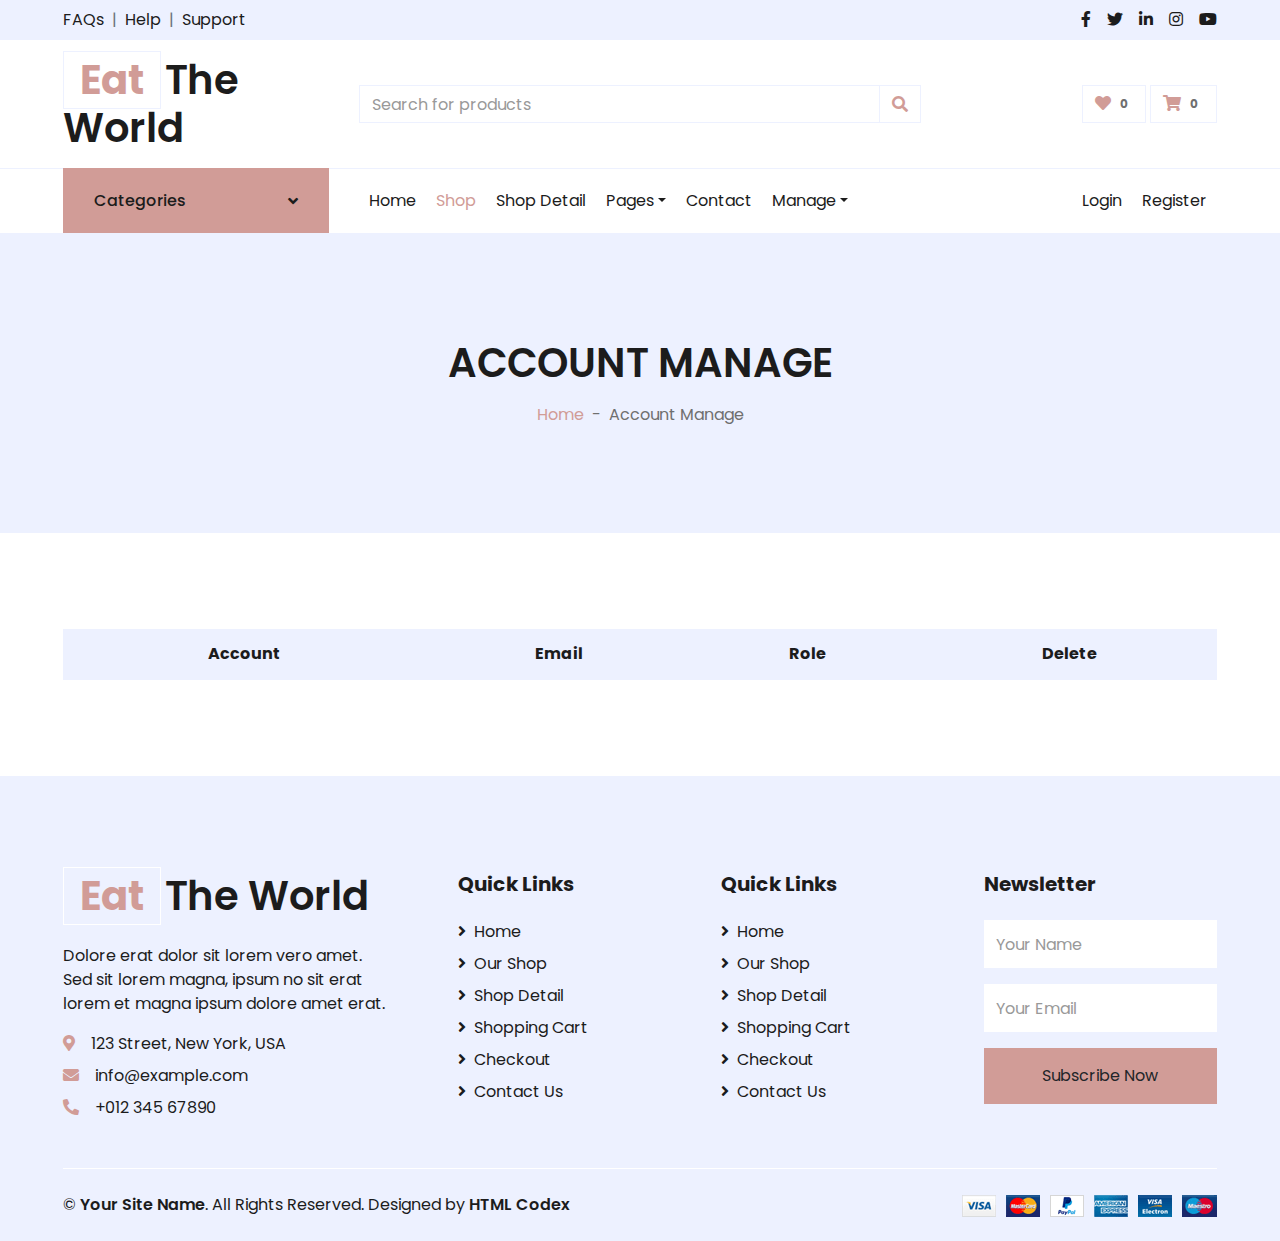
==== commit a32667c4: "Merge branch 'merchant_fe' into dev" ====
--- a/fe_case_md4/account.html
+++ b/fe_case_md4/account.html
@@ -3,7 +3,7 @@
 
 <head>
   <meta charset="utf-8">
-  <title>EShopper - Bootstrap Shop Template</title>
+  <title>Account Manage</title>
   <meta content="width=device-width, initial-scale=1.0" name="viewport">
   <meta content="Free HTML Templates" name="keywords">
   <meta content="Free HTML Templates" name="description">
@@ -23,9 +23,10 @@
 
   <!-- Customized Bootstrap Stylesheet -->
   <link href="css/style.css" rel="stylesheet">
+
 </head>
 
-<body>
+<body onload="getAllAccount()">
 <!-- Topbar Start -->
 <div class="container-fluid">
   <div class="row bg-secondary py-2 px-xl-5">
@@ -61,7 +62,7 @@
   <div class="row align-items-center py-3 px-xl-5">
     <div class="col-lg-3 d-none d-lg-block">
       <a href="" class="text-decoration-none">
-        <h1 class="m-0 display-5 font-weight-semi-bold"><span class="text-primary font-weight-bold border px-3 mr-1">E</span>Shopper</h1>
+        <h1 class="m-0 display-5 font-weight-semi-bold"><span class="text-primary font-weight-bold border px-3 mr-1">Eat</span>The World</h1>
       </a>
     </div>
     <div class="col-lg-6 col-6 text-left">
@@ -186,116 +187,10 @@
           <th>Account</th>
           <th>Email</th>
           <th>Role</th>
-          <th>Able</th>
           <th>Delete</th>
         </tr>
         </thead>
-        <tbody class="align-middle">
-        <tr>
-          <td class="align-middle"><img src="img/product-1.jpg" alt="" style="width: 50px;"> Colorful Stylish Shirt</td>
-          <td class="align-middle">$150</td>
-          <td class="align-middle">
-            <div class="input-group quantity mx-auto" style="width: 100px;">
-              <div class="input-group-btn">
-                <button class="btn btn-sm btn-primary btn-minus" >
-                  <i class="fa fa-minus"></i>
-                </button>
-              </div>
-              <input type="text" class="form-control form-control-sm bg-secondary text-center" value="1">
-              <div class="input-group-btn">
-                <button class="btn btn-sm btn-primary btn-plus">
-                  <i class="fa fa-plus"></i>
-                </button>
-              </div>
-            </div>
-          </td>
-          <td class="align-middle">$150</td>
-          <td class="align-middle"><button class="btn btn-sm btn-primary"><i class="fa fa-times"></i></button></td>
-        </tr>
-        <tr>
-          <td class="align-middle"><img src="img/product-2.jpg" alt="" style="width: 50px;"> Colorful Stylish Shirt</td>
-          <td class="align-middle">$150</td>
-          <td class="align-middle">
-            <div class="input-group quantity mx-auto" style="width: 100px;">
-              <div class="input-group-btn">
-                <button class="btn btn-sm btn-primary btn-minus" >
-                  <i class="fa fa-minus"></i>
-                </button>
-              </div>
-              <input type="text" class="form-control form-control-sm bg-secondary text-center" value="1">
-              <div class="input-group-btn">
-                <button class="btn btn-sm btn-primary btn-plus">
-                  <i class="fa fa-plus"></i>
-                </button>
-              </div>
-            </div>
-          </td>
-          <td class="align-middle">$150</td>
-          <td class="align-middle"><button class="btn btn-sm btn-primary"><i class="fa fa-times"></i></button></td>
-        </tr>
-        <tr>
-          <td class="align-middle"><img src="img/product-3.jpg" alt="" style="width: 50px;"> Colorful Stylish Shirt</td>
-          <td class="align-middle">$150</td>
-          <td class="align-middle">
-            <div class="input-group quantity mx-auto" style="width: 100px;">
-              <div class="input-group-btn">
-                <button class="btn btn-sm btn-primary btn-minus" >
-                  <i class="fa fa-minus"></i>
-                </button>
-              </div>
-              <input type="text" class="form-control form-control-sm bg-secondary text-center" value="1">
-              <div class="input-group-btn">
-                <button class="btn btn-sm btn-primary btn-plus">
-                  <i class="fa fa-plus"></i>
-                </button>
-              </div>
-            </div>
-          </td>
-          <td class="align-middle">$150</td>
-          <td class="align-middle"><button class="btn btn-sm btn-primary"><i class="fa fa-times"></i></button></td>
-        </tr>
-        <tr>
-          <td class="align-middle"><img src="img/product-4.jpg" alt="" style="width: 50px;"> Colorful Stylish Shirt</td>
-          <td class="align-middle">$150</td>
-          <td class="align-middle">
-            <div class="input-group quantity mx-auto" style="width: 100px;">
-              <div class="input-group-btn">
-                <button class="btn btn-sm btn-primary btn-minus" >
-                  <i class="fa fa-minus"></i>
-                </button>
-              </div>
-              <input type="text" class="form-control form-control-sm bg-secondary text-center" value="1">
-              <div class="input-group-btn">
-                <button class="btn btn-sm btn-primary btn-plus">
-                  <i class="fa fa-plus"></i>
-                </button>
-              </div>
-            </div>
-          </td>
-          <td class="align-middle">$150</td>
-          <td class="align-middle"><button class="btn btn-sm btn-primary"><i class="fa fa-times"></i></button></td>
-        </tr>
-        <tr>
-          <td class="align-middle"><img src="img/product-5.jpg" alt="" style="width: 50px;"> Colorful Stylish Shirt</td>
-          <td class="align-middle">$150</td>
-          <td class="align-middle">
-            <div class="input-group quantity mx-auto" style="width: 100px;">
-              <div class="input-group-btn">
-                <button class="btn btn-sm btn-primary btn-minus" >
-                  <i class="fa fa-minus"></i>
-                </button>
-              </div>
-              <input type="text" class="form-control form-control-sm bg-secondary text-center" value="1">
-              <div class="input-group-btn">
-                <button class="btn btn-sm btn-primary btn-plus">
-                  <i class="fa fa-plus"></i>
-                </button>
-              </div>
-            </div>
-          </td>
-          <td class="align-middle">$150</td>
-          <td class="align-middle"><button class="btn btn-sm btn-primary"><i class="fa fa-times"></i></button></td>
-        </tr>
+        <tbody class="align-middle" id="display_account">
         </tbody>
       </table>
     </div>
@@ -309,7 +204,7 @@
   <div class="row px-xl-5 pt-5">
     <div class="col-lg-4 col-md-12 mb-5 pr-3 pr-xl-5">
       <a href="" class="text-decoration-none">
-        <h1 class="mb-4 display-5 font-weight-semi-bold"><span class="text-primary font-weight-bold border border-white px-3 mr-1">E</span>Shopper</h1>
+        <h1 class="mb-4 display-5 font-weight-semi-bold"><span class="text-primary font-weight-bold border border-white px-3 mr-1">Eat</span>The World</h1>
       </a>
       <p>Dolore erat dolor sit lorem vero amet. Sed sit lorem magna, ipsum no sit erat lorem et magna ipsum dolore amet erat.</p>
       <p class="mb-2"><i class="fa fa-map-marker-alt text-primary mr-3"></i>123 Street, New York, USA</p>
@@ -390,6 +285,7 @@
 
 <!-- Template Javascript -->
 <script src="js/main.js"></script>
+<script src="js/account.js"></script>
 </body>
 
 </html>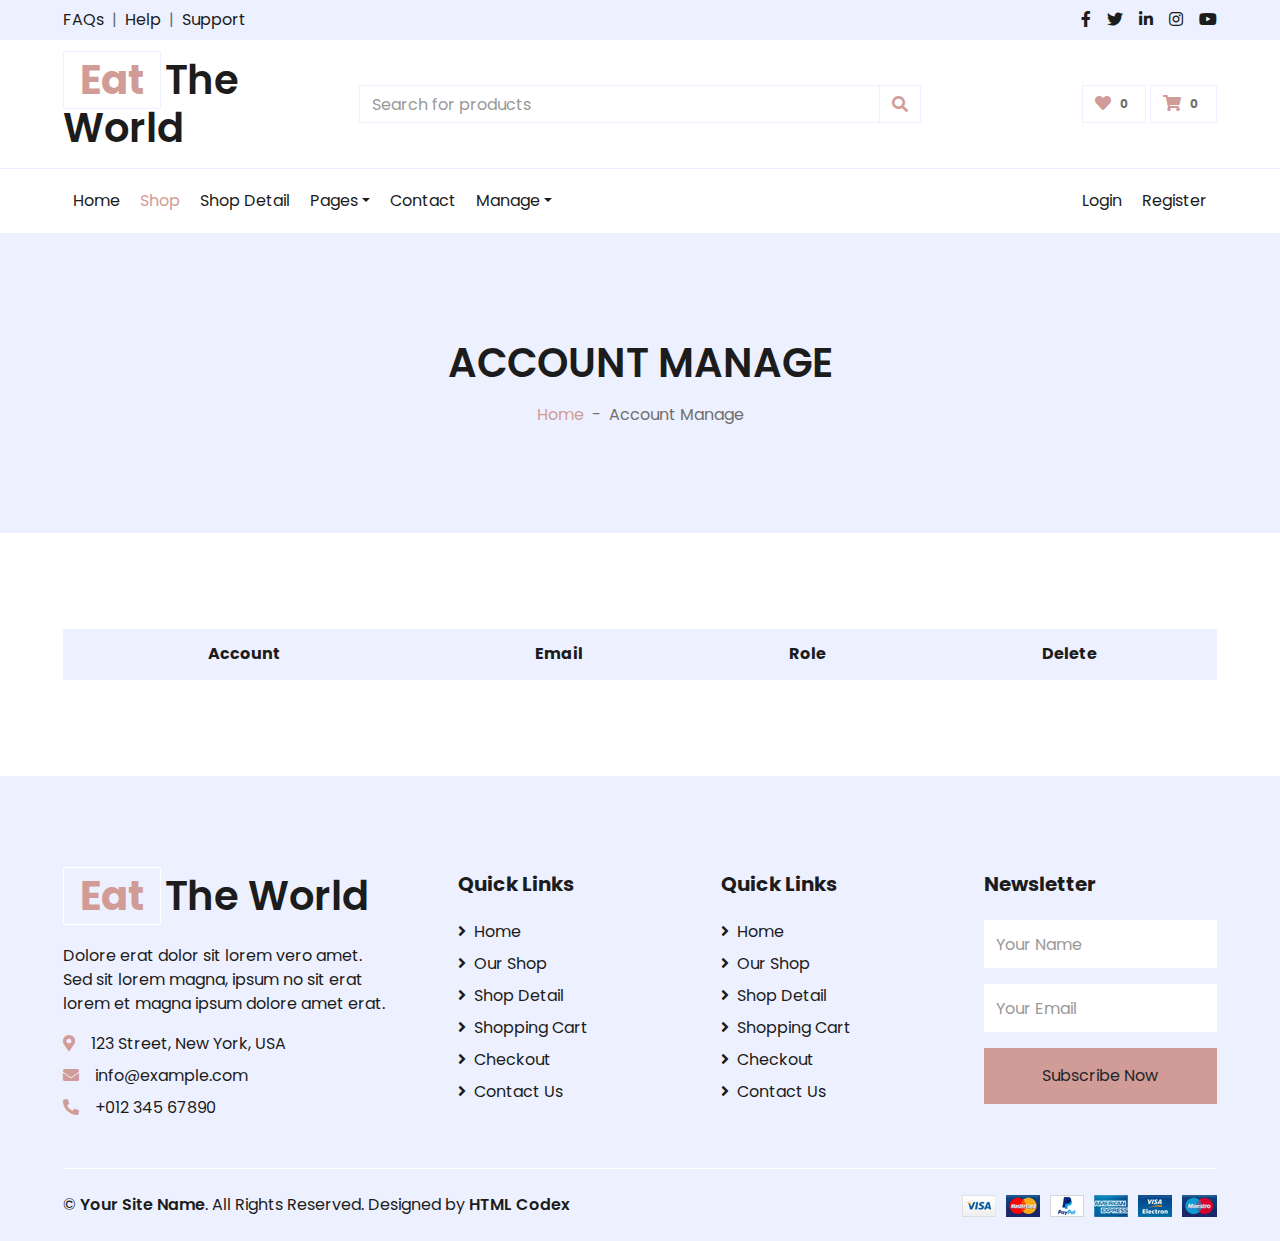
==== commit b5511281: "sua category display" ====
--- a/fe_case_md4/account.html
+++ b/fe_case_md4/account.html
@@ -2,269 +2,255 @@
 <html lang="en">
 
 <head>
-  <meta charset="utf-8">
-  <title>Account Manage</title>
-  <meta content="width=device-width, initial-scale=1.0" name="viewport">
-  <meta content="Free HTML Templates" name="keywords">
-  <meta content="Free HTML Templates" name="description">
-
-  <!-- Favicon -->
-  <link href="img/favicon.ico" rel="icon">
-
-  <!-- Google Web Fonts -->
-  <link rel="preconnect" href="https://fonts.gstatic.com">
-  <link href="https://fonts.googleapis.com/css2?family=Poppins:wght@100;200;300;400;500;600;700;800;900&display=swap" rel="stylesheet">
-
-  <!-- Font Awesome -->
-  <link href="https://cdnjs.cloudflare.com/ajax/libs/font-awesome/5.10.0/css/all.min.css" rel="stylesheet">
-
-  <!-- Libraries Stylesheet -->
-  <link href="lib/owlcarousel/assets/owl.carousel.min.css" rel="stylesheet">
-
-  <!-- Customized Bootstrap Stylesheet -->
-  <link href="css/style.css" rel="stylesheet">
+    <meta charset="utf-8">
+    <title>Account Manage</title>
+    <meta content="width=device-width, initial-scale=1.0" name="viewport">
+    <meta content="Free HTML Templates" name="keywords">
+    <meta content="Free HTML Templates" name="description">
+
+    <!-- Favicon -->
+    <link href="img/favicon.ico" rel="icon">
+
+    <!-- Google Web Fonts -->
+    <link rel="preconnect" href="https://fonts.gstatic.com">
+    <link href="https://fonts.googleapis.com/css2?family=Poppins:wght@100;200;300;400;500;600;700;800;900&display=swap"
+          rel="stylesheet">
+
+    <!-- Font Awesome -->
+    <link href="https://cdnjs.cloudflare.com/ajax/libs/font-awesome/5.10.0/css/all.min.css" rel="stylesheet">
+
+    <!-- Libraries Stylesheet -->
+    <link href="lib/owlcarousel/assets/owl.carousel.min.css" rel="stylesheet">
+
+    <!-- Customized Bootstrap Stylesheet -->
+    <link href="css/style.css" rel="stylesheet">
 
 </head>
 
 <body onload="getAllAccount()">
 <!-- Topbar Start -->
 <div class="container-fluid">
-  <div class="row bg-secondary py-2 px-xl-5">
-    <div class="col-lg-6 d-none d-lg-block">
-      <div class="d-inline-flex align-items-center">
-        <a class="text-dark" href="">FAQs</a>
-        <span class="text-muted px-2">|</span>
-        <a class="text-dark" href="">Help</a>
-        <span class="text-muted px-2">|</span>
-        <a class="text-dark" href="">Support</a>
-      </div>
-    </div>
-    <div class="col-lg-6 text-center text-lg-right">
-      <div class="d-inline-flex align-items-center">
-        <a class="text-dark px-2" href="">
-          <i class="fab fa-facebook-f"></i>
-        </a>
-        <a class="text-dark px-2" href="">
-          <i class="fab fa-twitter"></i>
-        </a>
-        <a class="text-dark px-2" href="">
-          <i class="fab fa-linkedin-in"></i>
-        </a>
-        <a class="text-dark px-2" href="">
-          <i class="fab fa-instagram"></i>
-        </a>
-        <a class="text-dark pl-2" href="">
-          <i class="fab fa-youtube"></i>
-        </a>
-      </div>
-    </div>
-  </div>
-  <div class="row align-items-center py-3 px-xl-5">
-    <div class="col-lg-3 d-none d-lg-block">
-      <a href="" class="text-decoration-none">
-        <h1 class="m-0 display-5 font-weight-semi-bold"><span class="text-primary font-weight-bold border px-3 mr-1">Eat</span>The World</h1>
-      </a>
-    </div>
-    <div class="col-lg-6 col-6 text-left">
-      <form action="">
-        <div class="input-group">
-          <input type="text" class="form-control" placeholder="Search for products">
-          <div class="input-group-append">
+    <div class="row bg-secondary py-2 px-xl-5">
+        <div class="col-lg-6 d-none d-lg-block">
+            <div class="d-inline-flex align-items-center">
+                <a class="text-dark" href="">FAQs</a>
+                <span class="text-muted px-2">|</span>
+                <a class="text-dark" href="">Help</a>
+                <span class="text-muted px-2">|</span>
+                <a class="text-dark" href="">Support</a>
+            </div>
+        </div>
+        <div class="col-lg-6 text-center text-lg-right">
+            <div class="d-inline-flex align-items-center">
+                <a class="text-dark px-2" href="">
+                    <i class="fab fa-facebook-f"></i>
+                </a>
+                <a class="text-dark px-2" href="">
+                    <i class="fab fa-twitter"></i>
+                </a>
+                <a class="text-dark px-2" href="">
+                    <i class="fab fa-linkedin-in"></i>
+                </a>
+                <a class="text-dark px-2" href="">
+                    <i class="fab fa-instagram"></i>
+                </a>
+                <a class="text-dark pl-2" href="">
+                    <i class="fab fa-youtube"></i>
+                </a>
+            </div>
+        </div>
+    </div>
+    <div class="row align-items-center py-3 px-xl-5">
+        <div class="col-lg-3 d-none d-lg-block">
+            <a href="" class="text-decoration-none">
+                <h1 class="m-0 display-5 font-weight-semi-bold"><span
+                        class="text-primary font-weight-bold border px-3 mr-1">Eat</span>The World</h1>
+            </a>
+        </div>
+        <div class="col-lg-6 col-6 text-left">
+            <form action="">
+                <div class="input-group">
+                    <input type="text" class="form-control" placeholder="Search for products">
+                    <div class="input-group-append">
                             <span class="input-group-text bg-transparent text-primary">
                                 <i class="fa fa-search"></i>
                             </span>
-          </div>
-        </div>
-      </form>
-    </div>
-    <div class="col-lg-3 col-6 text-right">
-      <a href="" class="btn border">
-        <i class="fas fa-heart text-primary"></i>
-        <span class="badge">0</span>
-      </a>
-      <a href="" class="btn border">
-        <i class="fas fa-shopping-cart text-primary"></i>
-        <span class="badge">0</span>
-      </a>
-    </div>
-  </div>
+                    </div>
+                </div>
+            </form>
+        </div>
+        <div class="col-lg-3 col-6 text-right">
+            <a href="" class="btn border">
+                <i class="fas fa-heart text-primary"></i>
+                <span class="badge">0</span>
+            </a>
+            <a href="" class="btn border">
+                <i class="fas fa-shopping-cart text-primary"></i>
+                <span class="badge">0</span>
+            </a>
+        </div>
+    </div>
 </div>
 <!-- Topbar End -->
 
 
 <!-- Navbar Start -->
 <div class="container-fluid">
-  <div class="row border-top px-xl-5">
-    <div class="col-lg-3 d-none d-lg-block">
-      <a class="btn shadow-none d-flex align-items-center justify-content-between bg-primary text-white w-100" data-toggle="collapse" href="#navbar-vertical" style="height: 65px; margin-top: -1px; padding: 0 30px;">
-        <h6 class="m-0">Categories</h6>
-        <i class="fa fa-angle-down text-dark"></i>
-      </a>
-      <nav class="collapse position-absolute navbar navbar-vertical navbar-light align-items-start p-0 border border-top-0 border-bottom-0 bg-light" id="navbar-vertical" style="width: calc(100% - 30px); z-index: 1;">
-        <div class="navbar-nav w-100 overflow-hidden" style="height: 410px">
-          <div class="nav-item dropdown">
-            <a href="#" class="nav-link" data-toggle="dropdown">Dresses <i class="fa fa-angle-down float-right mt-1"></i></a>
-            <div class="dropdown-menu position-absolute bg-secondary border-0 rounded-0 w-100 m-0">
-              <a href="" class="dropdown-item">Men's Dresses</a>
-              <a href="" class="dropdown-item">Women's Dresses</a>
-              <a href="" class="dropdown-item">Baby's Dresses</a>
-            </div>
-          </div>
-          <a href="" class="nav-item nav-link">Shirts</a>
-          <a href="" class="nav-item nav-link">Jeans</a>
-          <a href="" class="nav-item nav-link">Swimwear</a>
-          <a href="" class="nav-item nav-link">Sleepwear</a>
-          <a href="" class="nav-item nav-link">Sportswear</a>
-          <a href="" class="nav-item nav-link">Jumpsuits</a>
-          <a href="" class="nav-item nav-link">Blazers</a>
-          <a href="" class="nav-item nav-link">Jackets</a>
-          <a href="" class="nav-item nav-link">Shoes</a>
-        </div>
-      </nav>
-    </div>
-    <div class="col-lg-9">
-      <nav class="navbar navbar-expand-lg bg-light navbar-light py-3 py-lg-0 px-0">
-        <a href="" class="text-decoration-none d-block d-lg-none">
-          <h1 class="m-0 display-5 font-weight-semi-bold"><span class="text-primary font-weight-bold border px-3 mr-1">E</span>Shopper</h1>
-        </a>
-        <button type="button" class="navbar-toggler" data-toggle="collapse" data-target="#navbarCollapse">
-          <span class="navbar-toggler-icon"></span>
-        </button>
-        <div class="collapse navbar-collapse justify-content-between" id="navbarCollapse">
-          <div class="navbar-nav mr-auto py-0">
-            <a href="index.html" class="nav-item nav-link">Home</a>
-            <a href="shop.html" class="nav-item nav-link active">Shop</a>
-            <a href="detail.html" class="nav-item nav-link">Shop Detail</a>
-            <div class="nav-item dropdown">
-              <a href="#" class="nav-link dropdown-toggle" data-toggle="dropdown">Pages</a>
-              <div class="dropdown-menu rounded-0 m-0">
-                <a href="cart.html" class="dropdown-item">Shopping Cart</a>
-                <a href="checkout.html" class="dropdown-item">Checkout</a>
-              </div>
-            </div>
-            <a href="contact.html" class="nav-item nav-link">Contact</a>
-            <div class="nav-item dropdown">
-              <a href="#" class="nav-link dropdown-toggle" data-toggle="dropdown">Manage</a>
-              <div class="dropdown-menu rounded-0 m-0">
-                <a href="account.html" class="dropdown-item">Account Manage</a>
-                <a href="checkout.html" class="dropdown-item">Category Manage</a>
-              </div>
-            </div>
-          </div>
-          <div class="navbar-nav ml-auto py-0">
-            <a href="" class="nav-item nav-link">Login</a>
-            <a href="" class="nav-item nav-link">Register</a>
-          </div>
-        </div>
-      </nav>
-    </div>
-  </div>
+    <div class="row border-top px-xl-5">
+        <div class="col-lg-12">
+            <nav class="navbar navbar-expand-lg bg-light navbar-light py-3 py-lg-0 px-0">
+                <a href="" class="text-decoration-none d-block d-lg-none">
+                    <h1 class="m-0 display-5 font-weight-semi-bold"><span
+                            class="text-primary font-weight-bold border px-3 mr-1">E</span>Shopper</h1>
+                </a>
+                <button type="button" class="navbar-toggler" data-toggle="collapse" data-target="#navbarCollapse">
+                    <span class="navbar-toggler-icon"></span>
+                </button>
+                <div class="collapse navbar-collapse justify-content-between" id="navbarCollapse">
+                    <div class="navbar-nav mr-auto py-0">
+                        <a href="index.html" class="nav-item nav-link">Home</a>
+                        <a href="shop.html" class="nav-item nav-link active">Shop</a>
+                        <a href="detail.html" class="nav-item nav-link">Shop Detail</a>
+                        <div class="nav-item dropdown">
+                            <a href="#" class="nav-link dropdown-toggle" data-toggle="dropdown">Pages</a>
+                            <div class="dropdown-menu rounded-0 m-0">
+                                <a href="cart.html" class="dropdown-item">Shopping Cart</a>
+                                <a href="checkout.html" class="dropdown-item">Checkout</a>
+                            </div>
+                        </div>
+                        <a href="contact.html" class="nav-item nav-link">Contact</a>
+                        <div class="nav-item dropdown">
+                            <a href="#" class="nav-link dropdown-toggle" data-toggle="dropdown">Manage</a>
+                            <div class="dropdown-menu rounded-0 m-0">
+                                <a href="account.html" class="dropdown-item">Account Manage</a>
+                                <a href="checkout.html" class="dropdown-item">Category Manage</a>
+                            </div>
+                        </div>
+                    </div>
+                    <div class="navbar-nav ml-auto py-0">
+                        <a href="" class="nav-item nav-link">Login</a>
+                        <a href="" class="nav-item nav-link">Register</a>
+                    </div>
+                </div>
+            </nav>
+        </div>
+    </div>
 </div>
 <!-- Navbar End -->
 
 
 <!-- Page Header Start -->
 <div class="container-fluid bg-secondary mb-5">
-  <div class="d-flex flex-column align-items-center justify-content-center" style="min-height: 300px">
-    <h1 class="font-weight-semi-bold text-uppercase mb-3">Account Manage</h1>
-    <div class="d-inline-flex">
-      <p class="m-0"><a href="">Home</a></p>
-      <p class="m-0 px-2">-</p>
-      <p class="m-0">Account Manage</p>
-    </div>
-  </div>
+    <div class="d-flex flex-column align-items-center justify-content-center" style="min-height: 300px">
+        <h1 class="font-weight-semi-bold text-uppercase mb-3">Account Manage</h1>
+        <div class="d-inline-flex">
+            <p class="m-0"><a href="">Home</a></p>
+            <p class="m-0 px-2">-</p>
+            <p class="m-0">Account Manage</p>
+        </div>
+    </div>
 </div>
 <!-- Page Header End -->
 
 
 <!-- Cart Start -->
 <div class="container-fluid pt-5">
-  <div class="row px-xl-5">
-    <div class="col-lg-12 table-responsive mb-5">
-      <table class="table table-bordered text-center mb-0">
-        <thead class="bg-secondary text-dark">
-        <tr>
-          <th>Account</th>
-          <th>Email</th>
-          <th>Role</th>
-          <th>Delete</th>
-        </tr>
-        </thead>
-        <tbody class="align-middle" id="display_account">
-        </tbody>
-      </table>
-    </div>
-  </div>
-</div>
-<!-- Cart End -->
+    <div class="row px-xl-5">
+        <div class="col-lg-12 table-responsive mb-5">
+            <table class="table table-bordered text-center mb-0">
+                <thead class="bg-secondary text-dark">
+                <tr>
+                    <th>Account</th>
+                    <th>Email</th>
+                    <th>Role</th>
+                    <th>Delete</th>
+                </tr>
+                </thead>
+                <tbody class="align-middle" id="display_account">
+                </tbody>
+            </table>
+        </div>
+    </div>
+</div>
+<!-- Account End -->
 
 
 <!-- Footer Start -->
 <div class="container-fluid bg-secondary text-dark mt-5 pt-5">
-  <div class="row px-xl-5 pt-5">
-    <div class="col-lg-4 col-md-12 mb-5 pr-3 pr-xl-5">
-      <a href="" class="text-decoration-none">
-        <h1 class="mb-4 display-5 font-weight-semi-bold"><span class="text-primary font-weight-bold border border-white px-3 mr-1">Eat</span>The World</h1>
-      </a>
-      <p>Dolore erat dolor sit lorem vero amet. Sed sit lorem magna, ipsum no sit erat lorem et magna ipsum dolore amet erat.</p>
-      <p class="mb-2"><i class="fa fa-map-marker-alt text-primary mr-3"></i>123 Street, New York, USA</p>
-      <p class="mb-2"><i class="fa fa-envelope text-primary mr-3"></i>info@example.com</p>
-      <p class="mb-0"><i class="fa fa-phone-alt text-primary mr-3"></i>+012 345 67890</p>
-    </div>
-    <div class="col-lg-8 col-md-12">
-      <div class="row">
-        <div class="col-md-4 mb-5">
-          <h5 class="font-weight-bold text-dark mb-4">Quick Links</h5>
-          <div class="d-flex flex-column justify-content-start">
-            <a class="text-dark mb-2" href="index.html"><i class="fa fa-angle-right mr-2"></i>Home</a>
-            <a class="text-dark mb-2" href="shop.html"><i class="fa fa-angle-right mr-2"></i>Our Shop</a>
-            <a class="text-dark mb-2" href="detail.html"><i class="fa fa-angle-right mr-2"></i>Shop Detail</a>
-            <a class="text-dark mb-2" href="cart.html"><i class="fa fa-angle-right mr-2"></i>Shopping Cart</a>
-            <a class="text-dark mb-2" href="checkout.html"><i class="fa fa-angle-right mr-2"></i>Checkout</a>
-            <a class="text-dark" href="contact.html"><i class="fa fa-angle-right mr-2"></i>Contact Us</a>
-          </div>
-        </div>
-        <div class="col-md-4 mb-5">
-          <h5 class="font-weight-bold text-dark mb-4">Quick Links</h5>
-          <div class="d-flex flex-column justify-content-start">
-            <a class="text-dark mb-2" href="index.html"><i class="fa fa-angle-right mr-2"></i>Home</a>
-            <a class="text-dark mb-2" href="shop.html"><i class="fa fa-angle-right mr-2"></i>Our Shop</a>
-            <a class="text-dark mb-2" href="detail.html"><i class="fa fa-angle-right mr-2"></i>Shop Detail</a>
-            <a class="text-dark mb-2" href="cart.html"><i class="fa fa-angle-right mr-2"></i>Shopping Cart</a>
-            <a class="text-dark mb-2" href="checkout.html"><i class="fa fa-angle-right mr-2"></i>Checkout</a>
-            <a class="text-dark" href="contact.html"><i class="fa fa-angle-right mr-2"></i>Contact Us</a>
-          </div>
-        </div>
-        <div class="col-md-4 mb-5">
-          <h5 class="font-weight-bold text-dark mb-4">Newsletter</h5>
-          <form action="">
-            <div class="form-group">
-              <input type="text" class="form-control border-0 py-4" placeholder="Your Name" required="required" />
+    <div class="row px-xl-5 pt-5">
+        <div class="col-lg-4 col-md-12 mb-5 pr-3 pr-xl-5">
+            <a href="" class="text-decoration-none">
+                <h1 class="mb-4 display-5 font-weight-semi-bold"><span
+                        class="text-primary font-weight-bold border border-white px-3 mr-1">Eat</span>The World</h1>
+            </a>
+            <p>Dolore erat dolor sit lorem vero amet. Sed sit lorem magna, ipsum no sit erat lorem et magna ipsum dolore
+                amet erat.</p>
+            <p class="mb-2"><i class="fa fa-map-marker-alt text-primary mr-3"></i>123 Street, New York, USA</p>
+            <p class="mb-2"><i class="fa fa-envelope text-primary mr-3"></i>info@example.com</p>
+            <p class="mb-0"><i class="fa fa-phone-alt text-primary mr-3"></i>+012 345 67890</p>
+        </div>
+        <div class="col-lg-8 col-md-12">
+            <div class="row">
+                <div class="col-md-4 mb-5">
+                    <h5 class="font-weight-bold text-dark mb-4">Quick Links</h5>
+                    <div class="d-flex flex-column justify-content-start">
+                        <a class="text-dark mb-2" href="index.html"><i class="fa fa-angle-right mr-2"></i>Home</a>
+                        <a class="text-dark mb-2" href="shop.html"><i class="fa fa-angle-right mr-2"></i>Our Shop</a>
+                        <a class="text-dark mb-2" href="detail.html"><i class="fa fa-angle-right mr-2"></i>Shop
+                            Detail</a>
+                        <a class="text-dark mb-2" href="cart.html"><i class="fa fa-angle-right mr-2"></i>Shopping
+                            Cart</a>
+                        <a class="text-dark mb-2" href="checkout.html"><i
+                                class="fa fa-angle-right mr-2"></i>Checkout</a>
+                        <a class="text-dark" href="contact.html"><i class="fa fa-angle-right mr-2"></i>Contact Us</a>
+                    </div>
+                </div>
+                <div class="col-md-4 mb-5">
+                    <h5 class="font-weight-bold text-dark mb-4">Quick Links</h5>
+                    <div class="d-flex flex-column justify-content-start">
+                        <a class="text-dark mb-2" href="index.html"><i class="fa fa-angle-right mr-2"></i>Home</a>
+                        <a class="text-dark mb-2" href="shop.html"><i class="fa fa-angle-right mr-2"></i>Our Shop</a>
+                        <a class="text-dark mb-2" href="detail.html"><i class="fa fa-angle-right mr-2"></i>Shop
+                            Detail</a>
+                        <a class="text-dark mb-2" href="cart.html"><i class="fa fa-angle-right mr-2"></i>Shopping
+                            Cart</a>
+                        <a class="text-dark mb-2" href="checkout.html"><i
+                                class="fa fa-angle-right mr-2"></i>Checkout</a>
+                        <a class="text-dark" href="contact.html"><i class="fa fa-angle-right mr-2"></i>Contact Us</a>
+                    </div>
+                </div>
+                <div class="col-md-4 mb-5">
+                    <h5 class="font-weight-bold text-dark mb-4">Newsletter</h5>
+                    <form action="">
+                        <div class="form-group">
+                            <input type="text" class="form-control border-0 py-4" placeholder="Your Name"
+                                   required="required"/>
+                        </div>
+                        <div class="form-group">
+                            <input type="email" class="form-control border-0 py-4" placeholder="Your Email"
+                                   required="required"/>
+                        </div>
+                        <div>
+                            <button class="btn btn-primary btn-block border-0 py-3" type="submit">Subscribe Now</button>
+                        </div>
+                    </form>
+                </div>
             </div>
-            <div class="form-group">
-              <input type="email" class="form-control border-0 py-4" placeholder="Your Email"
-                     required="required" />
-            </div>
-            <div>
-              <button class="btn btn-primary btn-block border-0 py-3" type="submit">Subscribe Now</button>
-            </div>
-          </form>
-        </div>
-      </div>
-    </div>
-  </div>
-  <div class="row border-top border-light mx-xl-5 py-4">
-    <div class="col-md-6 px-xl-0">
-      <p class="mb-md-0 text-center text-md-left text-dark">
-        &copy; <a class="text-dark font-weight-semi-bold" href="#">Your Site Name</a>. All Rights Reserved. Designed
-        by
-        <a class="text-dark font-weight-semi-bold" href="https://htmlcodex.com">HTML Codex</a>
-      </p>
-    </div>
-    <div class="col-md-6 px-xl-0 text-center text-md-right">
-      <img class="img-fluid" src="img/payments.png" alt="">
-    </div>
-  </div>
+        </div>
+    </div>
+    <div class="row border-top border-light mx-xl-5 py-4">
+        <div class="col-md-6 px-xl-0">
+            <p class="mb-md-0 text-center text-md-left text-dark">
+                &copy; <a class="text-dark font-weight-semi-bold" href="#">Your Site Name</a>. All Rights Reserved.
+                Designed
+                by
+                <a class="text-dark font-weight-semi-bold" href="https://htmlcodex.com">HTML Codex</a>
+            </p>
+        </div>
+        <div class="col-md-6 px-xl-0 text-center text-md-right">
+            <img class="img-fluid" src="img/payments.png" alt="">
+        </div>
+    </div>
 </div>
 <!-- Footer End -->
 
--- a/fe_case_md4/css/style.css
+++ b/fe_case_md4/css/style.css
@@ -42,6 +42,14 @@
   box-sizing: border-box;
 }
 
+.form-popup {
+  display: none;
+  position: fixed;
+  bottom: 0;
+  right: 15px;
+  z-index: 9;
+}
+
 html {
   font-family: sans-serif;
   line-height: 1.15;
@@ -9573,6 +9581,9 @@
   z-index: 11;
   animation: action 1s infinite alternate;
 }
+.click-to-top {
+  animation: action 1s infinite alternate;
+}
 
 @keyframes action {
   0% {
